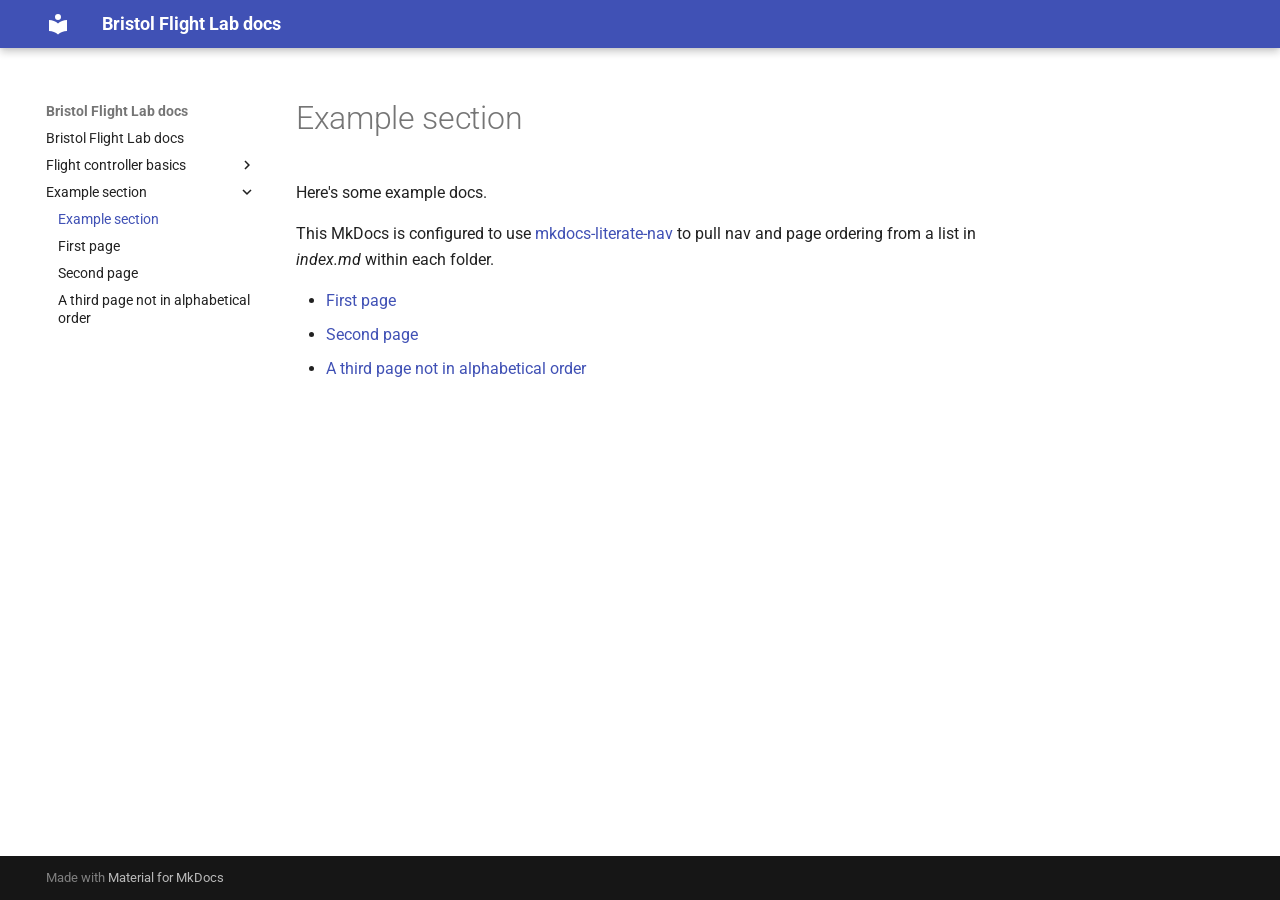
==== example-section/index.html @ 75db03e6 "Deployed d678285 with MkDocs version: 1.6.1" ====
<!doctype html>
<html lang="en" class="no-js">
  <head>
    
      <meta charset="utf-8">
      <meta name="viewport" content="width=device-width,initial-scale=1">
      
      
      
      
        <link rel="prev" href="../flight-controller-basics/">
      
      
        <link rel="next" href="first-page/">
      
      
      <link rel="icon" href="../assets/images/favicon.png">
      <meta name="generator" content="mkdocs-1.6.1, mkdocs-material-9.5.45">
    
    
      
        <title>Example section - Bristol Flight Lab docs</title>
      
    
    
      <link rel="stylesheet" href="../assets/stylesheets/main.0253249f.min.css">
      
      


    
    
      
    
    
      
        
        
        <link rel="preconnect" href="https://fonts.gstatic.com" crossorigin>
        <link rel="stylesheet" href="https://fonts.googleapis.com/css?family=Roboto:300,300i,400,400i,700,700i%7CRoboto+Mono:400,400i,700,700i&display=fallback">
        <style>:root{--md-text-font:"Roboto";--md-code-font:"Roboto Mono"}</style>
      
    
    
    <script>__md_scope=new URL("..",location),__md_hash=e=>[...e].reduce(((e,_)=>(e<<5)-e+_.charCodeAt(0)),0),__md_get=(e,_=localStorage,t=__md_scope)=>JSON.parse(_.getItem(t.pathname+"."+e)),__md_set=(e,_,t=localStorage,a=__md_scope)=>{try{t.setItem(a.pathname+"."+e,JSON.stringify(_))}catch(e){}}</script>
    
      

    
    
    
  </head>
  
  
    <body dir="ltr">
  
    
    <input class="md-toggle" data-md-toggle="drawer" type="checkbox" id="__drawer" autocomplete="off">
    <input class="md-toggle" data-md-toggle="search" type="checkbox" id="__search" autocomplete="off">
    <label class="md-overlay" for="__drawer"></label>
    <div data-md-component="skip">
      
        
        <a href="#example-section" class="md-skip">
          Skip to content
        </a>
      
    </div>
    <div data-md-component="announce">
      
    </div>
    
    
      

  

<header class="md-header md-header--shadow" data-md-component="header">
  <nav class="md-header__inner md-grid" aria-label="Header">
    <a href=".." title="Bristol Flight Lab docs" class="md-header__button md-logo" aria-label="Bristol Flight Lab docs" data-md-component="logo">
      
  
  <svg xmlns="http://www.w3.org/2000/svg" viewBox="0 0 24 24"><path d="M12 8a3 3 0 0 0 3-3 3 3 0 0 0-3-3 3 3 0 0 0-3 3 3 3 0 0 0 3 3m0 3.54C9.64 9.35 6.5 8 3 8v11c3.5 0 6.64 1.35 9 3.54 2.36-2.19 5.5-3.54 9-3.54V8c-3.5 0-6.64 1.35-9 3.54"/></svg>

    </a>
    <label class="md-header__button md-icon" for="__drawer">
      
      <svg xmlns="http://www.w3.org/2000/svg" viewBox="0 0 24 24"><path d="M3 6h18v2H3zm0 5h18v2H3zm0 5h18v2H3z"/></svg>
    </label>
    <div class="md-header__title" data-md-component="header-title">
      <div class="md-header__ellipsis">
        <div class="md-header__topic">
          <span class="md-ellipsis">
            Bristol Flight Lab docs
          </span>
        </div>
        <div class="md-header__topic" data-md-component="header-topic">
          <span class="md-ellipsis">
            
              Example section
            
          </span>
        </div>
      </div>
    </div>
    
    
      <script>var palette=__md_get("__palette");if(palette&&palette.color){if("(prefers-color-scheme)"===palette.color.media){var media=matchMedia("(prefers-color-scheme: light)"),input=document.querySelector(media.matches?"[data-md-color-media='(prefers-color-scheme: light)']":"[data-md-color-media='(prefers-color-scheme: dark)']");palette.color.media=input.getAttribute("data-md-color-media"),palette.color.scheme=input.getAttribute("data-md-color-scheme"),palette.color.primary=input.getAttribute("data-md-color-primary"),palette.color.accent=input.getAttribute("data-md-color-accent")}for(var[key,value]of Object.entries(palette.color))document.body.setAttribute("data-md-color-"+key,value)}</script>
    
    
    
    
  </nav>
  
</header>
    
    <div class="md-container" data-md-component="container">
      
      
        
          
        
      
      <main class="md-main" data-md-component="main">
        <div class="md-main__inner md-grid">
          
            
              
              <div class="md-sidebar md-sidebar--primary" data-md-component="sidebar" data-md-type="navigation" >
                <div class="md-sidebar__scrollwrap">
                  <div class="md-sidebar__inner">
                    



<nav class="md-nav md-nav--primary" aria-label="Navigation" data-md-level="0">
  <label class="md-nav__title" for="__drawer">
    <a href=".." title="Bristol Flight Lab docs" class="md-nav__button md-logo" aria-label="Bristol Flight Lab docs" data-md-component="logo">
      
  
  <svg xmlns="http://www.w3.org/2000/svg" viewBox="0 0 24 24"><path d="M12 8a3 3 0 0 0 3-3 3 3 0 0 0-3-3 3 3 0 0 0-3 3 3 3 0 0 0 3 3m0 3.54C9.64 9.35 6.5 8 3 8v11c3.5 0 6.64 1.35 9 3.54 2.36-2.19 5.5-3.54 9-3.54V8c-3.5 0-6.64 1.35-9 3.54"/></svg>

    </a>
    Bristol Flight Lab docs
  </label>
  
  <ul class="md-nav__list" data-md-scrollfix>
    
      
      
  
  
  
  
    <li class="md-nav__item">
      <a href=".." class="md-nav__link">
        
  
  <span class="md-ellipsis">
    Bristol Flight Lab docs
  </span>
  

      </a>
    </li>
  

    
      
      
  
  
  
  
    
    
    
    
    <li class="md-nav__item md-nav__item--nested">
      
        
        
        <input class="md-nav__toggle md-toggle " type="checkbox" id="__nav_2" >
        
          
          <label class="md-nav__link" for="__nav_2" id="__nav_2_label" tabindex="0">
            
  
  <span class="md-ellipsis">
    Flight controller basics
  </span>
  

            <span class="md-nav__icon md-icon"></span>
          </label>
        
        <nav class="md-nav" data-md-level="1" aria-labelledby="__nav_2_label" aria-expanded="false">
          <label class="md-nav__title" for="__nav_2">
            <span class="md-nav__icon md-icon"></span>
            Flight controller basics
          </label>
          <ul class="md-nav__list" data-md-scrollfix>
            
              
                
  
  
  
  
    <li class="md-nav__item">
      <a href="../flight-controller-basics/" class="md-nav__link">
        
  
  <span class="md-ellipsis">
    Flight controller basics
  </span>
  

      </a>
    </li>
  

              
            
          </ul>
        </nav>
      
    </li>
  

    
      
      
  
  
    
  
  
  
    
    
    
    
    <li class="md-nav__item md-nav__item--active md-nav__item--nested">
      
        
        
        <input class="md-nav__toggle md-toggle " type="checkbox" id="__nav_3" checked>
        
          
          <label class="md-nav__link" for="__nav_3" id="__nav_3_label" tabindex="0">
            
  
  <span class="md-ellipsis">
    Example section
  </span>
  

            <span class="md-nav__icon md-icon"></span>
          </label>
        
        <nav class="md-nav" data-md-level="1" aria-labelledby="__nav_3_label" aria-expanded="true">
          <label class="md-nav__title" for="__nav_3">
            <span class="md-nav__icon md-icon"></span>
            Example section
          </label>
          <ul class="md-nav__list" data-md-scrollfix>
            
              
                
  
  
    
  
  
  
    <li class="md-nav__item md-nav__item--active">
      
      <input class="md-nav__toggle md-toggle" type="checkbox" id="__toc">
      
      
        
      
      
      <a href="./" class="md-nav__link md-nav__link--active">
        
  
  <span class="md-ellipsis">
    Example section
  </span>
  

      </a>
      
    </li>
  

              
            
              
                
  
  
  
  
    <li class="md-nav__item">
      <a href="first-page/" class="md-nav__link">
        
  
  <span class="md-ellipsis">
    First page
  </span>
  

      </a>
    </li>
  

              
            
              
                
  
  
  
  
    <li class="md-nav__item">
      <a href="second-page/" class="md-nav__link">
        
  
  <span class="md-ellipsis">
    Second page
  </span>
  

      </a>
    </li>
  

              
            
              
                
  
  
  
  
    <li class="md-nav__item">
      <a href="athird-page/" class="md-nav__link">
        
  
  <span class="md-ellipsis">
    A third page not in alphabetical order
  </span>
  

      </a>
    </li>
  

              
            
          </ul>
        </nav>
      
    </li>
  

    
  </ul>
</nav>
                  </div>
                </div>
              </div>
            
            
              
              <div class="md-sidebar md-sidebar--secondary" data-md-component="sidebar" data-md-type="toc" >
                <div class="md-sidebar__scrollwrap">
                  <div class="md-sidebar__inner">
                    

<nav class="md-nav md-nav--secondary" aria-label="Table of contents">
  
  
  
    
  
  
</nav>
                  </div>
                </div>
              </div>
            
          
          
            <div class="md-content" data-md-component="content">
              <article class="md-content__inner md-typeset">
                
                  


<h1 id="example-section">Example section</h1>
<p>Here's some example docs.</p>
<p>This MkDocs is configured to use <a href="https://oprypin.github.io/mkdocs-literate-nav/">mkdocs-literate-nav</a> to pull nav and page ordering from a list in <em>index.md</em> within each folder.</p>
<ul>
<li><a href="first-page/">First page</a></li>
<li><a href="second-page/">Second page</a></li>
<li><a href="athird-page/">A third page not in alphabetical order</a></li>
</ul>












                
              </article>
            </div>
          
          
<script>var target=document.getElementById(location.hash.slice(1));target&&target.name&&(target.checked=target.name.startsWith("__tabbed_"))</script>
        </div>
        
      </main>
      
        <footer class="md-footer">
  
  <div class="md-footer-meta md-typeset">
    <div class="md-footer-meta__inner md-grid">
      <div class="md-copyright">
  
  
    Made with
    <a href="https://squidfunk.github.io/mkdocs-material/" target="_blank" rel="noopener">
      Material for MkDocs
    </a>
  
</div>
      
    </div>
  </div>
</footer>
      
    </div>
    <div class="md-dialog" data-md-component="dialog">
      <div class="md-dialog__inner md-typeset"></div>
    </div>
    
    
    <script id="__config" type="application/json">{"base": "..", "features": [], "search": "../assets/javascripts/workers/search.6ce7567c.min.js", "translations": {"clipboard.copied": "Copied to clipboard", "clipboard.copy": "Copy to clipboard", "search.result.more.one": "1 more on this page", "search.result.more.other": "# more on this page", "search.result.none": "No matching documents", "search.result.one": "1 matching document", "search.result.other": "# matching documents", "search.result.placeholder": "Type to start searching", "search.result.term.missing": "Missing", "select.version": "Select version"}}</script>
    
    
      <script src="../assets/javascripts/bundle.83f73b43.min.js"></script>
      
    
  </body>
</html>
---- assets/stylesheets/main.0253249f.min.css ----
@charset "UTF-8";html{-webkit-text-size-adjust:none;-moz-text-size-adjust:none;text-size-adjust:none;box-sizing:border-box}*,:after,:before{box-sizing:inherit}@media (prefers-reduced-motion){*,:after,:before{transition:none!important}}body{margin:0}a,button,input,label{-webkit-tap-highlight-color:transparent}a{color:inherit;text-decoration:none}hr{border:0;box-sizing:initial;display:block;height:.05rem;overflow:visible;padding:0}small{font-size:80%}sub,sup{line-height:1em}img{border-style:none}table{border-collapse:initial;border-spacing:0}td,th{font-weight:400;vertical-align:top}button{background:#0000;border:0;font-family:inherit;font-size:inherit;margin:0;padding:0}input{border:0;outline:none}:root{--md-primary-fg-color:#4051b5;--md-primary-fg-color--light:#5d6cc0;--md-primary-fg-color--dark:#303fa1;--md-primary-bg-color:#fff;--md-primary-bg-color--light:#ffffffb3;--md-accent-fg-color:#526cfe;--md-accent-fg-color--transparent:#526cfe1a;--md-accent-bg-color:#fff;--md-accent-bg-color--light:#ffffffb3}[data-md-color-scheme=default]{color-scheme:light}[data-md-color-scheme=default] img[src$="#gh-dark-mode-only"],[data-md-color-scheme=default] img[src$="#only-dark"]{display:none}:root,[data-md-color-scheme=default]{--md-hue:225deg;--md-default-fg-color:#000000de;--md-default-fg-color--light:#0000008a;--md-default-fg-color--lighter:#00000052;--md-default-fg-color--lightest:#00000012;--md-default-bg-color:#fff;--md-default-bg-color--light:#ffffffb3;--md-default-bg-color--lighter:#ffffff4d;--md-default-bg-color--lightest:#ffffff1f;--md-code-fg-color:#36464e;--md-code-bg-color:#f5f5f5;--md-code-hl-color:#4287ff;--md-code-hl-color--light:#4287ff1a;--md-code-hl-number-color:#d52a2a;--md-code-hl-special-color:#db1457;--md-code-hl-function-color:#a846b9;--md-code-hl-constant-color:#6e59d9;--md-code-hl-keyword-color:#3f6ec6;--md-code-hl-string-color:#1c7d4d;--md-code-hl-name-color:var(--md-code-fg-color);--md-code-hl-operator-color:var(--md-default-fg-color--light);--md-code-hl-punctuation-color:var(--md-default-fg-color--light);--md-code-hl-comment-color:var(--md-default-fg-color--light);--md-code-hl-generic-color:var(--md-default-fg-color--light);--md-code-hl-variable-color:var(--md-default-fg-color--light);--md-typeset-color:var(--md-default-fg-color);--md-typeset-a-color:var(--md-primary-fg-color);--md-typeset-del-color:#f5503d26;--md-typeset-ins-color:#0bd57026;--md-typeset-kbd-color:#fafafa;--md-typeset-kbd-accent-color:#fff;--md-typeset-kbd-border-color:#b8b8b8;--md-typeset-mark-color:#ffff0080;--md-typeset-table-color:#0000001f;--md-typeset-table-color--light:rgba(0,0,0,.035);--md-admonition-fg-color:var(--md-default-fg-color);--md-admonition-bg-color:var(--md-default-bg-color);--md-warning-fg-color:#000000de;--md-warning-bg-color:#ff9;--md-footer-fg-color:#fff;--md-footer-fg-color--light:#ffffffb3;--md-footer-fg-color--lighter:#ffffff73;--md-footer-bg-color:#000000de;--md-footer-bg-color--dark:#00000052;--md-shadow-z1:0 0.2rem 0.5rem #0000000d,0 0 0.05rem #0000001a;--md-shadow-z2:0 0.2rem 0.5rem #0000001a,0 0 0.05rem #00000040;--md-shadow-z3:0 0.2rem 0.5rem #0003,0 0 0.05rem #00000059}.md-icon svg{fill:currentcolor;display:block;height:1.2rem;width:1.2rem}body{-webkit-font-smoothing:antialiased;-moz-osx-font-smoothing:grayscale;--md-text-font-family:var(--md-text-font,_),-apple-system,BlinkMacSystemFont,Helvetica,Arial,sans-serif;--md-code-font-family:var(--md-code-font,_),SFMono-Regular,Consolas,Menlo,monospace}aside,body,input{font-feature-settings:"kern","liga";color:var(--md-typeset-color);font-family:var(--md-text-font-family)}code,kbd,pre{font-feature-settings:"kern";font-family:var(--md-code-font-family)}:root{--md-typeset-table-sort-icon:url('data:image/svg+xml;charset=utf-8,<svg xmlns="http://www.w3.org/2000/svg" viewBox="0 0 24 24"><path d="m18 21-4-4h3V7h-3l4-4 4 4h-3v10h3M2 19v-2h10v2M2 13v-2h7v2M2 7V5h4v2z"/></svg>');--md-typeset-table-sort-icon--asc:url('data:image/svg+xml;charset=utf-8,<svg xmlns="http://www.w3.org/2000/svg" viewBox="0 0 24 24"><path d="M19 17h3l-4 4-4-4h3V3h2M2 17h10v2H2M6 5v2H2V5m0 6h7v2H2z"/></svg>');--md-typeset-table-sort-icon--desc:url('data:image/svg+xml;charset=utf-8,<svg xmlns="http://www.w3.org/2000/svg" viewBox="0 0 24 24"><path d="M19 7h3l-4-4-4 4h3v14h2M2 17h10v2H2M6 5v2H2V5m0 6h7v2H2z"/></svg>')}.md-typeset{-webkit-print-color-adjust:exact;color-adjust:exact;font-size:.8rem;line-height:1.6}@media print{.md-typeset{font-size:.68rem}}.md-typeset blockquote,.md-typeset dl,.md-typeset figure,.md-typeset ol,.md-typeset pre,.md-typeset ul{margin-bottom:1em;margin-top:1em}.md-typeset h1{color:var(--md-default-fg-color--light);font-size:2em;line-height:1.3;margin:0 0 1.25em}.md-typeset h1,.md-typeset h2{font-weight:300;letter-spacing:-.01em}.md-typeset h2{font-size:1.5625em;line-height:1.4;margin:1.6em 0 .64em}.md-typeset h3{font-size:1.25em;font-weight:400;letter-spacing:-.01em;line-height:1.5;margin:1.6em 0 .8em}.md-typeset h2+h3{margin-top:.8em}.md-typeset h4{font-weight:700;letter-spacing:-.01em;margin:1em 0}.md-typeset h5,.md-typeset h6{color:var(--md-default-fg-color--light);font-size:.8em;font-weight:700;letter-spacing:-.01em;margin:1.25em 0}.md-typeset h5{text-transform:uppercase}.md-typeset hr{border-bottom:.05rem solid var(--md-default-fg-color--lightest);display:flow-root;margin:1.5em 0}.md-typeset a{color:var(--md-typeset-a-color);word-break:break-word}.md-typeset a,.md-typeset a:before{transition:color 125ms}.md-typeset a:focus,.md-typeset a:hover{color:var(--md-accent-fg-color)}.md-typeset a:focus code,.md-typeset a:hover code{background-color:var(--md-accent-fg-color--transparent)}.md-typeset a code{color:currentcolor;transition:background-color 125ms}.md-typeset a.focus-visible{outline-color:var(--md-accent-fg-color);outline-offset:.2rem}.md-typeset code,.md-typeset kbd,.md-typeset pre{color:var(--md-code-fg-color);direction:ltr;font-variant-ligatures:none}@media print{.md-typeset code,.md-typeset kbd,.md-typeset pre{white-space:pre-wrap}}.md-typeset code{background-color:var(--md-code-bg-color);border-radius:.1rem;-webkit-box-decoration-break:clone;box-decoration-break:clone;font-size:.85em;padding:0 .2941176471em;word-break:break-word}.md-typeset code:not(.focus-visible){-webkit-tap-highlight-color:transparent;outline:none}.md-typeset pre{display:flow-root;line-height:1.4;position:relative}.md-typeset pre>code{-webkit-box-decoration-break:slice;box-decoration-break:slice;box-shadow:none;display:block;margin:0;outline-color:var(--md-accent-fg-color);overflow:auto;padding:.7720588235em 1.1764705882em;scrollbar-color:var(--md-default-fg-color--lighter) #0000;scrollbar-width:thin;touch-action:auto;word-break:normal}.md-typeset pre>code:hover{scrollbar-color:var(--md-accent-fg-color) #0000}.md-typeset pre>code::-webkit-scrollbar{height:.2rem;width:.2rem}.md-typeset pre>code::-webkit-scrollbar-thumb{background-color:var(--md-default-fg-color--lighter)}.md-typeset pre>code::-webkit-scrollbar-thumb:hover{background-color:var(--md-accent-fg-color)}.md-typeset kbd{background-color:var(--md-typeset-kbd-color);border-radius:.1rem;box-shadow:0 .1rem 0 .05rem var(--md-typeset-kbd-border-color),0 .1rem 0 var(--md-typeset-kbd-border-color),0 -.1rem .2rem var(--md-typeset-kbd-accent-color) inset;color:var(--md-default-fg-color);display:inline-block;font-size:.75em;padding:0 .6666666667em;vertical-align:text-top;word-break:break-word}.md-typeset mark{background-color:var(--md-typeset-mark-color);-webkit-box-decoration-break:clone;box-decoration-break:clone;color:inherit;word-break:break-word}.md-typeset abbr{border-bottom:.05rem dotted var(--md-default-fg-color--light);cursor:help;text-decoration:none}.md-typeset small{opacity:.75}[dir=ltr] .md-typeset sub,[dir=ltr] .md-typeset sup{margin-left:.078125em}[dir=rtl] .md-typeset sub,[dir=rtl] .md-typeset sup{margin-right:.078125em}[dir=ltr] .md-typeset blockquote{padding-left:.6rem}[dir=rtl] .md-typeset blockquote{padding-right:.6rem}[dir=ltr] .md-typeset blockquote{border-left:.2rem solid var(--md-default-fg-color--lighter)}[dir=rtl] .md-typeset blockquote{border-right:.2rem solid var(--md-default-fg-color--lighter)}.md-typeset blockquote{color:var(--md-default-fg-color--light);margin-left:0;margin-right:0}.md-typeset ul{list-style-type:disc}.md-typeset ul[type]{list-style-type:revert-layer}[dir=ltr] .md-typeset ol,[dir=ltr] .md-typeset ul{margin-left:.625em}[dir=rtl] .md-typeset ol,[dir=rtl] .md-typeset ul{margin-right:.625em}.md-typeset ol,.md-typeset ul{padding:0}.md-typeset ol:not([hidden]),.md-typeset ul:not([hidden]){display:flow-root}.md-typeset ol ol,.md-typeset ul ol{list-style-type:lower-alpha}.md-typeset ol ol ol,.md-typeset ul ol ol{list-style-type:lower-roman}.md-typeset ol ol ol ol,.md-typeset ul ol ol ol{list-style-type:upper-alpha}.md-typeset ol ol ol ol ol,.md-typeset ul ol ol ol ol{list-style-type:upper-roman}.md-typeset ol[type],.md-typeset ul[type]{list-style-type:revert-layer}[dir=ltr] .md-typeset ol li,[dir=ltr] .md-typeset ul li{margin-left:1.25em}[dir=rtl] .md-typeset ol li,[dir=rtl] .md-typeset ul li{margin-right:1.25em}.md-typeset ol li,.md-typeset ul li{margin-bottom:.5em}.md-typeset ol li blockquote,.md-typeset ol li p,.md-typeset ul li blockquote,.md-typeset ul li p{margin:.5em 0}.md-typeset ol li:last-child,.md-typeset ul li:last-child{margin-bottom:0}[dir=ltr] .md-typeset ol li ol,[dir=ltr] .md-typeset ol li ul,[dir=ltr] .md-typeset ul li ol,[dir=ltr] .md-typeset ul li ul{margin-left:.625em}[dir=rtl] .md-typeset ol li ol,[dir=rtl] .md-typeset ol li ul,[dir=rtl] .md-typeset ul li ol,[dir=rtl] .md-typeset ul li ul{margin-right:.625em}.md-typeset ol li ol,.md-typeset ol li ul,.md-typeset ul li ol,.md-typeset ul li ul{margin-bottom:.5em;margin-top:.5em}[dir=ltr] .md-typeset dd{margin-left:1.875em}[dir=rtl] .md-typeset dd{margin-right:1.875em}.md-typeset dd{margin-bottom:1.5em;margin-top:1em}.md-typeset img,.md-typeset svg,.md-typeset video{height:auto;max-width:100%}.md-typeset img[align=left]{margin:1em 1em 1em 0}.md-typeset img[align=right]{margin:1em 0 1em 1em}.md-typeset img[align]:only-child{margin-top:0}.md-typeset figure{display:flow-root;margin:1em auto;max-width:100%;text-align:center;width:-moz-fit-content;width:fit-content}.md-typeset figure img{display:block;margin:0 auto}.md-typeset figcaption{font-style:italic;margin:1em auto;max-width:24rem}.md-typeset iframe{max-width:100%}.md-typeset table:not([class]){background-color:var(--md-default-bg-color);border:.05rem solid var(--md-typeset-table-color);border-radius:.1rem;display:inline-block;font-size:.64rem;max-width:100%;overflow:auto;touch-action:auto}@media print{.md-typeset table:not([class]){display:table}}.md-typeset table:not([class])+*{margin-top:1.5em}.md-typeset table:not([class]) td>:first-child,.md-typeset table:not([class]) th>:first-child{margin-top:0}.md-typeset table:not([class]) td>:last-child,.md-typeset table:not([class]) th>:last-child{margin-bottom:0}.md-typeset table:not([class]) td:not([align]),.md-typeset table:not([class]) th:not([align]){text-align:left}[dir=rtl] .md-typeset table:not([class]) td:not([align]),[dir=rtl] .md-typeset table:not([class]) th:not([align]){text-align:right}.md-typeset table:not([class]) th{font-weight:700;min-width:5rem;padding:.9375em 1.25em;vertical-align:top}.md-typeset table:not([class]) td{border-top:.05rem solid var(--md-typeset-table-color);padding:.9375em 1.25em;vertical-align:top}.md-typeset table:not([class]) tbody tr{transition:background-color 125ms}.md-typeset table:not([class]) tbody tr:hover{background-color:var(--md-typeset-table-color--light);box-shadow:0 .05rem 0 var(--md-default-bg-color) inset}.md-typeset table:not([class]) a{word-break:normal}.md-typeset table th[role=columnheader]{cursor:pointer}[dir=ltr] .md-typeset table th[role=columnheader]:after{margin-left:.5em}[dir=rtl] .md-typeset table th[role=columnheader]:after{margin-right:.5em}.md-typeset table th[role=columnheader]:after{content:"";display:inline-block;height:1.2em;-webkit-mask-image:var(--md-typeset-table-sort-icon);mask-image:var(--md-typeset-table-sort-icon);-webkit-mask-repeat:no-repeat;mask-repeat:no-repeat;-webkit-mask-size:contain;mask-size:contain;transition:background-color 125ms;vertical-align:text-bottom;width:1.2em}.md-typeset table th[role=columnheader]:hover:after{background-color:var(--md-default-fg-color--lighter)}.md-typeset table th[role=columnheader][aria-sort=ascending]:after{background-color:var(--md-default-fg-color--light);-webkit-mask-image:var(--md-typeset-table-sort-icon--asc);mask-image:var(--md-typeset-table-sort-icon--asc)}.md-typeset table th[role=columnheader][aria-sort=descending]:after{background-color:var(--md-default-fg-color--light);-webkit-mask-image:var(--md-typeset-table-sort-icon--desc);mask-image:var(--md-typeset-table-sort-icon--desc)}.md-typeset__scrollwrap{margin:1em -.8rem;overflow-x:auto;touch-action:auto}.md-typeset__table{display:inline-block;margin-bottom:.5em;padding:0 .8rem}@media print{.md-typeset__table{display:block}}html .md-typeset__table table{display:table;margin:0;overflow:hidden;width:100%}@media screen and (max-width:44.984375em){.md-content__inner>pre{margin:1em -.8rem}.md-content__inner>pre code{border-radius:0}}.md-typeset .md-author{border-radius:100%;display:block;flex-shrink:0;height:1.6rem;overflow:hidden;position:relative;transition:color 125ms,transform 125ms;width:1.6rem}.md-typeset .md-author img{display:block}.md-typeset .md-author--more{background:var(--md-default-fg-color--lightest);color:var(--md-default-fg-color--lighter);font-size:.6rem;font-weight:700;line-height:1.6rem;text-align:center}.md-typeset .md-author--long{height:2.4rem;width:2.4rem}.md-typeset a.md-author{transform:scale(1)}.md-typeset a.md-author img{border-radius:100%;filter:grayscale(100%) opacity(75%);transition:filter 125ms}.md-typeset a.md-author:focus,.md-typeset a.md-author:hover{transform:scale(1.1);z-index:1}.md-typeset a.md-author:focus img,.md-typeset a.md-author:hover img{filter:grayscale(0)}.md-banner{background-color:var(--md-footer-bg-color);color:var(--md-footer-fg-color);overflow:auto}@media print{.md-banner{display:none}}.md-banner--warning{background-color:var(--md-warning-bg-color);color:var(--md-warning-fg-color)}.md-banner__inner{font-size:.7rem;margin:.6rem auto;padding:0 .8rem}[dir=ltr] .md-banner__button{float:right}[dir=rtl] .md-banner__button{float:left}.md-banner__button{color:inherit;cursor:pointer;transition:opacity .25s}.no-js .md-banner__button{display:none}.md-banner__button:hover{opacity:.7}html{font-size:125%;height:100%;overflow-x:hidden}@media screen and (min-width:100em){html{font-size:137.5%}}@media screen and (min-width:125em){html{font-size:150%}}body{background-color:var(--md-default-bg-color);display:flex;flex-direction:column;font-size:.5rem;min-height:100%;position:relative;width:100%}@media print{body{display:block}}@media screen and (max-width:59.984375em){body[data-md-scrolllock]{position:fixed}}.md-grid{margin-left:auto;margin-right:auto;max-width:61rem}.md-container{display:flex;flex-direction:column;flex-grow:1}@media print{.md-container{display:block}}.md-main{flex-grow:1}.md-main__inner{display:flex;height:100%;margin-top:1.5rem}.md-ellipsis{overflow:hidden;text-overflow:ellipsis}.md-toggle{display:none}.md-option{height:0;opacity:0;position:absolute;width:0}.md-option:checked+label:not([hidden]){display:block}.md-option.focus-visible+label{outline-color:var(--md-accent-fg-color);outline-style:auto}.md-skip{background-color:var(--md-default-fg-color);border-radius:.1rem;color:var(--md-default-bg-color);font-size:.64rem;margin:.5rem;opacity:0;outline-color:var(--md-accent-fg-color);padding:.3rem .5rem;position:fixed;transform:translateY(.4rem);z-index:-1}.md-skip:focus{opacity:1;transform:translateY(0);transition:transform .25s cubic-bezier(.4,0,.2,1),opacity 175ms 75ms;z-index:10}@page{margin:25mm}:root{--md-clipboard-icon:url('data:image/svg+xml;charset=utf-8,<svg xmlns="http://www.w3.org/2000/svg" viewBox="0 0 24 24"><path d="M19 21H8V7h11m0-2H8a2 2 0 0 0-2 2v14a2 2 0 0 0 2 2h11a2 2 0 0 0 2-2V7a2 2 0 0 0-2-2m-3-4H4a2 2 0 0 0-2 2v14h2V3h12z"/></svg>')}.md-clipboard{border-radius:.1rem;color:var(--md-default-fg-color--lightest);cursor:pointer;height:1.5em;outline-color:var(--md-accent-fg-color);outline-offset:.1rem;position:absolute;right:.5em;top:.5em;transition:color .25s;width:1.5em;z-index:1}@media print{.md-clipboard{display:none}}.md-clipboard:not(.focus-visible){-webkit-tap-highlight-color:transparent;outline:none}:hover>.md-clipboard{color:var(--md-default-fg-color--light)}.md-clipboard:focus,.md-clipboard:hover{color:var(--md-accent-fg-color)}.md-clipboard:after{background-color:currentcolor;content:"";display:block;height:1.125em;margin:0 auto;-webkit-mask-image:var(--md-clipboard-icon);mask-image:var(--md-clipboard-icon);-webkit-mask-position:center;mask-position:center;-webkit-mask-repeat:no-repeat;mask-repeat:no-repeat;-webkit-mask-size:contain;mask-size:contain;width:1.125em}.md-clipboard--inline{cursor:pointer}.md-clipboard--inline code{transition:color .25s,background-color .25s}.md-clipboard--inline:focus code,.md-clipboard--inline:hover code{background-color:var(--md-accent-fg-color--transparent);color:var(--md-accent-fg-color)}.md-typeset .md-code__content{display:grid}@keyframes consent{0%{opacity:0;transform:translateY(100%)}to{opacity:1;transform:translateY(0)}}@keyframes overlay{0%{opacity:0}to{opacity:1}}.md-consent__overlay{animation:overlay .25s both;-webkit-backdrop-filter:blur(.1rem);backdrop-filter:blur(.1rem);background-color:#0000008a;height:100%;opacity:1;position:fixed;top:0;width:100%;z-index:5}.md-consent__inner{animation:consent .5s cubic-bezier(.1,.7,.1,1) both;background-color:var(--md-default-bg-color);border:0;border-radius:.1rem;bottom:0;box-shadow:0 0 .2rem #0000001a,0 .2rem .4rem #0003;max-height:100%;overflow:auto;padding:0;position:fixed;width:100%;z-index:5}.md-consent__form{padding:.8rem}.md-consent__settings{display:none;margin:1em 0}input:checked+.md-consent__settings{display:block}.md-consent__controls{margin-bottom:.8rem}.md-typeset .md-consent__controls .md-button{display:inline}@media screen and (max-width:44.984375em){.md-typeset .md-consent__controls .md-button{display:block;margin-top:.4rem;text-align:center;width:100%}}.md-consent label{cursor:pointer}.md-content{flex-grow:1;min-width:0}.md-content__inner{margin:0 .8rem 1.2rem;padding-top:.6rem}@media screen and (min-width:76.25em){[dir=ltr] .md-sidebar--primary:not([hidden])~.md-content>.md-content__inner{margin-left:1.2rem}[dir=ltr] .md-sidebar--secondary:not([hidden])~.md-content>.md-content__inner,[dir=rtl] .md-sidebar--primary:not([hidden])~.md-content>.md-content__inner{margin-right:1.2rem}[dir=rtl] .md-sidebar--secondary:not([hidden])~.md-content>.md-content__inner{margin-left:1.2rem}}.md-content__inner:before{content:"";display:block;height:.4rem}.md-content__inner>:last-child{margin-bottom:0}[dir=ltr] .md-content__button{float:right}[dir=rtl] .md-content__button{float:left}[dir=ltr] .md-content__button{margin-left:.4rem}[dir=rtl] .md-content__button{margin-right:.4rem}.md-content__button{margin:.4rem 0;padding:0}@media print{.md-content__button{display:none}}.md-typeset .md-content__button{color:var(--md-default-fg-color--lighter)}.md-content__button svg{display:inline;vertical-align:top}[dir=rtl] .md-content__button svg{transform:scaleX(-1)}[dir=ltr] .md-dialog{right:.8rem}[dir=rtl] .md-dialog{left:.8rem}.md-dialog{background-color:var(--md-default-fg-color);border-radius:.1rem;bottom:.8rem;box-shadow:var(--md-shadow-z3);min-width:11.1rem;opacity:0;padding:.4rem .6rem;pointer-events:none;position:fixed;transform:translateY(100%);transition:transform 0ms .4s,opacity .4s;z-index:4}@media print{.md-dialog{display:none}}.md-dialog--active{opacity:1;pointer-events:auto;transform:translateY(0);transition:transform .4s cubic-bezier(.075,.85,.175,1),opacity .4s}.md-dialog__inner{color:var(--md-default-bg-color);font-size:.7rem}.md-feedback{margin:2em 0 1em;text-align:center}.md-feedback fieldset{border:none;margin:0;padding:0}.md-feedback__title{font-weight:700;margin:1em auto}.md-feedback__inner{position:relative}.md-feedback__list{display:flex;flex-wrap:wrap;place-content:baseline center;position:relative}.md-feedback__list:hover .md-icon:not(:disabled){color:var(--md-default-fg-color--lighter)}:disabled .md-feedback__list{min-height:1.8rem}.md-feedback__icon{color:var(--md-default-fg-color--light);cursor:pointer;flex-shrink:0;margin:0 .1rem;transition:color 125ms}.md-feedback__icon:not(:disabled).md-icon:hover{color:var(--md-accent-fg-color)}.md-feedback__icon:disabled{color:var(--md-default-fg-color--lightest);pointer-events:none}.md-feedback__note{opacity:0;position:relative;transform:translateY(.4rem);transition:transform .4s cubic-bezier(.1,.7,.1,1),opacity .15s}.md-feedback__note>*{margin:0 auto;max-width:16rem}:disabled .md-feedback__note{opacity:1;transform:translateY(0)}@media print{.md-feedback{display:none}}.md-footer{background-color:var(--md-footer-bg-color);color:var(--md-footer-fg-color)}@media print{.md-footer{display:none}}.md-footer__inner{justify-content:space-between;overflow:auto;padding:.2rem}.md-footer__inner:not([hidden]){display:flex}.md-footer__link{align-items:end;display:flex;flex-grow:0.01;margin-bottom:.4rem;margin-top:1rem;max-width:100%;outline-color:var(--md-accent-fg-color);overflow:hidden;transition:opacity .25s}.md-footer__link:focus,.md-footer__link:hover{opacity:.7}[dir=rtl] .md-footer__link svg{transform:scaleX(-1)}@media screen and (max-width:44.984375em){.md-footer__link--prev{flex-shrink:0}.md-footer__link--prev .md-footer__title{display:none}}[dir=ltr] .md-footer__link--next{margin-left:auto}[dir=rtl] .md-footer__link--next{margin-right:auto}.md-footer__link--next{text-align:right}[dir=rtl] .md-footer__link--next{text-align:left}.md-footer__title{flex-grow:1;font-size:.9rem;margin-bottom:.7rem;max-width:calc(100% - 2.4rem);padding:0 1rem;white-space:nowrap}.md-footer__button{margin:.2rem;padding:.4rem}.md-footer__direction{font-size:.64rem;opacity:.7}.md-footer-meta{background-color:var(--md-footer-bg-color--dark)}.md-footer-meta__inner{display:flex;flex-wrap:wrap;justify-content:space-between;padding:.2rem}html .md-footer-meta.md-typeset a{color:var(--md-footer-fg-color--light)}html .md-footer-meta.md-typeset a:focus,html .md-footer-meta.md-typeset a:hover{color:var(--md-footer-fg-color)}.md-copyright{color:var(--md-footer-fg-color--lighter);font-size:.64rem;margin:auto .6rem;padding:.4rem 0;width:100%}@media screen and (min-width:45em){.md-copyright{width:auto}}.md-copyright__highlight{color:var(--md-footer-fg-color--light)}.md-social{display:inline-flex;gap:.2rem;margin:0 .4rem;padding:.2rem 0 .6rem}@media screen and (min-width:45em){.md-social{padding:.6rem 0}}.md-social__link{display:inline-block;height:1.6rem;text-align:center;width:1.6rem}.md-social__link:before{line-height:1.9}.md-social__link svg{fill:currentcolor;max-height:.8rem;vertical-align:-25%}.md-typeset .md-button{border:.1rem solid;border-radius:.1rem;color:var(--md-primary-fg-color);cursor:pointer;display:inline-block;font-weight:700;padding:.625em 2em;transition:color 125ms,background-color 125ms,border-color 125ms}.md-typeset .md-button--primary{background-color:var(--md-primary-fg-color);border-color:var(--md-primary-fg-color);color:var(--md-primary-bg-color)}.md-typeset .md-button:focus,.md-typeset .md-button:hover{background-color:var(--md-accent-fg-color);border-color:var(--md-accent-fg-color);color:var(--md-accent-bg-color)}[dir=ltr] .md-typeset .md-input{border-top-left-radius:.1rem}[dir=ltr] .md-typeset .md-input,[dir=rtl] .md-typeset .md-input{border-top-right-radius:.1rem}[dir=rtl] .md-typeset .md-input{border-top-left-radius:.1rem}.md-typeset .md-input{border-bottom:.1rem solid var(--md-default-fg-color--lighter);box-shadow:var(--md-shadow-z1);font-size:.8rem;height:1.8rem;padding:0 .6rem;transition:border .25s,box-shadow .25s}.md-typeset .md-input:focus,.md-typeset .md-input:hover{border-bottom-color:var(--md-accent-fg-color);box-shadow:var(--md-shadow-z2)}.md-typeset .md-input--stretch{width:100%}.md-header{background-color:var(--md-primary-fg-color);box-shadow:0 0 .2rem #0000,0 .2rem .4rem #0000;color:var(--md-primary-bg-color);display:block;left:0;position:sticky;right:0;top:0;z-index:4}@media print{.md-header{display:none}}.md-header[hidden]{transform:translateY(-100%);transition:transform .25s cubic-bezier(.8,0,.6,1),box-shadow .25s}.md-header--shadow{box-shadow:0 0 .2rem #0000001a,0 .2rem .4rem #0003;transition:transform .25s cubic-bezier(.1,.7,.1,1),box-shadow .25s}.md-header__inner{align-items:center;display:flex;padding:0 .2rem}.md-header__button{color:currentcolor;cursor:pointer;margin:.2rem;outline-color:var(--md-accent-fg-color);padding:.4rem;position:relative;transition:opacity .25s;vertical-align:middle;z-index:1}.md-header__button:hover{opacity:.7}.md-header__button:not([hidden]){display:inline-block}.md-header__button:not(.focus-visible){-webkit-tap-highlight-color:transparent;outline:none}.md-header__button.md-logo{margin:.2rem;padding:.4rem}@media screen and (max-width:76.234375em){.md-header__button.md-logo{display:none}}.md-header__button.md-logo img,.md-header__button.md-logo svg{fill:currentcolor;display:block;height:1.2rem;width:auto}@media screen and (min-width:60em){.md-header__button[for=__search]{display:none}}.no-js .md-header__button[for=__search]{display:none}[dir=rtl] .md-header__button[for=__search] svg{transform:scaleX(-1)}@media screen and (min-width:76.25em){.md-header__button[for=__drawer]{display:none}}.md-header__topic{display:flex;max-width:100%;position:absolute;transition:transform .4s cubic-bezier(.1,.7,.1,1),opacity .15s;white-space:nowrap}.md-header__topic+.md-header__topic{opacity:0;pointer-events:none;transform:translateX(1.25rem);transition:transform .4s cubic-bezier(1,.7,.1,.1),opacity .15s;z-index:-1}[dir=rtl] .md-header__topic+.md-header__topic{transform:translateX(-1.25rem)}.md-header__topic:first-child{font-weight:700}[dir=ltr] .md-header__title{margin-left:1rem;margin-right:.4rem}[dir=rtl] .md-header__title{margin-left:.4rem;margin-right:1rem}.md-header__title{flex-grow:1;font-size:.9rem;height:2.4rem;line-height:2.4rem}.md-header__title--active .md-header__topic{opacity:0;pointer-events:none;transform:translateX(-1.25rem);transition:transform .4s cubic-bezier(1,.7,.1,.1),opacity .15s;z-index:-1}[dir=rtl] .md-header__title--active .md-header__topic{transform:translateX(1.25rem)}.md-header__title--active .md-header__topic+.md-header__topic{opacity:1;pointer-events:auto;transform:translateX(0);transition:transform .4s cubic-bezier(.1,.7,.1,1),opacity .15s;z-index:0}.md-header__title>.md-header__ellipsis{height:100%;position:relative;width:100%}.md-header__option{display:flex;flex-shrink:0;max-width:100%;transition:max-width 0ms .25s,opacity .25s .25s;white-space:nowrap}[data-md-toggle=search]:checked~.md-header .md-header__option{max-width:0;opacity:0;transition:max-width 0ms,opacity 0ms}.md-header__option>input{bottom:0}.md-header__source{display:none}@media screen and (min-width:60em){[dir=ltr] .md-header__source{margin-left:1rem}[dir=rtl] .md-header__source{margin-right:1rem}.md-header__source{display:block;max-width:11.7rem;width:11.7rem}}@media screen and (min-width:76.25em){[dir=ltr] .md-header__source{margin-left:1.4rem}[dir=rtl] .md-header__source{margin-right:1.4rem}}.md-meta{color:var(--md-default-fg-color--light);font-size:.7rem;line-height:1.3}.md-meta__list{display:inline-flex;flex-wrap:wrap;list-style:none;margin:0;padding:0}.md-meta__item:not(:last-child):after{content:"·";margin-left:.2rem;margin-right:.2rem}.md-meta__link{color:var(--md-typeset-a-color)}.md-meta__link:focus,.md-meta__link:hover{color:var(--md-accent-fg-color)}.md-draft{background-color:#ff1744;border-radius:.125em;color:#fff;display:inline-block;font-weight:700;padding-left:.5714285714em;padding-right:.5714285714em}:root{--md-nav-icon--prev:url('data:image/svg+xml;charset=utf-8,<svg xmlns="http://www.w3.org/2000/svg" viewBox="0 0 24 24"><path d="M20 11v2H8l5.5 5.5-1.42 1.42L4.16 12l7.92-7.92L13.5 5.5 8 11z"/></svg>');--md-nav-icon--next:url('data:image/svg+xml;charset=utf-8,<svg xmlns="http://www.w3.org/2000/svg" viewBox="0 0 24 24"><path d="M8.59 16.58 13.17 12 8.59 7.41 10 6l6 6-6 6z"/></svg>');--md-toc-icon:url('data:image/svg+xml;charset=utf-8,<svg xmlns="http://www.w3.org/2000/svg" viewBox="0 0 24 24"><path d="M3 9h14V7H3zm0 4h14v-2H3zm0 4h14v-2H3zm16 0h2v-2h-2zm0-10v2h2V7zm0 6h2v-2h-2z"/></svg>')}.md-nav{font-size:.7rem;line-height:1.3}.md-nav__title{color:var(--md-default-fg-color--light);display:block;font-weight:700;overflow:hidden;padding:0 .6rem;text-overflow:ellipsis}.md-nav__title .md-nav__button{display:none}.md-nav__title .md-nav__button img{height:100%;width:auto}.md-nav__title .md-nav__button.md-logo img,.md-nav__title .md-nav__button.md-logo svg{fill:currentcolor;display:block;height:2.4rem;max-width:100%;object-fit:contain;width:auto}.md-nav__list{list-style:none;margin:0;padding:0}.md-nav__link{align-items:flex-start;display:flex;gap:.4rem;margin-top:.625em;scroll-snap-align:start;transition:color 125ms}.md-nav__link--passed{color:var(--md-default-fg-color--light)}.md-nav__item .md-nav__link--active,.md-nav__item .md-nav__link--active code{color:var(--md-typeset-a-color)}.md-nav__link .md-ellipsis{position:relative}[dir=ltr] .md-nav__link .md-icon:last-child{margin-left:auto}[dir=rtl] .md-nav__link .md-icon:last-child{margin-right:auto}.md-nav__link svg{fill:currentcolor;flex-shrink:0;height:1.3em;position:relative}.md-nav__link[for]:focus,.md-nav__link[for]:hover,.md-nav__link[href]:focus,.md-nav__link[href]:hover{color:var(--md-accent-fg-color);cursor:pointer}.md-nav__link.focus-visible{outline-color:var(--md-accent-fg-color);outline-offset:.2rem}.md-nav--primary .md-nav__link[for=__toc]{display:none}.md-nav--primary .md-nav__link[for=__toc] .md-icon:after{background-color:currentcolor;display:block;height:100%;-webkit-mask-image:var(--md-toc-icon);mask-image:var(--md-toc-icon);width:100%}.md-nav--primary .md-nav__link[for=__toc]~.md-nav{display:none}.md-nav__container>.md-nav__link{margin-top:0}.md-nav__container>.md-nav__link:first-child{flex-grow:1;min-width:0}.md-nav__icon{flex-shrink:0}.md-nav__source{display:none}@media screen and (max-width:76.234375em){.md-nav--primary,.md-nav--primary .md-nav{background-color:var(--md-default-bg-color);display:flex;flex-direction:column;height:100%;left:0;position:absolute;right:0;top:0;z-index:1}.md-nav--primary .md-nav__item,.md-nav--primary .md-nav__title{font-size:.8rem;line-height:1.5}.md-nav--primary .md-nav__title{background-color:var(--md-default-fg-color--lightest);color:var(--md-default-fg-color--light);cursor:pointer;height:5.6rem;line-height:2.4rem;padding:3rem .8rem .2rem;position:relative;white-space:nowrap}[dir=ltr] .md-nav--primary .md-nav__title .md-nav__icon{left:.4rem}[dir=rtl] .md-nav--primary .md-nav__title .md-nav__icon{right:.4rem}.md-nav--primary .md-nav__title .md-nav__icon{display:block;height:1.2rem;margin:.2rem;position:absolute;top:.4rem;width:1.2rem}.md-nav--primary .md-nav__title .md-nav__icon:after{background-color:currentcolor;content:"";display:block;height:100%;-webkit-mask-image:var(--md-nav-icon--prev);mask-image:var(--md-nav-icon--prev);-webkit-mask-position:center;mask-position:center;-webkit-mask-repeat:no-repeat;mask-repeat:no-repeat;-webkit-mask-size:contain;mask-size:contain;width:100%}.md-nav--primary .md-nav__title~.md-nav__list{background-color:var(--md-default-bg-color);box-shadow:0 .05rem 0 var(--md-default-fg-color--lightest) inset;overflow-y:auto;scroll-snap-type:y mandatory;touch-action:pan-y}.md-nav--primary .md-nav__title~.md-nav__list>:first-child{border-top:0}.md-nav--primary .md-nav__title[for=__drawer]{background-color:var(--md-primary-fg-color);color:var(--md-primary-bg-color);font-weight:700}.md-nav--primary .md-nav__title .md-logo{display:block;left:.2rem;margin:.2rem;padding:.4rem;position:absolute;right:.2rem;top:.2rem}.md-nav--primary .md-nav__list{flex:1}.md-nav--primary .md-nav__item{border-top:.05rem solid var(--md-default-fg-color--lightest)}.md-nav--primary .md-nav__item--active>.md-nav__link{color:var(--md-typeset-a-color)}.md-nav--primary .md-nav__item--active>.md-nav__link:focus,.md-nav--primary .md-nav__item--active>.md-nav__link:hover{color:var(--md-accent-fg-color)}.md-nav--primary .md-nav__link{margin-top:0;padding:.6rem .8rem}.md-nav--primary .md-nav__link svg{margin-top:.1em}.md-nav--primary .md-nav__link>.md-nav__link{padding:0}[dir=ltr] .md-nav--primary .md-nav__link .md-nav__icon{margin-right:-.2rem}[dir=rtl] .md-nav--primary .md-nav__link .md-nav__icon{margin-left:-.2rem}.md-nav--primary .md-nav__link .md-nav__icon{font-size:1.2rem;height:1.2rem;width:1.2rem}.md-nav--primary .md-nav__link .md-nav__icon:after{background-color:currentcolor;content:"";display:block;height:100%;-webkit-mask-image:var(--md-nav-icon--next);mask-image:var(--md-nav-icon--next);-webkit-mask-position:center;mask-position:center;-webkit-mask-repeat:no-repeat;mask-repeat:no-repeat;-webkit-mask-size:contain;mask-size:contain;width:100%}[dir=rtl] .md-nav--primary .md-nav__icon:after{transform:scale(-1)}.md-nav--primary .md-nav--secondary .md-nav{background-color:initial;position:static}[dir=ltr] .md-nav--primary .md-nav--secondary .md-nav .md-nav__link{padding-left:1.4rem}[dir=rtl] .md-nav--primary .md-nav--secondary .md-nav .md-nav__link{padding-right:1.4rem}[dir=ltr] .md-nav--primary .md-nav--secondary .md-nav .md-nav .md-nav__link{padding-left:2rem}[dir=rtl] .md-nav--primary .md-nav--secondary .md-nav .md-nav .md-nav__link{padding-right:2rem}[dir=ltr] .md-nav--primary .md-nav--secondary .md-nav .md-nav .md-nav .md-nav__link{padding-left:2.6rem}[dir=rtl] .md-nav--primary .md-nav--secondary .md-nav .md-nav .md-nav .md-nav__link{padding-right:2.6rem}[dir=ltr] .md-nav--primary .md-nav--secondary .md-nav .md-nav .md-nav .md-nav .md-nav__link{padding-left:3.2rem}[dir=rtl] .md-nav--primary .md-nav--secondary .md-nav .md-nav .md-nav .md-nav .md-nav__link{padding-right:3.2rem}.md-nav--secondary{background-color:initial}.md-nav__toggle~.md-nav{display:flex;opacity:0;transform:translateX(100%);transition:transform .25s cubic-bezier(.8,0,.6,1),opacity 125ms 50ms}[dir=rtl] .md-nav__toggle~.md-nav{transform:translateX(-100%)}.md-nav__toggle:checked~.md-nav{opacity:1;transform:translateX(0);transition:transform .25s cubic-bezier(.4,0,.2,1),opacity 125ms 125ms}.md-nav__toggle:checked~.md-nav>.md-nav__list{-webkit-backface-visibility:hidden;backface-visibility:hidden}}@media screen and (max-width:59.984375em){.md-nav--primary .md-nav__link[for=__toc]{display:flex}.md-nav--primary .md-nav__link[for=__toc] .md-icon:after{content:""}.md-nav--primary .md-nav__link[for=__toc]+.md-nav__link{display:none}.md-nav--primary .md-nav__link[for=__toc]~.md-nav{display:flex}.md-nav__source{background-color:var(--md-primary-fg-color--dark);color:var(--md-primary-bg-color);display:block;padding:0 .2rem}}@media screen and (min-width:60em) and (max-width:76.234375em){.md-nav--integrated .md-nav__link[for=__toc]{display:flex}.md-nav--integrated .md-nav__link[for=__toc] .md-icon:after{content:""}.md-nav--integrated .md-nav__link[for=__toc]+.md-nav__link{display:none}.md-nav--integrated .md-nav__link[for=__toc]~.md-nav{display:flex}}@media screen and (min-width:60em){.md-nav{margin-bottom:-.4rem}.md-nav--secondary .md-nav__title{background:var(--md-default-bg-color);box-shadow:0 0 .4rem .4rem var(--md-default-bg-color);position:sticky;top:0;z-index:1}.md-nav--secondary .md-nav__title[for=__toc]{scroll-snap-align:start}.md-nav--secondary .md-nav__title .md-nav__icon{display:none}[dir=ltr] .md-nav--secondary .md-nav__list{padding-left:.6rem}[dir=rtl] .md-nav--secondary .md-nav__list{padding-right:.6rem}.md-nav--secondary .md-nav__list{padding-bottom:.4rem}[dir=ltr] .md-nav--secondary .md-nav__item>.md-nav__link{margin-right:.4rem}[dir=rtl] .md-nav--secondary .md-nav__item>.md-nav__link{margin-left:.4rem}}@media screen and (min-width:76.25em){.md-nav{margin-bottom:-.4rem;transition:max-height .25s cubic-bezier(.86,0,.07,1)}.md-nav--primary .md-nav__title{background:var(--md-default-bg-color);box-shadow:0 0 .4rem .4rem var(--md-default-bg-color);position:sticky;top:0;z-index:1}.md-nav--primary .md-nav__title[for=__drawer]{scroll-snap-align:start}.md-nav--primary .md-nav__title .md-nav__icon{display:none}[dir=ltr] .md-nav--primary .md-nav__list{padding-left:.6rem}[dir=rtl] .md-nav--primary .md-nav__list{padding-right:.6rem}.md-nav--primary .md-nav__list{padding-bottom:.4rem}[dir=ltr] .md-nav--primary .md-nav__item>.md-nav__link{margin-right:.4rem}[dir=rtl] .md-nav--primary .md-nav__item>.md-nav__link{margin-left:.4rem}.md-nav__toggle~.md-nav{display:grid;grid-template-rows:0fr;opacity:0;transition:grid-template-rows .25s cubic-bezier(.86,0,.07,1),opacity .25s,visibility 0ms .25s;visibility:collapse}.md-nav__toggle~.md-nav>.md-nav__list{overflow:hidden}.md-nav__toggle.md-toggle--indeterminate~.md-nav,.md-nav__toggle:checked~.md-nav{grid-template-rows:1fr;opacity:1;transition:grid-template-rows .25s cubic-bezier(.86,0,.07,1),opacity .15s .1s,visibility 0ms;visibility:visible}.md-nav__toggle.md-toggle--indeterminate~.md-nav{transition:none}.md-nav__item--nested>.md-nav>.md-nav__title{display:none}.md-nav__item--section{display:block;margin:1.25em 0}.md-nav__item--section:last-child{margin-bottom:0}.md-nav__item--section>.md-nav__link{font-weight:700}.md-nav__item--section>.md-nav__link[for]{color:var(--md-default-fg-color--light)}.md-nav__item--section>.md-nav__link:not(.md-nav__container){pointer-events:none}.md-nav__item--section>.md-nav__link .md-icon,.md-nav__item--section>.md-nav__link>[for]{display:none}[dir=ltr] .md-nav__item--section>.md-nav{margin-left:-.6rem}[dir=rtl] .md-nav__item--section>.md-nav{margin-right:-.6rem}.md-nav__item--section>.md-nav{display:block;opacity:1;visibility:visible}.md-nav__item--section>.md-nav>.md-nav__list>.md-nav__item{padding:0}.md-nav__icon{border-radius:100%;height:.9rem;transition:background-color .25s;width:.9rem}.md-nav__icon:hover{background-color:var(--md-accent-fg-color--transparent)}.md-nav__icon:after{background-color:currentcolor;border-radius:100%;content:"";display:inline-block;height:100%;-webkit-mask-image:var(--md-nav-icon--next);mask-image:var(--md-nav-icon--next);-webkit-mask-position:center;mask-position:center;-webkit-mask-repeat:no-repeat;mask-repeat:no-repeat;-webkit-mask-size:contain;mask-size:contain;transition:transform .25s;vertical-align:-.1rem;width:100%}[dir=rtl] .md-nav__icon:after{transform:rotate(180deg)}.md-nav__item--nested .md-nav__toggle:checked~.md-nav__link .md-nav__icon:after,.md-nav__item--nested .md-toggle--indeterminate~.md-nav__link .md-nav__icon:after{transform:rotate(90deg)}.md-nav--lifted>.md-nav__list>.md-nav__item,.md-nav--lifted>.md-nav__title{display:none}.md-nav--lifted>.md-nav__list>.md-nav__item--active{display:block}.md-nav--lifted>.md-nav__list>.md-nav__item--active>.md-nav__link{background:var(--md-default-bg-color);box-shadow:0 0 .4rem .4rem var(--md-default-bg-color);margin-top:0;position:sticky;top:0;z-index:1}.md-nav--lifted>.md-nav__list>.md-nav__item--active>.md-nav__link:not(.md-nav__container){pointer-events:none}.md-nav--lifted>.md-nav__list>.md-nav__item--active.md-nav__item--section{margin:0}[dir=ltr] .md-nav--lifted>.md-nav__list>.md-nav__item>.md-nav:not(.md-nav--secondary){margin-left:-.6rem}[dir=rtl] .md-nav--lifted>.md-nav__list>.md-nav__item>.md-nav:not(.md-nav--secondary){margin-right:-.6rem}.md-nav--lifted>.md-nav__list>.md-nav__item>[for]{color:var(--md-default-fg-color--light)}.md-nav--lifted .md-nav[data-md-level="1"]{grid-template-rows:1fr;opacity:1;visibility:visible}[dir=ltr] .md-nav--integrated>.md-nav__list>.md-nav__item--active .md-nav--secondary{border-left:.05rem solid var(--md-primary-fg-color)}[dir=rtl] .md-nav--integrated>.md-nav__list>.md-nav__item--active .md-nav--secondary{border-right:.05rem solid var(--md-primary-fg-color)}.md-nav--integrated>.md-nav__list>.md-nav__item--active .md-nav--secondary{display:block;margin-bottom:1.25em;opacity:1;visibility:visible}.md-nav--integrated>.md-nav__list>.md-nav__item--active .md-nav--secondary>.md-nav__list{overflow:visible;padding-bottom:0}.md-nav--integrated>.md-nav__list>.md-nav__item--active .md-nav--secondary>.md-nav__title{display:none}}.md-pagination{font-size:.8rem;font-weight:700;gap:.4rem}.md-pagination,.md-pagination>*{align-items:center;display:flex;justify-content:center}.md-pagination>*{border-radius:.2rem;height:1.8rem;min-width:1.8rem;text-align:center}.md-pagination__current{background-color:var(--md-default-fg-color--lightest);color:var(--md-default-fg-color--light)}.md-pagination__link{transition:color 125ms,background-color 125ms}.md-pagination__link:focus,.md-pagination__link:hover{background-color:var(--md-accent-fg-color--transparent);color:var(--md-accent-fg-color)}.md-pagination__link:focus svg,.md-pagination__link:hover svg{color:var(--md-accent-fg-color)}.md-pagination__link.focus-visible{outline-color:var(--md-accent-fg-color);outline-offset:.2rem}.md-pagination__link svg{fill:currentcolor;color:var(--md-default-fg-color--lighter);display:block;max-height:100%;width:1.2rem}.md-post__back{border-bottom:.05rem solid var(--md-default-fg-color--lightest);margin-bottom:1.2rem;padding-bottom:1.2rem}@media screen and (max-width:76.234375em){.md-post__back{display:none}}[dir=rtl] .md-post__back svg{transform:scaleX(-1)}.md-post__authors{display:flex;flex-direction:column;gap:.6rem;margin:0 .6rem 1.2rem}.md-post .md-post__meta a{transition:color 125ms}.md-post .md-post__meta a:focus,.md-post .md-post__meta a:hover{color:var(--md-accent-fg-color)}.md-post__title{color:var(--md-default-fg-color--light);font-weight:700}.md-post--excerpt{margin-bottom:3.2rem}.md-post--excerpt .md-post__header{align-items:center;display:flex;gap:.6rem;min-height:1.6rem}.md-post--excerpt .md-post__authors{align-items:center;display:inline-flex;flex-direction:row;gap:.2rem;margin:0;min-height:2.4rem}[dir=ltr] .md-post--excerpt .md-post__meta .md-meta__list{margin-right:.4rem}[dir=rtl] .md-post--excerpt .md-post__meta .md-meta__list{margin-left:.4rem}.md-post--excerpt .md-post__content>:first-child{--md-scroll-margin:6rem;margin-top:0}.md-post>.md-nav--secondary{margin:1em 0}.md-profile{align-items:center;display:flex;font-size:.7rem;gap:.6rem;line-height:1.4;width:100%}.md-profile__description{flex-grow:1}.md-content--post{display:flex}@media screen and (max-width:76.234375em){.md-content--post{flex-flow:column-reverse}}.md-content--post>.md-content__inner{min-width:0}@media screen and (min-width:76.25em){[dir=ltr] .md-content--post>.md-content__inner{margin-left:1.2rem}[dir=rtl] .md-content--post>.md-content__inner{margin-right:1.2rem}}@media screen and (max-width:76.234375em){.md-sidebar.md-sidebar--post{padding:0;position:static;width:100%}.md-sidebar.md-sidebar--post .md-sidebar__scrollwrap{overflow:visible}.md-sidebar.md-sidebar--post .md-sidebar__inner{padding:0}.md-sidebar.md-sidebar--post .md-post__meta{margin-left:.6rem;margin-right:.6rem}.md-sidebar.md-sidebar--post .md-nav__item{border:none;display:inline}.md-sidebar.md-sidebar--post .md-nav__list{display:inline-flex;flex-wrap:wrap;gap:.6rem;padding-bottom:.6rem;padding-top:.6rem}.md-sidebar.md-sidebar--post .md-nav__link{padding:0}.md-sidebar.md-sidebar--post .md-nav{height:auto;margin-bottom:0;position:static}}:root{--md-progress-value:0;--md-progress-delay:400ms}.md-progress{background:var(--md-primary-bg-color);height:.075rem;opacity:min(clamp(0,var(--md-progress-value),1),clamp(0,100 - var(--md-progress-value),1));position:fixed;top:0;transform:scaleX(calc(var(--md-progress-value)*1%));transform-origin:left;transition:transform .5s cubic-bezier(.19,1,.22,1),opacity .25s var(--md-progress-delay);width:100%;z-index:4}:root{--md-search-result-icon:url('data:image/svg+xml;charset=utf-8,<svg xmlns="http://www.w3.org/2000/svg" viewBox="0 0 24 24"><path d="M14 2H6a2 2 0 0 0-2 2v16a2 2 0 0 0 2 2h7c-.41-.25-.8-.56-1.14-.9-.33-.33-.61-.7-.86-1.1H6V4h7v5h5v1.18c.71.16 1.39.43 2 .82V8zm6.31 16.9c1.33-2.11.69-4.9-1.4-6.22-2.11-1.33-4.91-.68-6.22 1.4-1.34 2.11-.69 4.89 1.4 6.22 1.46.93 3.32.93 4.79.02L22 23.39 23.39 22zm-3.81.1a2.5 2.5 0 0 1-2.5-2.5 2.5 2.5 0 0 1 2.5-2.5 2.5 2.5 0 0 1 2.5 2.5 2.5 2.5 0 0 1-2.5 2.5"/></svg>')}.md-search{position:relative}@media screen and (min-width:60em){.md-search{padding:.2rem 0}}.no-js .md-search{display:none}.md-search__overlay{opacity:0;z-index:1}@media screen and (max-width:59.984375em){[dir=ltr] .md-search__overlay{left:-2.2rem}[dir=rtl] .md-search__overlay{right:-2.2rem}.md-search__overlay{background-color:var(--md-default-bg-color);border-radius:1rem;height:2rem;overflow:hidden;pointer-events:none;position:absolute;top:-1rem;transform-origin:center;transition:transform .3s .1s,opacity .2s .2s;width:2rem}[data-md-toggle=search]:checked~.md-header .md-search__overlay{opacity:1;transition:transform .4s,opacity .1s}}@media screen and (min-width:60em){[dir=ltr] .md-search__overlay{left:0}[dir=rtl] .md-search__overlay{right:0}.md-search__overlay{background-color:#0000008a;cursor:pointer;height:0;position:fixed;top:0;transition:width 0ms .25s,height 0ms .25s,opacity .25s;width:0}[data-md-toggle=search]:checked~.md-header .md-search__overlay{height:200vh;opacity:1;transition:width 0ms,height 0ms,opacity .25s;width:100%}}@media screen and (max-width:29.984375em){[data-md-toggle=search]:checked~.md-header .md-search__overlay{transform:scale(45)}}@media screen and (min-width:30em) and (max-width:44.984375em){[data-md-toggle=search]:checked~.md-header .md-search__overlay{transform:scale(60)}}@media screen and (min-width:45em) and (max-width:59.984375em){[data-md-toggle=search]:checked~.md-header .md-search__overlay{transform:scale(75)}}.md-search__inner{-webkit-backface-visibility:hidden;backface-visibility:hidden}@media screen and (max-width:59.984375em){[dir=ltr] .md-search__inner{left:0}[dir=rtl] .md-search__inner{right:0}.md-search__inner{height:0;opacity:0;overflow:hidden;position:fixed;top:0;transform:translateX(5%);transition:width 0ms .3s,height 0ms .3s,transform .15s cubic-bezier(.4,0,.2,1) .15s,opacity .15s .15s;width:0;z-index:2}[dir=rtl] .md-search__inner{transform:translateX(-5%)}[data-md-toggle=search]:checked~.md-header .md-search__inner{height:100%;opacity:1;transform:translateX(0);transition:width 0ms 0ms,height 0ms 0ms,transform .15s cubic-bezier(.1,.7,.1,1) .15s,opacity .15s .15s;width:100%}}@media screen and (min-width:60em){[dir=ltr] .md-search__inner{float:right}[dir=rtl] .md-search__inner{float:left}.md-search__inner{padding:.1rem 0;position:relative;transition:width .25s cubic-bezier(.1,.7,.1,1);width:11.7rem}}@media screen and (min-width:60em) and (max-width:76.234375em){[data-md-toggle=search]:checked~.md-header .md-search__inner{width:23.4rem}}@media screen and (min-width:76.25em){[data-md-toggle=search]:checked~.md-header .md-search__inner{width:34.4rem}}.md-search__form{background-color:var(--md-default-bg-color);box-shadow:0 0 .6rem #0000;height:2.4rem;position:relative;transition:color .25s,background-color .25s;z-index:2}@media screen and (min-width:60em){.md-search__form{background-color:#00000042;border-radius:.1rem;height:1.8rem}.md-search__form:hover{background-color:#ffffff1f}}[data-md-toggle=search]:checked~.md-header .md-search__form{background-color:var(--md-default-bg-color);border-radius:.1rem .1rem 0 0;box-shadow:0 0 .6rem #00000012;color:var(--md-default-fg-color)}[dir=ltr] .md-search__input{padding-left:3.6rem;padding-right:2.2rem}[dir=rtl] .md-search__input{padding-left:2.2rem;padding-right:3.6rem}.md-search__input{background:#0000;font-size:.9rem;height:100%;position:relative;text-overflow:ellipsis;width:100%;z-index:2}.md-search__input::placeholder{transition:color .25s}.md-search__input::placeholder,.md-search__input~.md-search__icon{color:var(--md-default-fg-color--light)}.md-search__input::-ms-clear{display:none}@media screen and (max-width:59.984375em){.md-search__input{font-size:.9rem;height:2.4rem;width:100%}}@media screen and (min-width:60em){[dir=ltr] .md-search__input{padding-left:2.2rem}[dir=rtl] .md-search__input{padding-right:2.2rem}.md-search__input{color:inherit;font-size:.8rem}.md-search__input::placeholder{color:var(--md-primary-bg-color--light)}.md-search__input+.md-search__icon{color:var(--md-primary-bg-color)}[data-md-toggle=search]:checked~.md-header .md-search__input{text-overflow:clip}[data-md-toggle=search]:checked~.md-header .md-search__input+.md-search__icon{color:var(--md-default-fg-color--light)}[data-md-toggle=search]:checked~.md-header .md-search__input::placeholder{color:#0000}}.md-search__icon{cursor:pointer;display:inline-block;height:1.2rem;transition:color .25s,opacity .25s;width:1.2rem}.md-search__icon:hover{opacity:.7}[dir=ltr] .md-search__icon[for=__search]{left:.5rem}[dir=rtl] .md-search__icon[for=__search]{right:.5rem}.md-search__icon[for=__search]{position:absolute;top:.3rem;z-index:2}[dir=rtl] .md-search__icon[for=__search] svg{transform:scaleX(-1)}@media screen and (max-width:59.984375em){[dir=ltr] .md-search__icon[for=__search]{left:.8rem}[dir=rtl] .md-search__icon[for=__search]{right:.8rem}.md-search__icon[for=__search]{top:.6rem}.md-search__icon[for=__search] svg:first-child{display:none}}@media screen and (min-width:60em){.md-search__icon[for=__search]{pointer-events:none}.md-search__icon[for=__search] svg:last-child{display:none}}[dir=ltr] .md-search__options{right:.5rem}[dir=rtl] .md-search__options{left:.5rem}.md-search__options{pointer-events:none;position:absolute;top:.3rem;z-index:2}@media screen and (max-width:59.984375em){[dir=ltr] .md-search__options{right:.8rem}[dir=rtl] .md-search__options{left:.8rem}.md-search__options{top:.6rem}}[dir=ltr] .md-search__options>.md-icon{margin-left:.2rem}[dir=rtl] .md-search__options>.md-icon{margin-right:.2rem}.md-search__options>.md-icon{color:var(--md-default-fg-color--light);opacity:0;transform:scale(.75);transition:transform .15s cubic-bezier(.1,.7,.1,1),opacity .15s}.md-search__options>.md-icon:not(.focus-visible){-webkit-tap-highlight-color:transparent;outline:none}[data-md-toggle=search]:checked~.md-header .md-search__input:valid~.md-search__options>.md-icon{opacity:1;pointer-events:auto;transform:scale(1)}[data-md-toggle=search]:checked~.md-header .md-search__input:valid~.md-search__options>.md-icon:hover{opacity:.7}[dir=ltr] .md-search__suggest{padding-left:3.6rem;padding-right:2.2rem}[dir=rtl] .md-search__suggest{padding-left:2.2rem;padding-right:3.6rem}.md-search__suggest{align-items:center;color:var(--md-default-fg-color--lighter);display:flex;font-size:.9rem;height:100%;opacity:0;position:absolute;top:0;transition:opacity 50ms;white-space:nowrap;width:100%}@media screen and (min-width:60em){[dir=ltr] .md-search__suggest{padding-left:2.2rem}[dir=rtl] .md-search__suggest{padding-right:2.2rem}.md-search__suggest{font-size:.8rem}}[data-md-toggle=search]:checked~.md-header .md-search__suggest{opacity:1;transition:opacity .3s .1s}[dir=ltr] .md-search__output{border-bottom-left-radius:.1rem}[dir=ltr] .md-search__output,[dir=rtl] .md-search__output{border-bottom-right-radius:.1rem}[dir=rtl] .md-search__output{border-bottom-left-radius:.1rem}.md-search__output{overflow:hidden;position:absolute;width:100%;z-index:1}@media screen and (max-width:59.984375em){.md-search__output{bottom:0;top:2.4rem}}@media screen and (min-width:60em){.md-search__output{opacity:0;top:1.9rem;transition:opacity .4s}[data-md-toggle=search]:checked~.md-header .md-search__output{box-shadow:var(--md-shadow-z3);opacity:1}}.md-search__scrollwrap{-webkit-backface-visibility:hidden;backface-visibility:hidden;background-color:var(--md-default-bg-color);height:100%;overflow-y:auto;touch-action:pan-y}@media (-webkit-max-device-pixel-ratio:1),(max-resolution:1dppx){.md-search__scrollwrap{transform:translateZ(0)}}@media screen and (min-width:60em) and (max-width:76.234375em){.md-search__scrollwrap{width:23.4rem}}@media screen and (min-width:76.25em){.md-search__scrollwrap{width:34.4rem}}@media screen and (min-width:60em){.md-search__scrollwrap{max-height:0;scrollbar-color:var(--md-default-fg-color--lighter) #0000;scrollbar-width:thin}[data-md-toggle=search]:checked~.md-header .md-search__scrollwrap{max-height:75vh}.md-search__scrollwrap:hover{scrollbar-color:var(--md-accent-fg-color) #0000}.md-search__scrollwrap::-webkit-scrollbar{height:.2rem;width:.2rem}.md-search__scrollwrap::-webkit-scrollbar-thumb{background-color:var(--md-default-fg-color--lighter)}.md-search__scrollwrap::-webkit-scrollbar-thumb:hover{background-color:var(--md-accent-fg-color)}}.md-search-result{color:var(--md-default-fg-color);word-break:break-word}.md-search-result__meta{background-color:var(--md-default-fg-color--lightest);color:var(--md-default-fg-color--light);font-size:.64rem;line-height:1.8rem;padding:0 .8rem;scroll-snap-align:start}@media screen and (min-width:60em){[dir=ltr] .md-search-result__meta{padding-left:2.2rem}[dir=rtl] .md-search-result__meta{padding-right:2.2rem}}.md-search-result__list{list-style:none;margin:0;padding:0;-webkit-user-select:none;user-select:none}.md-search-result__item{box-shadow:0 -.05rem var(--md-default-fg-color--lightest)}.md-search-result__item:first-child{box-shadow:none}.md-search-result__link{display:block;outline:none;scroll-snap-align:start;transition:background-color .25s}.md-search-result__link:focus,.md-search-result__link:hover{background-color:var(--md-accent-fg-color--transparent)}.md-search-result__link:last-child p:last-child{margin-bottom:.6rem}.md-search-result__more>summary{cursor:pointer;display:block;outline:none;position:sticky;scroll-snap-align:start;top:0;z-index:1}.md-search-result__more>summary::marker{display:none}.md-search-result__more>summary::-webkit-details-marker{display:none}.md-search-result__more>summary>div{color:var(--md-typeset-a-color);font-size:.64rem;padding:.75em .8rem;transition:color .25s,background-color .25s}@media screen and (min-width:60em){[dir=ltr] .md-search-result__more>summary>div{padding-left:2.2rem}[dir=rtl] .md-search-result__more>summary>div{padding-right:2.2rem}}.md-search-result__more>summary:focus>div,.md-search-result__more>summary:hover>div{background-color:var(--md-accent-fg-color--transparent);color:var(--md-accent-fg-color)}.md-search-result__more[open]>summary{background-color:var(--md-default-bg-color)}.md-search-result__article{overflow:hidden;padding:0 .8rem;position:relative}@media screen and (min-width:60em){[dir=ltr] .md-search-result__article{padding-left:2.2rem}[dir=rtl] .md-search-result__article{padding-right:2.2rem}}[dir=ltr] .md-search-result__icon{left:0}[dir=rtl] .md-search-result__icon{right:0}.md-search-result__icon{color:var(--md-default-fg-color--light);height:1.2rem;margin:.5rem;position:absolute;width:1.2rem}@media screen and (max-width:59.984375em){.md-search-result__icon{display:none}}.md-search-result__icon:after{background-color:currentcolor;content:"";display:inline-block;height:100%;-webkit-mask-image:var(--md-search-result-icon);mask-image:var(--md-search-result-icon);-webkit-mask-position:center;mask-position:center;-webkit-mask-repeat:no-repeat;mask-repeat:no-repeat;-webkit-mask-size:contain;mask-size:contain;width:100%}[dir=rtl] .md-search-result__icon:after{transform:scaleX(-1)}.md-search-result .md-typeset{color:var(--md-default-fg-color--light);font-size:.64rem;line-height:1.6}.md-search-result .md-typeset h1{color:var(--md-default-fg-color);font-size:.8rem;font-weight:400;line-height:1.4;margin:.55rem 0}.md-search-result .md-typeset h1 mark{text-decoration:none}.md-search-result .md-typeset h2{color:var(--md-default-fg-color);font-size:.64rem;font-weight:700;line-height:1.6;margin:.5em 0}.md-search-result .md-typeset h2 mark{text-decoration:none}.md-search-result__terms{color:var(--md-default-fg-color);display:block;font-size:.64rem;font-style:italic;margin:.5em 0}.md-search-result mark{background-color:initial;color:var(--md-accent-fg-color);text-decoration:underline}.md-select{position:relative;z-index:1}.md-select__inner{background-color:var(--md-default-bg-color);border-radius:.1rem;box-shadow:var(--md-shadow-z2);color:var(--md-default-fg-color);left:50%;margin-top:.2rem;max-height:0;opacity:0;position:absolute;top:calc(100% - .2rem);transform:translate3d(-50%,.3rem,0);transition:transform .25s 375ms,opacity .25s .25s,max-height 0ms .5s}.md-select:focus-within .md-select__inner,.md-select:hover .md-select__inner{max-height:10rem;opacity:1;transform:translate3d(-50%,0,0);transition:transform .25s cubic-bezier(.1,.7,.1,1),opacity .25s,max-height 0ms}.md-select__inner:after{border-bottom:.2rem solid #0000;border-bottom-color:var(--md-default-bg-color);border-left:.2rem solid #0000;border-right:.2rem solid #0000;border-top:0;content:"";height:0;left:50%;margin-left:-.2rem;margin-top:-.2rem;position:absolute;top:0;width:0}.md-select__list{border-radius:.1rem;font-size:.8rem;list-style-type:none;margin:0;max-height:inherit;overflow:auto;padding:0}.md-select__item{line-height:1.8rem}[dir=ltr] .md-select__link{padding-left:.6rem;padding-right:1.2rem}[dir=rtl] .md-select__link{padding-left:1.2rem;padding-right:.6rem}.md-select__link{cursor:pointer;display:block;outline:none;scroll-snap-align:start;transition:background-color .25s,color .25s;width:100%}.md-select__link:focus,.md-select__link:hover{color:var(--md-accent-fg-color)}.md-select__link:focus{background-color:var(--md-default-fg-color--lightest)}.md-sidebar{align-self:flex-start;flex-shrink:0;padding:1.2rem 0;position:sticky;top:2.4rem;width:12.1rem}@media print{.md-sidebar{display:none}}@media screen and (max-width:76.234375em){[dir=ltr] .md-sidebar--primary{left:-12.1rem}[dir=rtl] .md-sidebar--primary{right:-12.1rem}.md-sidebar--primary{background-color:var(--md-default-bg-color);display:block;height:100%;position:fixed;top:0;transform:translateX(0);transition:transform .25s cubic-bezier(.4,0,.2,1),box-shadow .25s;width:12.1rem;z-index:5}[data-md-toggle=drawer]:checked~.md-container .md-sidebar--primary{box-shadow:var(--md-shadow-z3);transform:translateX(12.1rem)}[dir=rtl] [data-md-toggle=drawer]:checked~.md-container .md-sidebar--primary{transform:translateX(-12.1rem)}.md-sidebar--primary .md-sidebar__scrollwrap{bottom:0;left:0;margin:0;overflow:hidden;position:absolute;right:0;scroll-snap-type:none;top:0}}@media screen and (min-width:76.25em){.md-sidebar{height:0}.no-js .md-sidebar{height:auto}.md-header--lifted~.md-container .md-sidebar{top:4.8rem}}.md-sidebar--secondary{display:none;order:2}@media screen and (min-width:60em){.md-sidebar--secondary{height:0}.no-js .md-sidebar--secondary{height:auto}.md-sidebar--secondary:not([hidden]){display:block}.md-sidebar--secondary .md-sidebar__scrollwrap{touch-action:pan-y}}.md-sidebar__scrollwrap{scrollbar-gutter:stable;-webkit-backface-visibility:hidden;backface-visibility:hidden;margin:0 .2rem;overflow-y:auto;scrollbar-color:var(--md-default-fg-color--lighter) #0000;scrollbar-width:thin}.md-sidebar__scrollwrap::-webkit-scrollbar{height:.2rem;width:.2rem}.md-sidebar__scrollwrap:focus-within,.md-sidebar__scrollwrap:hover{scrollbar-color:var(--md-accent-fg-color) #0000}.md-sidebar__scrollwrap:focus-within::-webkit-scrollbar-thumb,.md-sidebar__scrollwrap:hover::-webkit-scrollbar-thumb{background-color:var(--md-default-fg-color--lighter)}.md-sidebar__scrollwrap:focus-within::-webkit-scrollbar-thumb:hover,.md-sidebar__scrollwrap:hover::-webkit-scrollbar-thumb:hover{background-color:var(--md-accent-fg-color)}@supports selector(::-webkit-scrollbar){.md-sidebar__scrollwrap{scrollbar-gutter:auto}[dir=ltr] .md-sidebar__inner{padding-right:calc(100% - 11.5rem)}[dir=rtl] .md-sidebar__inner{padding-left:calc(100% - 11.5rem)}}@media screen and (max-width:76.234375em){.md-overlay{background-color:#0000008a;height:0;opacity:0;position:fixed;top:0;transition:width 0ms .25s,height 0ms .25s,opacity .25s;width:0;z-index:5}[data-md-toggle=drawer]:checked~.md-overlay{height:100%;opacity:1;transition:width 0ms,height 0ms,opacity .25s;width:100%}}@keyframes facts{0%{height:0}to{height:.65rem}}@keyframes fact{0%{opacity:0;transform:translateY(100%)}50%{opacity:0}to{opacity:1;transform:translateY(0)}}:root{--md-source-forks-icon:url('data:image/svg+xml;charset=utf-8,<svg xmlns="http://www.w3.org/2000/svg" viewBox="0 0 16 16"><path d="M5 5.372v.878c0 .414.336.75.75.75h4.5a.75.75 0 0 0 .75-.75v-.878a2.25 2.25 0 1 1 1.5 0v.878a2.25 2.25 0 0 1-2.25 2.25h-1.5v2.128a2.251 2.251 0 1 1-1.5 0V8.5h-1.5A2.25 2.25 0 0 1 3.5 6.25v-.878a2.25 2.25 0 1 1 1.5 0M5 3.25a.75.75 0 1 0-1.5 0 .75.75 0 0 0 1.5 0m6.75.75a.75.75 0 1 0 0-1.5.75.75 0 0 0 0 1.5m-3 8.75a.75.75 0 1 0-1.5 0 .75.75 0 0 0 1.5 0"/></svg>');--md-source-repositories-icon:url('data:image/svg+xml;charset=utf-8,<svg xmlns="http://www.w3.org/2000/svg" viewBox="0 0 16 16"><path d="M2 2.5A2.5 2.5 0 0 1 4.5 0h8.75a.75.75 0 0 1 .75.75v12.5a.75.75 0 0 1-.75.75h-2.5a.75.75 0 0 1 0-1.5h1.75v-2h-8a1 1 0 0 0-.714 1.7.75.75 0 1 1-1.072 1.05A2.5 2.5 0 0 1 2 11.5Zm10.5-1h-8a1 1 0 0 0-1 1v6.708A2.5 2.5 0 0 1 4.5 9h8ZM5 12.25a.25.25 0 0 1 .25-.25h3.5a.25.25 0 0 1 .25.25v3.25a.25.25 0 0 1-.4.2l-1.45-1.087a.25.25 0 0 0-.3 0L5.4 15.7a.25.25 0 0 1-.4-.2Z"/></svg>');--md-source-stars-icon:url('data:image/svg+xml;charset=utf-8,<svg xmlns="http://www.w3.org/2000/svg" viewBox="0 0 16 16"><path d="M8 .25a.75.75 0 0 1 .673.418l1.882 3.815 4.21.612a.75.75 0 0 1 .416 1.279l-3.046 2.97.719 4.192a.751.751 0 0 1-1.088.791L8 12.347l-3.766 1.98a.75.75 0 0 1-1.088-.79l.72-4.194L.818 6.374a.75.75 0 0 1 .416-1.28l4.21-.611L7.327.668A.75.75 0 0 1 8 .25m0 2.445L6.615 5.5a.75.75 0 0 1-.564.41l-3.097.45 2.24 2.184a.75.75 0 0 1 .216.664l-.528 3.084 2.769-1.456a.75.75 0 0 1 .698 0l2.77 1.456-.53-3.084a.75.75 0 0 1 .216-.664l2.24-2.183-3.096-.45a.75.75 0 0 1-.564-.41z"/></svg>');--md-source-version-icon:url('data:image/svg+xml;charset=utf-8,<svg xmlns="http://www.w3.org/2000/svg" viewBox="0 0 16 16"><path d="M1 7.775V2.75C1 1.784 1.784 1 2.75 1h5.025c.464 0 .91.184 1.238.513l6.25 6.25a1.75 1.75 0 0 1 0 2.474l-5.026 5.026a1.75 1.75 0 0 1-2.474 0l-6.25-6.25A1.75 1.75 0 0 1 1 7.775m1.5 0c0 .066.026.13.073.177l6.25 6.25a.25.25 0 0 0 .354 0l5.025-5.025a.25.25 0 0 0 0-.354l-6.25-6.25a.25.25 0 0 0-.177-.073H2.75a.25.25 0 0 0-.25.25ZM6 5a1 1 0 1 1 0 2 1 1 0 0 1 0-2"/></svg>')}.md-source{-webkit-backface-visibility:hidden;backface-visibility:hidden;display:block;font-size:.65rem;line-height:1.2;outline-color:var(--md-accent-fg-color);transition:opacity .25s;white-space:nowrap}.md-source:hover{opacity:.7}.md-source__icon{display:inline-block;height:2.4rem;vertical-align:middle;width:2rem}[dir=ltr] .md-source__icon svg{margin-left:.6rem}[dir=rtl] .md-source__icon svg{margin-right:.6rem}.md-source__icon svg{margin-top:.6rem}[dir=ltr] .md-source__icon+.md-source__repository{padding-left:2rem}[dir=rtl] .md-source__icon+.md-source__repository{padding-right:2rem}[dir=ltr] .md-source__icon+.md-source__repository{margin-left:-2rem}[dir=rtl] .md-source__icon+.md-source__repository{margin-right:-2rem}[dir=ltr] .md-source__repository{margin-left:.6rem}[dir=rtl] .md-source__repository{margin-right:.6rem}.md-source__repository{display:inline-block;max-width:calc(100% - 1.2rem);overflow:hidden;text-overflow:ellipsis;vertical-align:middle}.md-source__facts{display:flex;font-size:.55rem;gap:.4rem;list-style-type:none;margin:.1rem 0 0;opacity:.75;overflow:hidden;padding:0;width:100%}.md-source__repository--active .md-source__facts{animation:facts .25s ease-in}.md-source__fact{overflow:hidden;text-overflow:ellipsis}.md-source__repository--active .md-source__fact{animation:fact .4s ease-out}[dir=ltr] .md-source__fact:before{margin-right:.1rem}[dir=rtl] .md-source__fact:before{margin-left:.1rem}.md-source__fact:before{background-color:currentcolor;content:"";display:inline-block;height:.6rem;-webkit-mask-position:center;mask-position:center;-webkit-mask-repeat:no-repeat;mask-repeat:no-repeat;-webkit-mask-size:contain;mask-size:contain;vertical-align:text-top;width:.6rem}.md-source__fact:nth-child(1n+2){flex-shrink:0}.md-source__fact--version:before{-webkit-mask-image:var(--md-source-version-icon);mask-image:var(--md-source-version-icon)}.md-source__fact--stars:before{-webkit-mask-image:var(--md-source-stars-icon);mask-image:var(--md-source-stars-icon)}.md-source__fact--forks:before{-webkit-mask-image:var(--md-source-forks-icon);mask-image:var(--md-source-forks-icon)}.md-source__fact--repositories:before{-webkit-mask-image:var(--md-source-repositories-icon);mask-image:var(--md-source-repositories-icon)}.md-source-file{margin:1em 0}[dir=ltr] .md-source-file__fact{margin-right:.6rem}[dir=rtl] .md-source-file__fact{margin-left:.6rem}.md-source-file__fact{align-items:center;color:var(--md-default-fg-color--light);display:inline-flex;font-size:.68rem;gap:.3rem}.md-source-file__fact .md-icon{flex-shrink:0;margin-bottom:.05rem}[dir=ltr] .md-source-file__fact .md-author{float:left}[dir=rtl] .md-source-file__fact .md-author{float:right}.md-source-file__fact .md-author{margin-right:.2rem}.md-source-file__fact svg{width:.9rem}:root{--md-status:url('data:image/svg+xml;charset=utf-8,<svg xmlns="http://www.w3.org/2000/svg" viewBox="0 0 24 24"><path d="M11 9h2V7h-2m1 13c-4.41 0-8-3.59-8-8s3.59-8 8-8 8 3.59 8 8-3.59 8-8 8m0-18A10 10 0 0 0 2 12a10 10 0 0 0 10 10 10 10 0 0 0 10-10A10 10 0 0 0 12 2m-1 15h2v-6h-2z"/></svg>');--md-status--new:url('data:image/svg+xml;charset=utf-8,<svg xmlns="http://www.w3.org/2000/svg" viewBox="0 0 24 24"><path d="m23 12-2.44-2.78.34-3.68-3.61-.82-1.89-3.18L12 3 8.6 1.54 6.71 4.72l-3.61.81.34 3.68L1 12l2.44 2.78-.34 3.69 3.61.82 1.89 3.18L12 21l3.4 1.46 1.89-3.18 3.61-.82-.34-3.68zm-10 5h-2v-2h2zm0-4h-2V7h2z"/></svg>');--md-status--deprecated:url('data:image/svg+xml;charset=utf-8,<svg xmlns="http://www.w3.org/2000/svg" viewBox="0 0 24 24"><path d="M9 3v1H4v2h1v13a2 2 0 0 0 2 2h10a2 2 0 0 0 2-2V6h1V4h-5V3zm0 5h2v9H9zm4 0h2v9h-2z"/></svg>');--md-status--encrypted:url('data:image/svg+xml;charset=utf-8,<svg xmlns="http://www.w3.org/2000/svg" viewBox="0 0 24 24"><path d="M12 1 3 5v6c0 5.55 3.84 10.74 9 12 5.16-1.26 9-6.45 9-12V5zm0 6c1.4 0 2.8 1.1 2.8 2.5V11c.6 0 1.2.6 1.2 1.3v3.5c0 .6-.6 1.2-1.3 1.2H9.2c-.6 0-1.2-.6-1.2-1.3v-3.5c0-.6.6-1.2 1.2-1.2V9.5C9.2 8.1 10.6 7 12 7m0 1.2c-.8 0-1.5.5-1.5 1.3V11h3V9.5c0-.8-.7-1.3-1.5-1.3"/></svg>')}.md-status:after{background-color:var(--md-default-fg-color--light);content:"";display:inline-block;height:1.125em;-webkit-mask-image:var(--md-status);mask-image:var(--md-status);-webkit-mask-position:center;mask-position:center;-webkit-mask-repeat:no-repeat;mask-repeat:no-repeat;-webkit-mask-size:contain;mask-size:contain;vertical-align:text-bottom;width:1.125em}.md-status:hover:after{background-color:currentcolor}.md-status--new:after{-webkit-mask-image:var(--md-status--new);mask-image:var(--md-status--new)}.md-status--deprecated:after{-webkit-mask-image:var(--md-status--deprecated);mask-image:var(--md-status--deprecated)}.md-status--encrypted:after{-webkit-mask-image:var(--md-status--encrypted);mask-image:var(--md-status--encrypted)}.md-tabs{background-color:var(--md-primary-fg-color);color:var(--md-primary-bg-color);display:block;line-height:1.3;overflow:auto;width:100%;z-index:3}@media print{.md-tabs{display:none}}@media screen and (max-width:76.234375em){.md-tabs{display:none}}.md-tabs[hidden]{pointer-events:none}[dir=ltr] .md-tabs__list{margin-left:.2rem}[dir=rtl] .md-tabs__list{margin-right:.2rem}.md-tabs__list{contain:content;display:flex;list-style:none;margin:0;overflow:auto;padding:0;scrollbar-width:none;white-space:nowrap}.md-tabs__list::-webkit-scrollbar{display:none}.md-tabs__item{height:2.4rem;padding-left:.6rem;padding-right:.6rem}.md-tabs__item--active .md-tabs__link{color:inherit;opacity:1}.md-tabs__link{-webkit-backface-visibility:hidden;backface-visibility:hidden;display:flex;font-size:.7rem;margin-top:.8rem;opacity:.7;outline-color:var(--md-accent-fg-color);outline-offset:.2rem;transition:transform .4s cubic-bezier(.1,.7,.1,1),opacity .25s}.md-tabs__link:focus,.md-tabs__link:hover{color:inherit;opacity:1}[dir=ltr] .md-tabs__link svg{margin-right:.4rem}[dir=rtl] .md-tabs__link svg{margin-left:.4rem}.md-tabs__link svg{fill:currentcolor;height:1.3em}.md-tabs__item:nth-child(2) .md-tabs__link{transition-delay:20ms}.md-tabs__item:nth-child(3) .md-tabs__link{transition-delay:40ms}.md-tabs__item:nth-child(4) .md-tabs__link{transition-delay:60ms}.md-tabs__item:nth-child(5) .md-tabs__link{transition-delay:80ms}.md-tabs__item:nth-child(6) .md-tabs__link{transition-delay:.1s}.md-tabs__item:nth-child(7) .md-tabs__link{transition-delay:.12s}.md-tabs__item:nth-child(8) .md-tabs__link{transition-delay:.14s}.md-tabs__item:nth-child(9) .md-tabs__link{transition-delay:.16s}.md-tabs__item:nth-child(10) .md-tabs__link{transition-delay:.18s}.md-tabs__item:nth-child(11) .md-tabs__link{transition-delay:.2s}.md-tabs__item:nth-child(12) .md-tabs__link{transition-delay:.22s}.md-tabs__item:nth-child(13) .md-tabs__link{transition-delay:.24s}.md-tabs__item:nth-child(14) .md-tabs__link{transition-delay:.26s}.md-tabs__item:nth-child(15) .md-tabs__link{transition-delay:.28s}.md-tabs__item:nth-child(16) .md-tabs__link{transition-delay:.3s}.md-tabs[hidden] .md-tabs__link{opacity:0;transform:translateY(50%);transition:transform 0ms .1s,opacity .1s}:root{--md-tag-icon:url('data:image/svg+xml;charset=utf-8,<svg xmlns="http://www.w3.org/2000/svg" viewBox="0 0 24 24"><path d="m5.41 21 .71-4h-4l.35-2h4l1.06-6h-4l.35-2h4l.71-4h2l-.71 4h6l.71-4h2l-.71 4h4l-.35 2h-4l-1.06 6h4l-.35 2h-4l-.71 4h-2l.71-4h-6l-.71 4zM9.53 9l-1.06 6h6l1.06-6z"/></svg>')}.md-typeset .md-tags:not([hidden]){display:inline-flex;flex-wrap:wrap;gap:.5em;margin-bottom:.75em;margin-top:-.125em}.md-typeset .md-tag{align-items:center;background:var(--md-default-fg-color--lightest);border-radius:2.4rem;display:inline-flex;font-size:.64rem;font-size:min(.8em,.64rem);font-weight:700;gap:.5em;letter-spacing:normal;line-height:1.6;padding:.3125em .78125em}.md-typeset .md-tag[href]{-webkit-tap-highlight-color:transparent;color:inherit;outline:none;transition:color 125ms,background-color 125ms}.md-typeset .md-tag[href]:focus,.md-typeset .md-tag[href]:hover{background-color:var(--md-accent-fg-color);color:var(--md-accent-bg-color)}[id]>.md-typeset .md-tag{vertical-align:text-top}.md-typeset .md-tag-icon:before{background-color:var(--md-default-fg-color--lighter);content:"";display:inline-block;height:1.2em;-webkit-mask-image:var(--md-tag-icon);mask-image:var(--md-tag-icon);-webkit-mask-position:center;mask-position:center;-webkit-mask-repeat:no-repeat;mask-repeat:no-repeat;-webkit-mask-size:contain;mask-size:contain;transition:background-color 125ms;vertical-align:text-bottom;width:1.2em}.md-typeset .md-tag-icon[href]:focus:before,.md-typeset .md-tag-icon[href]:hover:before{background-color:var(--md-accent-bg-color)}@keyframes pulse{0%{transform:scale(.95)}75%{transform:scale(1)}to{transform:scale(.95)}}:root{--md-annotation-bg-icon:url('data:image/svg+xml;charset=utf-8,<svg xmlns="http://www.w3.org/2000/svg" viewBox="0 0 24 24"><path d="M12 2A10 10 0 0 0 2 12a10 10 0 0 0 10 10 10 10 0 0 0 10-10A10 10 0 0 0 12 2"/></svg>');--md-annotation-icon:url('data:image/svg+xml;charset=utf-8,<svg xmlns="http://www.w3.org/2000/svg" viewBox="0 0 24 24"><path d="M17 13h-4v4h-2v-4H7v-2h4V7h2v4h4m-5-9A10 10 0 0 0 2 12a10 10 0 0 0 10 10 10 10 0 0 0 10-10A10 10 0 0 0 12 2"/></svg>')}.md-tooltip{-webkit-backface-visibility:hidden;backface-visibility:hidden;background-color:var(--md-default-bg-color);border-radius:.1rem;box-shadow:var(--md-shadow-z2);color:var(--md-default-fg-color);font-family:var(--md-text-font-family);left:clamp(var(--md-tooltip-0,0rem) + .8rem,var(--md-tooltip-x),100vw + var(--md-tooltip-0,0rem) + .8rem - var(--md-tooltip-width) - 2 * .8rem);max-width:calc(100vw - 1.6rem);opacity:0;position:absolute;top:var(--md-tooltip-y);transform:translateY(-.4rem);transition:transform 0ms .25s,opacity .25s,z-index .25s;width:var(--md-tooltip-width);z-index:0}.md-tooltip--active{opacity:1;transform:translateY(0);transition:transform .25s cubic-bezier(.1,.7,.1,1),opacity .25s,z-index 0ms;z-index:2}.md-tooltip--inline{font-weight:700;-webkit-user-select:none;user-select:none;width:auto}.md-tooltip--inline:not(.md-tooltip--active){transform:translateY(.2rem) scale(.9)}.md-tooltip--inline .md-tooltip__inner{font-size:.5rem;padding:.2rem .4rem}[hidden]+.md-tooltip--inline{display:none}.focus-visible>.md-tooltip,.md-tooltip:target{outline:var(--md-accent-fg-color) auto}.md-tooltip__inner{font-size:.64rem;padding:.8rem}.md-tooltip__inner.md-typeset>:first-child{margin-top:0}.md-tooltip__inner.md-typeset>:last-child{margin-bottom:0}.md-annotation{font-style:normal;font-weight:400;outline:none;text-align:initial;vertical-align:text-bottom;white-space:normal}[dir=rtl] .md-annotation{direction:rtl}code .md-annotation{font-family:var(--md-code-font-family);font-size:inherit}.md-annotation:not([hidden]){display:inline-block;line-height:1.25}.md-annotation__index{border-radius:.01px;cursor:pointer;display:inline-block;margin-left:.4ch;margin-right:.4ch;outline:none;overflow:hidden;position:relative;-webkit-user-select:none;user-select:none;vertical-align:text-top;z-index:0}.md-annotation .md-annotation__index{transition:z-index .25s}@media screen{.md-annotation__index{width:2.2ch}[data-md-visible]>.md-annotation__index{animation:pulse 2s infinite}.md-annotation__index:before{background:var(--md-default-bg-color);-webkit-mask-image:var(--md-annotation-bg-icon);mask-image:var(--md-annotation-bg-icon)}.md-annotation__index:after,.md-annotation__index:before{content:"";height:2.2ch;-webkit-mask-position:center;mask-position:center;-webkit-mask-repeat:no-repeat;mask-repeat:no-repeat;-webkit-mask-size:contain;mask-size:contain;position:absolute;top:-.1ch;width:2.2ch;z-index:-1}.md-annotation__index:after{background-color:var(--md-default-fg-color--lighter);-webkit-mask-image:var(--md-annotation-icon);mask-image:var(--md-annotation-icon);transform:scale(1.0001);transition:background-color .25s,transform .25s}.md-tooltip--active+.md-annotation__index:after{transform:rotate(45deg)}.md-tooltip--active+.md-annotation__index:after,:hover>.md-annotation__index:after{background-color:var(--md-accent-fg-color)}}.md-tooltip--active+.md-annotation__index{animation-play-state:paused;transition-duration:0ms;z-index:2}.md-annotation__index [data-md-annotation-id]{display:inline-block}@media print{.md-annotation__index [data-md-annotation-id]{background:var(--md-default-fg-color--lighter);border-radius:2ch;color:var(--md-default-bg-color);font-weight:700;padding:0 .6ch;white-space:nowrap}.md-annotation__index [data-md-annotation-id]:after{content:attr(data-md-annotation-id)}}.md-typeset .md-annotation-list{counter-reset:xxx;list-style:none}.md-typeset .md-annotation-list li{position:relative}[dir=ltr] .md-typeset .md-annotation-list li:before{left:-2.125em}[dir=rtl] .md-typeset .md-annotation-list li:before{right:-2.125em}.md-typeset .md-annotation-list li:before{background:var(--md-default-fg-color--lighter);border-radius:2ch;color:var(--md-default-bg-color);content:counter(xxx);counter-increment:xxx;font-size:.8875em;font-weight:700;height:2ch;line-height:1.25;min-width:2ch;padding:0 .6ch;position:absolute;text-align:center;top:.25em}:root{--md-tooltip-width:20rem;--md-tooltip-tail:0.3rem}.md-tooltip2{-webkit-backface-visibility:hidden;backface-visibility:hidden;color:var(--md-default-fg-color);font-family:var(--md-text-font-family);opacity:0;pointer-events:none;position:absolute;top:calc(var(--md-tooltip-host-y) + var(--md-tooltip-y));transform:translateY(-.4rem);transform-origin:calc(var(--md-tooltip-host-x) + var(--md-tooltip-x)) 0;transition:transform 0ms .25s,opacity .25s,z-index .25s;width:100%;z-index:0}.md-tooltip2:before{border-left:var(--md-tooltip-tail) solid #0000;border-right:var(--md-tooltip-tail) solid #0000;content:"";display:block;left:clamp(1.5 * .8rem,var(--md-tooltip-host-x) + var(--md-tooltip-x) - var(--md-tooltip-tail),100vw - 2 * var(--md-tooltip-tail) - 1.5 * .8rem);position:absolute;z-index:1}.md-tooltip2--top:before{border-top:var(--md-tooltip-tail) solid var(--md-default-bg-color);bottom:calc(var(--md-tooltip-tail)*-1 + .025rem);filter:drop-shadow(0 1px 0 hsla(0,0%,0%,.05))}.md-tooltip2--bottom:before{border-bottom:var(--md-tooltip-tail) solid var(--md-default-bg-color);filter:drop-shadow(0 -1px 0 hsla(0,0%,0%,.05));top:calc(var(--md-tooltip-tail)*-1 + .025rem)}.md-tooltip2--active{opacity:1;transform:translateY(0);transition:transform .4s cubic-bezier(0,1,.5,1),opacity .25s,z-index 0ms;z-index:2}.md-tooltip2__inner{scrollbar-gutter:stable;background-color:var(--md-default-bg-color);border-radius:.1rem;box-shadow:var(--md-shadow-z2);left:clamp(.8rem,var(--md-tooltip-host-x) - .8rem,100vw - var(--md-tooltip-width) - .8rem);max-height:40vh;max-width:calc(100vw - 1.6rem);position:relative;scrollbar-width:thin}.md-tooltip2__inner::-webkit-scrollbar{height:.2rem;width:.2rem}.md-tooltip2__inner::-webkit-scrollbar-thumb{background-color:var(--md-default-fg-color--lighter)}.md-tooltip2__inner::-webkit-scrollbar-thumb:hover{background-color:var(--md-accent-fg-color)}[role=tooltip]>.md-tooltip2__inner{font-size:.5rem;font-weight:700;left:clamp(.8rem,var(--md-tooltip-host-x) + var(--md-tooltip-x) - var(--md-tooltip-width)/2,100vw - var(--md-tooltip-width) - .8rem);max-width:min(100vw - 2 * .8rem,400px);padding:.2rem .4rem;-webkit-user-select:none;user-select:none;width:-moz-fit-content;width:fit-content}.md-tooltip2__inner.md-typeset>:first-child{margin-top:0}.md-tooltip2__inner.md-typeset>:last-child{margin-bottom:0}[dir=ltr] .md-top{margin-left:50%}[dir=rtl] .md-top{margin-right:50%}.md-top{background-color:var(--md-default-bg-color);border-radius:1.6rem;box-shadow:var(--md-shadow-z2);color:var(--md-default-fg-color--light);cursor:pointer;display:block;font-size:.7rem;outline:none;padding:.4rem .8rem;position:fixed;top:3.2rem;transform:translate(-50%);transition:color 125ms,background-color 125ms,transform 125ms cubic-bezier(.4,0,.2,1),opacity 125ms;z-index:2}@media print{.md-top{display:none}}[dir=rtl] .md-top{transform:translate(50%)}.md-top[hidden]{opacity:0;pointer-events:none;transform:translate(-50%,.2rem);transition-duration:0ms}[dir=rtl] .md-top[hidden]{transform:translate(50%,.2rem)}.md-top:focus,.md-top:hover{background-color:var(--md-accent-fg-color);color:var(--md-accent-bg-color)}.md-top svg{display:inline-block;vertical-align:-.5em}@keyframes hoverfix{0%{pointer-events:none}}:root{--md-version-icon:url('data:image/svg+xml;charset=utf-8,<svg xmlns="http://www.w3.org/2000/svg" viewBox="0 0 320 512"><!--! Font Awesome Free 6.6.0 by @fontawesome - https://fontawesome.com License - https://fontawesome.com/license/free (Icons: CC BY 4.0, Fonts: SIL OFL 1.1, Code: MIT License) Copyright 2024 Fonticons, Inc.--><path d="M137.4 374.6c12.5 12.5 32.8 12.5 45.3 0l128-128c9.2-9.2 11.9-22.9 6.9-34.9S301 191.9 288 191.9L32 192c-12.9 0-24.6 7.8-29.6 19.8s-2.2 25.7 6.9 34.9l128 128z"/></svg>')}.md-version{flex-shrink:0;font-size:.8rem;height:2.4rem}[dir=ltr] .md-version__current{margin-left:1.4rem;margin-right:.4rem}[dir=rtl] .md-version__current{margin-left:.4rem;margin-right:1.4rem}.md-version__current{color:inherit;cursor:pointer;outline:none;position:relative;top:.05rem}[dir=ltr] .md-version__current:after{margin-left:.4rem}[dir=rtl] .md-version__current:after{margin-right:.4rem}.md-version__current:after{background-color:currentcolor;content:"";display:inline-block;height:.6rem;-webkit-mask-image:var(--md-version-icon);mask-image:var(--md-version-icon);-webkit-mask-position:center;mask-position:center;-webkit-mask-repeat:no-repeat;mask-repeat:no-repeat;-webkit-mask-size:contain;mask-size:contain;width:.4rem}.md-version__alias{margin-left:.3rem;opacity:.7}.md-version__list{background-color:var(--md-default-bg-color);border-radius:.1rem;box-shadow:var(--md-shadow-z2);color:var(--md-default-fg-color);list-style-type:none;margin:.2rem .8rem;max-height:0;opacity:0;overflow:auto;padding:0;position:absolute;scroll-snap-type:y mandatory;top:.15rem;transition:max-height 0ms .5s,opacity .25s .25s;z-index:3}.md-version:focus-within .md-version__list,.md-version:hover .md-version__list{max-height:10rem;opacity:1;transition:max-height 0ms,opacity .25s}@media (hover:none),(pointer:coarse){.md-version:hover .md-version__list{animation:hoverfix .25s forwards}.md-version:focus-within .md-version__list{animation:none}}.md-version__item{line-height:1.8rem}[dir=ltr] .md-version__link{padding-left:.6rem;padding-right:1.2rem}[dir=rtl] .md-version__link{padding-left:1.2rem;padding-right:.6rem}.md-version__link{cursor:pointer;display:block;outline:none;scroll-snap-align:start;transition:color .25s,background-color .25s;white-space:nowrap;width:100%}.md-version__link:focus,.md-version__link:hover{color:var(--md-accent-fg-color)}.md-version__link:focus{background-color:var(--md-default-fg-color--lightest)}:root{--md-admonition-icon--note:url('data:image/svg+xml;charset=utf-8,<svg xmlns="http://www.w3.org/2000/svg" viewBox="0 0 24 24"><path d="M12 2C6.47 2 2 6.47 2 12s4.47 10 10 10 10-4.47 10-10S17.53 2 12 2m3.1 5.07c.14 0 .28.05.4.16l1.27 1.27c.23.22.23.57 0 .78l-1 1-2.05-2.05 1-1c.1-.11.24-.16.38-.16m-1.97 1.74 2.06 2.06-6.06 6.06H7.07v-2.06z"/></svg>');--md-admonition-icon--abstract:url('data:image/svg+xml;charset=utf-8,<svg xmlns="http://www.w3.org/2000/svg" viewBox="0 0 24 24"><path d="M17 9H7V7h10m0 6H7v-2h10m-3 6H7v-2h7M12 3a1 1 0 0 1 1 1 1 1 0 0 1-1 1 1 1 0 0 1-1-1 1 1 0 0 1 1-1m7 0h-4.18C14.4 1.84 13.3 1 12 1s-2.4.84-2.82 2H5a2 2 0 0 0-2 2v14a2 2 0 0 0 2 2h14a2 2 0 0 0 2-2V5a2 2 0 0 0-2-2"/></svg>');--md-admonition-icon--info:url('data:image/svg+xml;charset=utf-8,<svg xmlns="http://www.w3.org/2000/svg" viewBox="0 0 24 24"><path d="M13 9h-2V7h2m0 10h-2v-6h2m-1-9A10 10 0 0 0 2 12a10 10 0 0 0 10 10 10 10 0 0 0 10-10A10 10 0 0 0 12 2"/></svg>');--md-admonition-icon--tip:url('data:image/svg+xml;charset=utf-8,<svg xmlns="http://www.w3.org/2000/svg" viewBox="0 0 24 24"><path d="M17.66 11.2c-.23-.3-.51-.56-.77-.82-.67-.6-1.43-1.03-2.07-1.66C13.33 7.26 13 4.85 13.95 3c-.95.23-1.78.75-2.49 1.32-2.59 2.08-3.61 5.75-2.39 8.9.04.1.08.2.08.33 0 .22-.15.42-.35.5-.23.1-.47.04-.66-.12a.6.6 0 0 1-.14-.17c-1.13-1.43-1.31-3.48-.55-5.12C5.78 10 4.87 12.3 5 14.47c.06.5.12 1 .29 1.5.14.6.41 1.2.71 1.73 1.08 1.73 2.95 2.97 4.96 3.22 2.14.27 4.43-.12 6.07-1.6 1.83-1.66 2.47-4.32 1.53-6.6l-.13-.26c-.21-.46-.77-1.26-.77-1.26m-3.16 6.3c-.28.24-.74.5-1.1.6-1.12.4-2.24-.16-2.9-.82 1.19-.28 1.9-1.16 2.11-2.05.17-.8-.15-1.46-.28-2.23-.12-.74-.1-1.37.17-2.06.19.38.39.76.63 1.06.77 1 1.98 1.44 2.24 2.8.04.14.06.28.06.43.03.82-.33 1.72-.93 2.27"/></svg>');--md-admonition-icon--success:url('data:image/svg+xml;charset=utf-8,<svg xmlns="http://www.w3.org/2000/svg" viewBox="0 0 24 24"><path d="M21 7 9 19l-5.5-5.5 1.41-1.41L9 16.17 19.59 5.59z"/></svg>');--md-admonition-icon--question:url('data:image/svg+xml;charset=utf-8,<svg xmlns="http://www.w3.org/2000/svg" viewBox="0 0 24 24"><path d="m15.07 11.25-.9.92C13.45 12.89 13 13.5 13 15h-2v-.5c0-1.11.45-2.11 1.17-2.83l1.24-1.26c.37-.36.59-.86.59-1.41a2 2 0 0 0-2-2 2 2 0 0 0-2 2H8a4 4 0 0 1 4-4 4 4 0 0 1 4 4 3.2 3.2 0 0 1-.93 2.25M13 19h-2v-2h2M12 2A10 10 0 0 0 2 12a10 10 0 0 0 10 10 10 10 0 0 0 10-10c0-5.53-4.5-10-10-10"/></svg>');--md-admonition-icon--warning:url('data:image/svg+xml;charset=utf-8,<svg xmlns="http://www.w3.org/2000/svg" viewBox="0 0 24 24"><path d="M13 14h-2V9h2m0 9h-2v-2h2M1 21h22L12 2z"/></svg>');--md-admonition-icon--failure:url('data:image/svg+xml;charset=utf-8,<svg xmlns="http://www.w3.org/2000/svg" viewBox="0 0 24 24"><path d="M19 6.41 17.59 5 12 10.59 6.41 5 5 6.41 10.59 12 5 17.59 6.41 19 12 13.41 17.59 19 19 17.59 13.41 12z"/></svg>');--md-admonition-icon--danger:url('data:image/svg+xml;charset=utf-8,<svg xmlns="http://www.w3.org/2000/svg" viewBox="0 0 24 24"><path d="m11.5 20 4.86-9.73H13V4l-5 9.73h3.5zM12 2c2.75 0 5.1 1 7.05 2.95S22 9.25 22 12s-1 5.1-2.95 7.05S14.75 22 12 22s-5.1-1-7.05-2.95S2 14.75 2 12s1-5.1 2.95-7.05S9.25 2 12 2"/></svg>');--md-admonition-icon--bug:url('data:image/svg+xml;charset=utf-8,<svg xmlns="http://www.w3.org/2000/svg" viewBox="0 0 24 24"><path d="M11 13h2v1h-2zm10-8v6c0 5.5-3.8 10.7-9 12-5.2-1.3-9-6.5-9-12V5l9-4zm-4 5h-2.2c-.2-.6-.6-1.1-1.1-1.5l1.2-1.2-.7-.7L12.8 8H12c-.2 0-.5 0-.7.1L9.9 6.6l-.8.8 1.2 1.2c-.5.3-.9.8-1.1 1.4H7v1h2v1H7v1h2v1H7v1h2.2c.4 1.2 1.5 2 2.8 2s2.4-.8 2.8-2H17v-1h-2v-1h2v-1h-2v-1h2zm-6 2h2v-1h-2z"/></svg>');--md-admonition-icon--example:url('data:image/svg+xml;charset=utf-8,<svg xmlns="http://www.w3.org/2000/svg" viewBox="0 0 24 24"><path d="M7 2v2h1v14a4 4 0 0 0 4 4 4 4 0 0 0 4-4V4h1V2zm4 14c-.6 0-1-.4-1-1s.4-1 1-1 1 .4 1 1-.4 1-1 1m2-4c-.6 0-1-.4-1-1s.4-1 1-1 1 .4 1 1-.4 1-1 1m1-5h-4V4h4z"/></svg>');--md-admonition-icon--quote:url('data:image/svg+xml;charset=utf-8,<svg xmlns="http://www.w3.org/2000/svg" viewBox="0 0 24 24"><path d="M14 17h3l2-4V7h-6v6h3M6 17h3l2-4V7H5v6h3z"/></svg>')}.md-typeset .admonition,.md-typeset details{background-color:var(--md-admonition-bg-color);border:.075rem solid #448aff;border-radius:.2rem;box-shadow:var(--md-shadow-z1);color:var(--md-admonition-fg-color);display:flow-root;font-size:.64rem;margin:1.5625em 0;padding:0 .6rem;page-break-inside:avoid;transition:box-shadow 125ms}@media print{.md-typeset .admonition,.md-typeset details{box-shadow:none}}.md-typeset .admonition:focus-within,.md-typeset details:focus-within{box-shadow:0 0 0 .2rem #448aff1a}.md-typeset .admonition>*,.md-typeset details>*{box-sizing:border-box}.md-typeset .admonition .admonition,.md-typeset .admonition details,.md-typeset details .admonition,.md-typeset details details{margin-bottom:1em;margin-top:1em}.md-typeset .admonition .md-typeset__scrollwrap,.md-typeset details .md-typeset__scrollwrap{margin:1em -.6rem}.md-typeset .admonition .md-typeset__table,.md-typeset details .md-typeset__table{padding:0 .6rem}.md-typeset .admonition>.tabbed-set:only-child,.md-typeset details>.tabbed-set:only-child{margin-top:0}html .md-typeset .admonition>:last-child,html .md-typeset details>:last-child{margin-bottom:.6rem}[dir=ltr] .md-typeset .admonition-title,[dir=ltr] .md-typeset summary{padding-left:2rem;padding-right:.6rem}[dir=rtl] .md-typeset .admonition-title,[dir=rtl] .md-typeset summary{padding-left:.6rem;padding-right:2rem}[dir=ltr] .md-typeset .admonition-title,[dir=ltr] .md-typeset summary{border-left-width:.2rem}[dir=rtl] .md-typeset .admonition-title,[dir=rtl] .md-typeset summary{border-right-width:.2rem}[dir=ltr] .md-typeset .admonition-title,[dir=ltr] .md-typeset summary{border-top-left-radius:.1rem}[dir=ltr] .md-typeset .admonition-title,[dir=ltr] .md-typeset summary,[dir=rtl] .md-typeset .admonition-title,[dir=rtl] .md-typeset summary{border-top-right-radius:.1rem}[dir=rtl] .md-typeset .admonition-title,[dir=rtl] .md-typeset summary{border-top-left-radius:.1rem}.md-typeset .admonition-title,.md-typeset summary{background-color:#448aff1a;border:none;font-weight:700;margin:0 -.6rem;padding-bottom:.4rem;padding-top:.4rem;position:relative}html .md-typeset .admonition-title:last-child,html .md-typeset summary:last-child{margin-bottom:0}[dir=ltr] .md-typeset .admonition-title:before,[dir=ltr] .md-typeset summary:before{left:.6rem}[dir=rtl] .md-typeset .admonition-title:before,[dir=rtl] .md-typeset summary:before{right:.6rem}.md-typeset .admonition-title:before,.md-typeset summary:before{background-color:#448aff;content:"";height:1rem;-webkit-mask-image:var(--md-admonition-icon--note);mask-image:var(--md-admonition-icon--note);-webkit-mask-position:center;mask-position:center;-webkit-mask-repeat:no-repeat;mask-repeat:no-repeat;-webkit-mask-size:contain;mask-size:contain;position:absolute;top:.625em;width:1rem}.md-typeset .admonition-title code,.md-typeset summary code{box-shadow:0 0 0 .05rem var(--md-default-fg-color--lightest)}.md-typeset .admonition.note,.md-typeset details.note{border-color:#448aff}.md-typeset .admonition.note:focus-within,.md-typeset details.note:focus-within{box-shadow:0 0 0 .2rem #448aff1a}.md-typeset .note>.admonition-title,.md-typeset .note>summary{background-color:#448aff1a}.md-typeset .note>.admonition-title:before,.md-typeset .note>summary:before{background-color:#448aff;-webkit-mask-image:var(--md-admonition-icon--note);mask-image:var(--md-admonition-icon--note)}.md-typeset .note>.admonition-title:after,.md-typeset .note>summary:after{color:#448aff}.md-typeset .admonition.abstract,.md-typeset details.abstract{border-color:#00b0ff}.md-typeset .admonition.abstract:focus-within,.md-typeset details.abstract:focus-within{box-shadow:0 0 0 .2rem #00b0ff1a}.md-typeset .abstract>.admonition-title,.md-typeset .abstract>summary{background-color:#00b0ff1a}.md-typeset .abstract>.admonition-title:before,.md-typeset .abstract>summary:before{background-color:#00b0ff;-webkit-mask-image:var(--md-admonition-icon--abstract);mask-image:var(--md-admonition-icon--abstract)}.md-typeset .abstract>.admonition-title:after,.md-typeset .abstract>summary:after{color:#00b0ff}.md-typeset .admonition.info,.md-typeset details.info{border-color:#00b8d4}.md-typeset .admonition.info:focus-within,.md-typeset details.info:focus-within{box-shadow:0 0 0 .2rem #00b8d41a}.md-typeset .info>.admonition-title,.md-typeset .info>summary{background-color:#00b8d41a}.md-typeset .info>.admonition-title:before,.md-typeset .info>summary:before{background-color:#00b8d4;-webkit-mask-image:var(--md-admonition-icon--info);mask-image:var(--md-admonition-icon--info)}.md-typeset .info>.admonition-title:after,.md-typeset .info>summary:after{color:#00b8d4}.md-typeset .admonition.tip,.md-typeset details.tip{border-color:#00bfa5}.md-typeset .admonition.tip:focus-within,.md-typeset details.tip:focus-within{box-shadow:0 0 0 .2rem #00bfa51a}.md-typeset .tip>.admonition-title,.md-typeset .tip>summary{background-color:#00bfa51a}.md-typeset .tip>.admonition-title:before,.md-typeset .tip>summary:before{background-color:#00bfa5;-webkit-mask-image:var(--md-admonition-icon--tip);mask-image:var(--md-admonition-icon--tip)}.md-typeset .tip>.admonition-title:after,.md-typeset .tip>summary:after{color:#00bfa5}.md-typeset .admonition.success,.md-typeset details.success{border-color:#00c853}.md-typeset .admonition.success:focus-within,.md-typeset details.success:focus-within{box-shadow:0 0 0 .2rem #00c8531a}.md-typeset .success>.admonition-title,.md-typeset .success>summary{background-color:#00c8531a}.md-typeset .success>.admonition-title:before,.md-typeset .success>summary:before{background-color:#00c853;-webkit-mask-image:var(--md-admonition-icon--success);mask-image:var(--md-admonition-icon--success)}.md-typeset .success>.admonition-title:after,.md-typeset .success>summary:after{color:#00c853}.md-typeset .admonition.question,.md-typeset details.question{border-color:#64dd17}.md-typeset .admonition.question:focus-within,.md-typeset details.question:focus-within{box-shadow:0 0 0 .2rem #64dd171a}.md-typeset .question>.admonition-title,.md-typeset .question>summary{background-color:#64dd171a}.md-typeset .question>.admonition-title:before,.md-typeset .question>summary:before{background-color:#64dd17;-webkit-mask-image:var(--md-admonition-icon--question);mask-image:var(--md-admonition-icon--question)}.md-typeset .question>.admonition-title:after,.md-typeset .question>summary:after{color:#64dd17}.md-typeset .admonition.warning,.md-typeset details.warning{border-color:#ff9100}.md-typeset .admonition.warning:focus-within,.md-typeset details.warning:focus-within{box-shadow:0 0 0 .2rem #ff91001a}.md-typeset .warning>.admonition-title,.md-typeset .warning>summary{background-color:#ff91001a}.md-typeset .warning>.admonition-title:before,.md-typeset .warning>summary:before{background-color:#ff9100;-webkit-mask-image:var(--md-admonition-icon--warning);mask-image:var(--md-admonition-icon--warning)}.md-typeset .warning>.admonition-title:after,.md-typeset .warning>summary:after{color:#ff9100}.md-typeset .admonition.failure,.md-typeset details.failure{border-color:#ff5252}.md-typeset .admonition.failure:focus-within,.md-typeset details.failure:focus-within{box-shadow:0 0 0 .2rem #ff52521a}.md-typeset .failure>.admonition-title,.md-typeset .failure>summary{background-color:#ff52521a}.md-typeset .failure>.admonition-title:before,.md-typeset .failure>summary:before{background-color:#ff5252;-webkit-mask-image:var(--md-admonition-icon--failure);mask-image:var(--md-admonition-icon--failure)}.md-typeset .failure>.admonition-title:after,.md-typeset .failure>summary:after{color:#ff5252}.md-typeset .admonition.danger,.md-typeset details.danger{border-color:#ff1744}.md-typeset .admonition.danger:focus-within,.md-typeset details.danger:focus-within{box-shadow:0 0 0 .2rem #ff17441a}.md-typeset .danger>.admonition-title,.md-typeset .danger>summary{background-color:#ff17441a}.md-typeset .danger>.admonition-title:before,.md-typeset .danger>summary:before{background-color:#ff1744;-webkit-mask-image:var(--md-admonition-icon--danger);mask-image:var(--md-admonition-icon--danger)}.md-typeset .danger>.admonition-title:after,.md-typeset .danger>summary:after{color:#ff1744}.md-typeset .admonition.bug,.md-typeset details.bug{border-color:#f50057}.md-typeset .admonition.bug:focus-within,.md-typeset details.bug:focus-within{box-shadow:0 0 0 .2rem #f500571a}.md-typeset .bug>.admonition-title,.md-typeset .bug>summary{background-color:#f500571a}.md-typeset .bug>.admonition-title:before,.md-typeset .bug>summary:before{background-color:#f50057;-webkit-mask-image:var(--md-admonition-icon--bug);mask-image:var(--md-admonition-icon--bug)}.md-typeset .bug>.admonition-title:after,.md-typeset .bug>summary:after{color:#f50057}.md-typeset .admonition.example,.md-typeset details.example{border-color:#7c4dff}.md-typeset .admonition.example:focus-within,.md-typeset details.example:focus-within{box-shadow:0 0 0 .2rem #7c4dff1a}.md-typeset .example>.admonition-title,.md-typeset .example>summary{background-color:#7c4dff1a}.md-typeset .example>.admonition-title:before,.md-typeset .example>summary:before{background-color:#7c4dff;-webkit-mask-image:var(--md-admonition-icon--example);mask-image:var(--md-admonition-icon--example)}.md-typeset .example>.admonition-title:after,.md-typeset .example>summary:after{color:#7c4dff}.md-typeset .admonition.quote,.md-typeset details.quote{border-color:#9e9e9e}.md-typeset .admonition.quote:focus-within,.md-typeset details.quote:focus-within{box-shadow:0 0 0 .2rem #9e9e9e1a}.md-typeset .quote>.admonition-title,.md-typeset .quote>summary{background-color:#9e9e9e1a}.md-typeset .quote>.admonition-title:before,.md-typeset .quote>summary:before{background-color:#9e9e9e;-webkit-mask-image:var(--md-admonition-icon--quote);mask-image:var(--md-admonition-icon--quote)}.md-typeset .quote>.admonition-title:after,.md-typeset .quote>summary:after{color:#9e9e9e}:root{--md-footnotes-icon:url('data:image/svg+xml;charset=utf-8,<svg xmlns="http://www.w3.org/2000/svg" viewBox="0 0 24 24"><path d="M19 7v4H5.83l3.58-3.59L8 6l-6 6 6 6 1.41-1.42L5.83 13H21V7z"/></svg>')}.md-typeset .footnote{color:var(--md-default-fg-color--light);font-size:.64rem}[dir=ltr] .md-typeset .footnote>ol{margin-left:0}[dir=rtl] .md-typeset .footnote>ol{margin-right:0}.md-typeset .footnote>ol>li{transition:color 125ms}.md-typeset .footnote>ol>li:target{color:var(--md-default-fg-color)}.md-typeset .footnote>ol>li:focus-within .footnote-backref{opacity:1;transform:translateX(0);transition:none}.md-typeset .footnote>ol>li:hover .footnote-backref,.md-typeset .footnote>ol>li:target .footnote-backref{opacity:1;transform:translateX(0)}.md-typeset .footnote>ol>li>:first-child{margin-top:0}.md-typeset .footnote-ref{font-size:.75em;font-weight:700}html .md-typeset .footnote-ref{outline-offset:.1rem}.md-typeset [id^="fnref:"]:target>.footnote-ref{outline:auto}.md-typeset .footnote-backref{color:var(--md-typeset-a-color);display:inline-block;font-size:0;opacity:0;transform:translateX(.25rem);transition:color .25s,transform .25s .25s,opacity 125ms .25s;vertical-align:text-bottom}@media print{.md-typeset .footnote-backref{color:var(--md-typeset-a-color);opacity:1;transform:translateX(0)}}[dir=rtl] .md-typeset .footnote-backref{transform:translateX(-.25rem)}.md-typeset .footnote-backref:hover{color:var(--md-accent-fg-color)}.md-typeset .footnote-backref:before{background-color:currentcolor;content:"";display:inline-block;height:.8rem;-webkit-mask-image:var(--md-footnotes-icon);mask-image:var(--md-footnotes-icon);-webkit-mask-position:center;mask-position:center;-webkit-mask-repeat:no-repeat;mask-repeat:no-repeat;-webkit-mask-size:contain;mask-size:contain;width:.8rem}[dir=rtl] .md-typeset .footnote-backref:before svg{transform:scaleX(-1)}[dir=ltr] .md-typeset .headerlink{margin-left:.5rem}[dir=rtl] .md-typeset .headerlink{margin-right:.5rem}.md-typeset .headerlink{color:var(--md-default-fg-color--lighter);display:inline-block;opacity:0;transition:color .25s,opacity 125ms}@media print{.md-typeset .headerlink{display:none}}.md-typeset .headerlink:focus,.md-typeset :hover>.headerlink,.md-typeset :target>.headerlink{opacity:1;transition:color .25s,opacity 125ms}.md-typeset .headerlink:focus,.md-typeset .headerlink:hover,.md-typeset :target>.headerlink{color:var(--md-accent-fg-color)}.md-typeset :target{--md-scroll-margin:3.6rem;--md-scroll-offset:0rem;scroll-margin-top:calc(var(--md-scroll-margin) - var(--md-scroll-offset))}@media screen and (min-width:76.25em){.md-header--lifted~.md-container .md-typeset :target{--md-scroll-margin:6rem}}.md-typeset h1:target,.md-typeset h2:target,.md-typeset h3:target{--md-scroll-offset:0.2rem}.md-typeset h4:target{--md-scroll-offset:0.15rem}.md-typeset div.arithmatex{overflow:auto}@media screen and (max-width:44.984375em){.md-typeset div.arithmatex{margin:0 -.8rem}.md-typeset div.arithmatex>*{width:min-content}}.md-typeset div.arithmatex>*{margin-left:auto!important;margin-right:auto!important;padding:0 .8rem;touch-action:auto}.md-typeset div.arithmatex>* mjx-container{margin:0!important}.md-typeset div.arithmatex mjx-assistive-mml{height:0}.md-typeset del.critic{background-color:var(--md-typeset-del-color)}.md-typeset del.critic,.md-typeset ins.critic{-webkit-box-decoration-break:clone;box-decoration-break:clone}.md-typeset ins.critic{background-color:var(--md-typeset-ins-color)}.md-typeset .critic.comment{-webkit-box-decoration-break:clone;box-decoration-break:clone;color:var(--md-code-hl-comment-color)}.md-typeset .critic.comment:before{content:"/* "}.md-typeset .critic.comment:after{content:" */"}.md-typeset .critic.block{box-shadow:none;display:block;margin:1em 0;overflow:auto;padding-left:.8rem;padding-right:.8rem}.md-typeset .critic.block>:first-child{margin-top:.5em}.md-typeset .critic.block>:last-child{margin-bottom:.5em}:root{--md-details-icon:url('data:image/svg+xml;charset=utf-8,<svg xmlns="http://www.w3.org/2000/svg" viewBox="0 0 24 24"><path d="M8.59 16.58 13.17 12 8.59 7.41 10 6l6 6-6 6z"/></svg>')}.md-typeset details{display:flow-root;overflow:visible;padding-top:0}.md-typeset details[open]>summary:after{transform:rotate(90deg)}.md-typeset details:not([open]){box-shadow:none;padding-bottom:0}.md-typeset details:not([open])>summary{border-radius:.1rem}[dir=ltr] .md-typeset summary{padding-right:1.8rem}[dir=rtl] .md-typeset summary{padding-left:1.8rem}[dir=ltr] .md-typeset summary{border-top-left-radius:.1rem}[dir=ltr] .md-typeset summary,[dir=rtl] .md-typeset summary{border-top-right-radius:.1rem}[dir=rtl] .md-typeset summary{border-top-left-radius:.1rem}.md-typeset summary{cursor:pointer;display:block;min-height:1rem;overflow:hidden}.md-typeset summary.focus-visible{outline-color:var(--md-accent-fg-color);outline-offset:.2rem}.md-typeset summary:not(.focus-visible){-webkit-tap-highlight-color:transparent;outline:none}[dir=ltr] .md-typeset summary:after{right:.4rem}[dir=rtl] .md-typeset summary:after{left:.4rem}.md-typeset summary:after{background-color:currentcolor;content:"";height:1rem;-webkit-mask-image:var(--md-details-icon);mask-image:var(--md-details-icon);-webkit-mask-position:center;mask-position:center;-webkit-mask-repeat:no-repeat;mask-repeat:no-repeat;-webkit-mask-size:contain;mask-size:contain;position:absolute;top:.625em;transform:rotate(0deg);transition:transform .25s;width:1rem}[dir=rtl] .md-typeset summary:after{transform:rotate(180deg)}.md-typeset summary::marker{display:none}.md-typeset summary::-webkit-details-marker{display:none}.md-typeset .emojione,.md-typeset .gemoji,.md-typeset .twemoji{--md-icon-size:1.125em;display:inline-flex;height:var(--md-icon-size);vertical-align:text-top}.md-typeset .emojione svg,.md-typeset .gemoji svg,.md-typeset .twemoji svg{fill:currentcolor;max-height:100%;width:var(--md-icon-size)}.md-typeset .lg,.md-typeset .xl,.md-typeset .xxl,.md-typeset .xxxl{vertical-align:text-bottom}.md-typeset .middle{vertical-align:middle}.md-typeset .lg{--md-icon-size:1.5em}.md-typeset .xl{--md-icon-size:2.25em}.md-typeset .xxl{--md-icon-size:3em}.md-typeset .xxxl{--md-icon-size:4em}.highlight .o,.highlight .ow{color:var(--md-code-hl-operator-color)}.highlight .p{color:var(--md-code-hl-punctuation-color)}.highlight .cpf,.highlight .l,.highlight .s,.highlight .s1,.highlight .s2,.highlight .sb,.highlight .sc,.highlight .si,.highlight .ss{color:var(--md-code-hl-string-color)}.highlight .cp,.highlight .se,.highlight .sh,.highlight .sr,.highlight .sx{color:var(--md-code-hl-special-color)}.highlight .il,.highlight .m,.highlight .mb,.highlight .mf,.highlight .mh,.highlight .mi,.highlight .mo{color:var(--md-code-hl-number-color)}.highlight .k,.highlight .kd,.highlight .kn,.highlight .kp,.highlight .kr,.highlight .kt{color:var(--md-code-hl-keyword-color)}.highlight .kc,.highlight .n{color:var(--md-code-hl-name-color)}.highlight .bp,.highlight .nb,.highlight .no{color:var(--md-code-hl-constant-color)}.highlight .nc,.highlight .ne,.highlight .nf,.highlight .nn{color:var(--md-code-hl-function-color)}.highlight .nd,.highlight .ni,.highlight .nl,.highlight .nt{color:var(--md-code-hl-keyword-color)}.highlight .c,.highlight .c1,.highlight .ch,.highlight .cm,.highlight .cs,.highlight .sd{color:var(--md-code-hl-comment-color)}.highlight .na,.highlight .nv,.highlight .vc,.highlight .vg,.highlight .vi{color:var(--md-code-hl-variable-color)}.highlight .ge,.highlight .gh,.highlight .go,.highlight .gp,.highlight .gr,.highlight .gs,.highlight .gt,.highlight .gu{color:var(--md-code-hl-generic-color)}.highlight .gd,.highlight .gi{border-radius:.1rem;margin:0 -.125em;padding:0 .125em}.highlight .gd{background-color:var(--md-typeset-del-color)}.highlight .gi{background-color:var(--md-typeset-ins-color)}.highlight .hll{background-color:var(--md-code-hl-color--light);box-shadow:2px 0 0 0 var(--md-code-hl-color) inset;display:block;margin:0 -1.1764705882em;padding:0 1.1764705882em}.highlight span.filename{background-color:var(--md-code-bg-color);border-bottom:.05rem solid var(--md-default-fg-color--lightest);border-top-left-radius:.1rem;border-top-right-radius:.1rem;display:flow-root;font-size:.85em;font-weight:700;margin-top:1em;padding:.6617647059em 1.1764705882em;position:relative}.highlight span.filename+pre{margin-top:0}.highlight span.filename+pre>code{border-top-left-radius:0;border-top-right-radius:0}.highlight [data-linenos]:before{background-color:var(--md-code-bg-color);box-shadow:-.05rem 0 var(--md-default-fg-color--lightest) inset;color:var(--md-default-fg-color--light);content:attr(data-linenos);float:left;left:-1.1764705882em;margin-left:-1.1764705882em;margin-right:1.1764705882em;padding-left:1.1764705882em;position:sticky;-webkit-user-select:none;user-select:none;z-index:3}.highlight code a[id]{position:absolute;visibility:hidden}.highlight code[data-md-copying]{display:initial}.highlight code[data-md-copying] .hll{display:contents}.highlight code[data-md-copying] .md-annotation{display:none}.highlighttable{display:flow-root}.highlighttable tbody,.highlighttable td{display:block;padding:0}.highlighttable tr{display:flex}.highlighttable pre{margin:0}.highlighttable th.filename{flex-grow:1;padding:0;text-align:left}.highlighttable th.filename span.filename{margin-top:0}.highlighttable .linenos{background-color:var(--md-code-bg-color);border-bottom-left-radius:.1rem;border-top-left-radius:.1rem;font-size:.85em;padding:.7720588235em 0 .7720588235em 1.1764705882em;-webkit-user-select:none;user-select:none}.highlighttable .linenodiv{box-shadow:-.05rem 0 var(--md-default-fg-color--lightest) inset;padding-right:.5882352941em}.highlighttable .linenodiv pre{color:var(--md-default-fg-color--light);text-align:right}.highlighttable .code{flex:1;min-width:0}.linenodiv a{color:inherit}.md-typeset .highlighttable{direction:ltr;margin:1em 0}.md-typeset .highlighttable>tbody>tr>.code>div>pre>code{border-bottom-left-radius:0;border-top-left-radius:0}.md-typeset .highlight+.result{border:.05rem solid var(--md-code-bg-color);border-bottom-left-radius:.1rem;border-bottom-right-radius:.1rem;border-top-width:.1rem;margin-top:-1.125em;overflow:visible;padding:0 1em}.md-typeset .highlight+.result:after{clear:both;content:"";display:block}@media screen and (max-width:44.984375em){.md-content__inner>.highlight{margin:1em -.8rem}.md-content__inner>.highlight>.filename,.md-content__inner>.highlight>.highlighttable>tbody>tr>.code>div>pre>code,.md-content__inner>.highlight>.highlighttable>tbody>tr>.filename span.filename,.md-content__inner>.highlight>.highlighttable>tbody>tr>.linenos,.md-content__inner>.highlight>pre>code{border-radius:0}.md-content__inner>.highlight+.result{border-left-width:0;border-radius:0;border-right-width:0;margin-left:-.8rem;margin-right:-.8rem}}.md-typeset .keys kbd:after,.md-typeset .keys kbd:before{-moz-osx-font-smoothing:initial;-webkit-font-smoothing:initial;color:inherit;margin:0;position:relative}.md-typeset .keys span{color:var(--md-default-fg-color--light);padding:0 .2em}.md-typeset .keys .key-alt:before,.md-typeset .keys .key-left-alt:before,.md-typeset .keys .key-right-alt:before{content:"⎇";padding-right:.4em}.md-typeset .keys .key-command:before,.md-typeset .keys .key-left-command:before,.md-typeset .keys .key-right-command:before{content:"⌘";padding-right:.4em}.md-typeset .keys .key-control:before,.md-typeset .keys .key-left-control:before,.md-typeset .keys .key-right-control:before{content:"⌃";padding-right:.4em}.md-typeset .keys .key-left-meta:before,.md-typeset .keys .key-meta:before,.md-typeset .keys .key-right-meta:before{content:"◆";padding-right:.4em}.md-typeset .keys .key-left-option:before,.md-typeset .keys .key-option:before,.md-typeset .keys .key-right-option:before{content:"⌥";padding-right:.4em}.md-typeset .keys .key-left-shift:before,.md-typeset .keys .key-right-shift:before,.md-typeset .keys .key-shift:before{content:"⇧";padding-right:.4em}.md-typeset .keys .key-left-super:before,.md-typeset .keys .key-right-super:before,.md-typeset .keys .key-super:before{content:"❖";padding-right:.4em}.md-typeset .keys .key-left-windows:before,.md-typeset .keys .key-right-windows:before,.md-typeset .keys .key-windows:before{content:"⊞";padding-right:.4em}.md-typeset .keys .key-arrow-down:before{content:"↓";padding-right:.4em}.md-typeset .keys .key-arrow-left:before{content:"←";padding-right:.4em}.md-typeset .keys .key-arrow-right:before{content:"→";padding-right:.4em}.md-typeset .keys .key-arrow-up:before{content:"↑";padding-right:.4em}.md-typeset .keys .key-backspace:before{content:"⌫";padding-right:.4em}.md-typeset .keys .key-backtab:before{content:"⇤";padding-right:.4em}.md-typeset .keys .key-caps-lock:before{content:"⇪";padding-right:.4em}.md-typeset .keys .key-clear:before{content:"⌧";padding-right:.4em}.md-typeset .keys .key-context-menu:before{content:"☰";padding-right:.4em}.md-typeset .keys .key-delete:before{content:"⌦";padding-right:.4em}.md-typeset .keys .key-eject:before{content:"⏏";padding-right:.4em}.md-typeset .keys .key-end:before{content:"⤓";padding-right:.4em}.md-typeset .keys .key-escape:before{content:"⎋";padding-right:.4em}.md-typeset .keys .key-home:before{content:"⤒";padding-right:.4em}.md-typeset .keys .key-insert:before{content:"⎀";padding-right:.4em}.md-typeset .keys .key-page-down:before{content:"⇟";padding-right:.4em}.md-typeset .keys .key-page-up:before{content:"⇞";padding-right:.4em}.md-typeset .keys .key-print-screen:before{content:"⎙";padding-right:.4em}.md-typeset .keys .key-tab:after{content:"⇥";padding-left:.4em}.md-typeset .keys .key-num-enter:after{content:"⌤";padding-left:.4em}.md-typeset .keys .key-enter:after{content:"⏎";padding-left:.4em}:root{--md-tabbed-icon--prev:url('data:image/svg+xml;charset=utf-8,<svg xmlns="http://www.w3.org/2000/svg" viewBox="0 0 24 24"><path d="M15.41 16.58 10.83 12l4.58-4.59L14 6l-6 6 6 6z"/></svg>');--md-tabbed-icon--next:url('data:image/svg+xml;charset=utf-8,<svg xmlns="http://www.w3.org/2000/svg" viewBox="0 0 24 24"><path d="M8.59 16.58 13.17 12 8.59 7.41 10 6l6 6-6 6z"/></svg>')}.md-typeset .tabbed-set{border-radius:.1rem;display:flex;flex-flow:column wrap;margin:1em 0;position:relative}.md-typeset .tabbed-set>input{height:0;opacity:0;position:absolute;width:0}.md-typeset .tabbed-set>input:target{--md-scroll-offset:0.625em}.md-typeset .tabbed-set>input.focus-visible~.tabbed-labels:before{background-color:var(--md-accent-fg-color)}.md-typeset .tabbed-labels{-ms-overflow-style:none;box-shadow:0 -.05rem var(--md-default-fg-color--lightest) inset;display:flex;max-width:100%;overflow:auto;scrollbar-width:none}@media print{.md-typeset .tabbed-labels{display:contents}}@media screen{.js .md-typeset .tabbed-labels{position:relative}.js .md-typeset .tabbed-labels:before{background:var(--md-default-fg-color);bottom:0;content:"";display:block;height:2px;left:0;position:absolute;transform:translateX(var(--md-indicator-x));transition:width 225ms,background-color .25s,transform .25s;transition-timing-function:cubic-bezier(.4,0,.2,1);width:var(--md-indicator-width)}}.md-typeset .tabbed-labels::-webkit-scrollbar{display:none}.md-typeset .tabbed-labels>label{border-bottom:.1rem solid #0000;border-radius:.1rem .1rem 0 0;color:var(--md-default-fg-color--light);cursor:pointer;flex-shrink:0;font-size:.64rem;font-weight:700;padding:.78125em 1.25em .625em;scroll-margin-inline-start:1rem;transition:background-color .25s,color .25s;white-space:nowrap;width:auto}@media print{.md-typeset .tabbed-labels>label:first-child{order:1}.md-typeset .tabbed-labels>label:nth-child(2){order:2}.md-typeset .tabbed-labels>label:nth-child(3){order:3}.md-typeset .tabbed-labels>label:nth-child(4){order:4}.md-typeset .tabbed-labels>label:nth-child(5){order:5}.md-typeset .tabbed-labels>label:nth-child(6){order:6}.md-typeset .tabbed-labels>label:nth-child(7){order:7}.md-typeset .tabbed-labels>label:nth-child(8){order:8}.md-typeset .tabbed-labels>label:nth-child(9){order:9}.md-typeset .tabbed-labels>label:nth-child(10){order:10}.md-typeset .tabbed-labels>label:nth-child(11){order:11}.md-typeset .tabbed-labels>label:nth-child(12){order:12}.md-typeset .tabbed-labels>label:nth-child(13){order:13}.md-typeset .tabbed-labels>label:nth-child(14){order:14}.md-typeset .tabbed-labels>label:nth-child(15){order:15}.md-typeset .tabbed-labels>label:nth-child(16){order:16}.md-typeset .tabbed-labels>label:nth-child(17){order:17}.md-typeset .tabbed-labels>label:nth-child(18){order:18}.md-typeset .tabbed-labels>label:nth-child(19){order:19}.md-typeset .tabbed-labels>label:nth-child(20){order:20}}.md-typeset .tabbed-labels>label:hover{color:var(--md-default-fg-color)}.md-typeset .tabbed-labels>label>[href]:first-child{color:inherit}.md-typeset .tabbed-labels--linked>label{padding:0}.md-typeset .tabbed-labels--linked>label>a{display:block;padding:.78125em 1.25em .625em}.md-typeset .tabbed-content{width:100%}@media print{.md-typeset .tabbed-content{display:contents}}.md-typeset .tabbed-block{display:none}@media print{.md-typeset .tabbed-block{display:block}.md-typeset .tabbed-block:first-child{order:1}.md-typeset .tabbed-block:nth-child(2){order:2}.md-typeset .tabbed-block:nth-child(3){order:3}.md-typeset .tabbed-block:nth-child(4){order:4}.md-typeset .tabbed-block:nth-child(5){order:5}.md-typeset .tabbed-block:nth-child(6){order:6}.md-typeset .tabbed-block:nth-child(7){order:7}.md-typeset .tabbed-block:nth-child(8){order:8}.md-typeset .tabbed-block:nth-child(9){order:9}.md-typeset .tabbed-block:nth-child(10){order:10}.md-typeset .tabbed-block:nth-child(11){order:11}.md-typeset .tabbed-block:nth-child(12){order:12}.md-typeset .tabbed-block:nth-child(13){order:13}.md-typeset .tabbed-block:nth-child(14){order:14}.md-typeset .tabbed-block:nth-child(15){order:15}.md-typeset .tabbed-block:nth-child(16){order:16}.md-typeset .tabbed-block:nth-child(17){order:17}.md-typeset .tabbed-block:nth-child(18){order:18}.md-typeset .tabbed-block:nth-child(19){order:19}.md-typeset .tabbed-block:nth-child(20){order:20}}.md-typeset .tabbed-block>.highlight:first-child>pre,.md-typeset .tabbed-block>pre:first-child{margin:0}.md-typeset .tabbed-block>.highlight:first-child>pre>code,.md-typeset .tabbed-block>pre:first-child>code{border-top-left-radius:0;border-top-right-radius:0}.md-typeset .tabbed-block>.highlight:first-child>.filename{border-top-left-radius:0;border-top-right-radius:0;margin:0}.md-typeset .tabbed-block>.highlight:first-child>.highlighttable{margin:0}.md-typeset .tabbed-block>.highlight:first-child>.highlighttable>tbody>tr>.filename span.filename,.md-typeset .tabbed-block>.highlight:first-child>.highlighttable>tbody>tr>.linenos{border-top-left-radius:0;border-top-right-radius:0;margin:0}.md-typeset .tabbed-block>.highlight:first-child>.highlighttable>tbody>tr>.code>div>pre>code{border-top-left-radius:0;border-top-right-radius:0}.md-typeset .tabbed-block>.highlight:first-child+.result{margin-top:-.125em}.md-typeset .tabbed-block>.tabbed-set{margin:0}.md-typeset .tabbed-button{align-self:center;border-radius:100%;color:var(--md-default-fg-color--light);cursor:pointer;display:block;height:.9rem;margin-top:.1rem;pointer-events:auto;transition:background-color .25s;width:.9rem}.md-typeset .tabbed-button:hover{background-color:var(--md-accent-fg-color--transparent);color:var(--md-accent-fg-color)}.md-typeset .tabbed-button:after{background-color:currentcolor;content:"";display:block;height:100%;-webkit-mask-image:var(--md-tabbed-icon--prev);mask-image:var(--md-tabbed-icon--prev);-webkit-mask-position:center;mask-position:center;-webkit-mask-repeat:no-repeat;mask-repeat:no-repeat;-webkit-mask-size:contain;mask-size:contain;transition:background-color .25s,transform .25s;width:100%}.md-typeset .tabbed-control{background:linear-gradient(to right,var(--md-default-bg-color) 60%,#0000);display:flex;height:1.9rem;justify-content:start;pointer-events:none;position:absolute;transition:opacity 125ms;width:1.2rem}[dir=rtl] .md-typeset .tabbed-control{transform:rotate(180deg)}.md-typeset .tabbed-control[hidden]{opacity:0}.md-typeset .tabbed-control--next{background:linear-gradient(to left,var(--md-default-bg-color) 60%,#0000);justify-content:end;right:0}.md-typeset .tabbed-control--next .tabbed-button:after{-webkit-mask-image:var(--md-tabbed-icon--next);mask-image:var(--md-tabbed-icon--next)}@media screen and (max-width:44.984375em){[dir=ltr] .md-content__inner>.tabbed-set .tabbed-labels{padding-left:.8rem}[dir=rtl] .md-content__inner>.tabbed-set .tabbed-labels{padding-right:.8rem}.md-content__inner>.tabbed-set .tabbed-labels{margin:0 -.8rem;max-width:100vw;scroll-padding-inline-start:.8rem}[dir=ltr] .md-content__inner>.tabbed-set .tabbed-labels:after{padding-right:.8rem}[dir=rtl] .md-content__inner>.tabbed-set .tabbed-labels:after{padding-left:.8rem}.md-content__inner>.tabbed-set .tabbed-labels:after{content:""}[dir=ltr] .md-content__inner>.tabbed-set .tabbed-labels~.tabbed-control--prev{padding-left:.8rem}[dir=rtl] .md-content__inner>.tabbed-set .tabbed-labels~.tabbed-control--prev{padding-right:.8rem}[dir=ltr] .md-content__inner>.tabbed-set .tabbed-labels~.tabbed-control--prev{margin-left:-.8rem}[dir=rtl] .md-content__inner>.tabbed-set .tabbed-labels~.tabbed-control--prev{margin-right:-.8rem}.md-content__inner>.tabbed-set .tabbed-labels~.tabbed-control--prev{width:2rem}[dir=ltr] .md-content__inner>.tabbed-set .tabbed-labels~.tabbed-control--next{padding-right:.8rem}[dir=rtl] .md-content__inner>.tabbed-set .tabbed-labels~.tabbed-control--next{padding-left:.8rem}[dir=ltr] .md-content__inner>.tabbed-set .tabbed-labels~.tabbed-control--next{margin-right:-.8rem}[dir=rtl] .md-content__inner>.tabbed-set .tabbed-labels~.tabbed-control--next{margin-left:-.8rem}.md-content__inner>.tabbed-set .tabbed-labels~.tabbed-control--next{width:2rem}}@media screen{.md-typeset .tabbed-set>input:first-child:checked~.tabbed-labels>:first-child,.md-typeset .tabbed-set>input:nth-child(10):checked~.tabbed-labels>:nth-child(10),.md-typeset .tabbed-set>input:nth-child(11):checked~.tabbed-labels>:nth-child(11),.md-typeset .tabbed-set>input:nth-child(12):checked~.tabbed-labels>:nth-child(12),.md-typeset .tabbed-set>input:nth-child(13):checked~.tabbed-labels>:nth-child(13),.md-typeset .tabbed-set>input:nth-child(14):checked~.tabbed-labels>:nth-child(14),.md-typeset .tabbed-set>input:nth-child(15):checked~.tabbed-labels>:nth-child(15),.md-typeset .tabbed-set>input:nth-child(16):checked~.tabbed-labels>:nth-child(16),.md-typeset .tabbed-set>input:nth-child(17):checked~.tabbed-labels>:nth-child(17),.md-typeset .tabbed-set>input:nth-child(18):checked~.tabbed-labels>:nth-child(18),.md-typeset .tabbed-set>input:nth-child(19):checked~.tabbed-labels>:nth-child(19),.md-typeset .tabbed-set>input:nth-child(2):checked~.tabbed-labels>:nth-child(2),.md-typeset .tabbed-set>input:nth-child(20):checked~.tabbed-labels>:nth-child(20),.md-typeset .tabbed-set>input:nth-child(3):checked~.tabbed-labels>:nth-child(3),.md-typeset .tabbed-set>input:nth-child(4):checked~.tabbed-labels>:nth-child(4),.md-typeset .tabbed-set>input:nth-child(5):checked~.tabbed-labels>:nth-child(5),.md-typeset .tabbed-set>input:nth-child(6):checked~.tabbed-labels>:nth-child(6),.md-typeset .tabbed-set>input:nth-child(7):checked~.tabbed-labels>:nth-child(7),.md-typeset .tabbed-set>input:nth-child(8):checked~.tabbed-labels>:nth-child(8),.md-typeset .tabbed-set>input:nth-child(9):checked~.tabbed-labels>:nth-child(9){color:var(--md-default-fg-color)}.md-typeset .no-js .tabbed-set>input:first-child:checked~.tabbed-labels>:first-child,.md-typeset .no-js .tabbed-set>input:nth-child(10):checked~.tabbed-labels>:nth-child(10),.md-typeset .no-js .tabbed-set>input:nth-child(11):checked~.tabbed-labels>:nth-child(11),.md-typeset .no-js .tabbed-set>input:nth-child(12):checked~.tabbed-labels>:nth-child(12),.md-typeset .no-js .tabbed-set>input:nth-child(13):checked~.tabbed-labels>:nth-child(13),.md-typeset .no-js .tabbed-set>input:nth-child(14):checked~.tabbed-labels>:nth-child(14),.md-typeset .no-js .tabbed-set>input:nth-child(15):checked~.tabbed-labels>:nth-child(15),.md-typeset .no-js .tabbed-set>input:nth-child(16):checked~.tabbed-labels>:nth-child(16),.md-typeset .no-js .tabbed-set>input:nth-child(17):checked~.tabbed-labels>:nth-child(17),.md-typeset .no-js .tabbed-set>input:nth-child(18):checked~.tabbed-labels>:nth-child(18),.md-typeset .no-js .tabbed-set>input:nth-child(19):checked~.tabbed-labels>:nth-child(19),.md-typeset .no-js .tabbed-set>input:nth-child(2):checked~.tabbed-labels>:nth-child(2),.md-typeset .no-js .tabbed-set>input:nth-child(20):checked~.tabbed-labels>:nth-child(20),.md-typeset .no-js .tabbed-set>input:nth-child(3):checked~.tabbed-labels>:nth-child(3),.md-typeset .no-js .tabbed-set>input:nth-child(4):checked~.tabbed-labels>:nth-child(4),.md-typeset .no-js .tabbed-set>input:nth-child(5):checked~.tabbed-labels>:nth-child(5),.md-typeset .no-js .tabbed-set>input:nth-child(6):checked~.tabbed-labels>:nth-child(6),.md-typeset .no-js .tabbed-set>input:nth-child(7):checked~.tabbed-labels>:nth-child(7),.md-typeset .no-js .tabbed-set>input:nth-child(8):checked~.tabbed-labels>:nth-child(8),.md-typeset .no-js .tabbed-set>input:nth-child(9):checked~.tabbed-labels>:nth-child(9),.no-js .md-typeset .tabbed-set>input:first-child:checked~.tabbed-labels>:first-child,.no-js .md-typeset .tabbed-set>input:nth-child(10):checked~.tabbed-labels>:nth-child(10),.no-js .md-typeset .tabbed-set>input:nth-child(11):checked~.tabbed-labels>:nth-child(11),.no-js .md-typeset .tabbed-set>input:nth-child(12):checked~.tabbed-labels>:nth-child(12),.no-js .md-typeset .tabbed-set>input:nth-child(13):checked~.tabbed-labels>:nth-child(13),.no-js .md-typeset .tabbed-set>input:nth-child(14):checked~.tabbed-labels>:nth-child(14),.no-js .md-typeset .tabbed-set>input:nth-child(15):checked~.tabbed-labels>:nth-child(15),.no-js .md-typeset .tabbed-set>input:nth-child(16):checked~.tabbed-labels>:nth-child(16),.no-js .md-typeset .tabbed-set>input:nth-child(17):checked~.tabbed-labels>:nth-child(17),.no-js .md-typeset .tabbed-set>input:nth-child(18):checked~.tabbed-labels>:nth-child(18),.no-js .md-typeset .tabbed-set>input:nth-child(19):checked~.tabbed-labels>:nth-child(19),.no-js .md-typeset .tabbed-set>input:nth-child(2):checked~.tabbed-labels>:nth-child(2),.no-js .md-typeset .tabbed-set>input:nth-child(20):checked~.tabbed-labels>:nth-child(20),.no-js .md-typeset .tabbed-set>input:nth-child(3):checked~.tabbed-labels>:nth-child(3),.no-js .md-typeset .tabbed-set>input:nth-child(4):checked~.tabbed-labels>:nth-child(4),.no-js .md-typeset .tabbed-set>input:nth-child(5):checked~.tabbed-labels>:nth-child(5),.no-js .md-typeset .tabbed-set>input:nth-child(6):checked~.tabbed-labels>:nth-child(6),.no-js .md-typeset .tabbed-set>input:nth-child(7):checked~.tabbed-labels>:nth-child(7),.no-js .md-typeset .tabbed-set>input:nth-child(8):checked~.tabbed-labels>:nth-child(8),.no-js .md-typeset .tabbed-set>input:nth-child(9):checked~.tabbed-labels>:nth-child(9){border-color:var(--md-default-fg-color)}}.md-typeset .tabbed-set>input:first-child.focus-visible~.tabbed-labels>:first-child,.md-typeset .tabbed-set>input:nth-child(10).focus-visible~.tabbed-labels>:nth-child(10),.md-typeset .tabbed-set>input:nth-child(11).focus-visible~.tabbed-labels>:nth-child(11),.md-typeset .tabbed-set>input:nth-child(12).focus-visible~.tabbed-labels>:nth-child(12),.md-typeset .tabbed-set>input:nth-child(13).focus-visible~.tabbed-labels>:nth-child(13),.md-typeset .tabbed-set>input:nth-child(14).focus-visible~.tabbed-labels>:nth-child(14),.md-typeset .tabbed-set>input:nth-child(15).focus-visible~.tabbed-labels>:nth-child(15),.md-typeset .tabbed-set>input:nth-child(16).focus-visible~.tabbed-labels>:nth-child(16),.md-typeset .tabbed-set>input:nth-child(17).focus-visible~.tabbed-labels>:nth-child(17),.md-typeset .tabbed-set>input:nth-child(18).focus-visible~.tabbed-labels>:nth-child(18),.md-typeset .tabbed-set>input:nth-child(19).focus-visible~.tabbed-labels>:nth-child(19),.md-typeset .tabbed-set>input:nth-child(2).focus-visible~.tabbed-labels>:nth-child(2),.md-typeset .tabbed-set>input:nth-child(20).focus-visible~.tabbed-labels>:nth-child(20),.md-typeset .tabbed-set>input:nth-child(3).focus-visible~.tabbed-labels>:nth-child(3),.md-typeset .tabbed-set>input:nth-child(4).focus-visible~.tabbed-labels>:nth-child(4),.md-typeset .tabbed-set>input:nth-child(5).focus-visible~.tabbed-labels>:nth-child(5),.md-typeset .tabbed-set>input:nth-child(6).focus-visible~.tabbed-labels>:nth-child(6),.md-typeset .tabbed-set>input:nth-child(7).focus-visible~.tabbed-labels>:nth-child(7),.md-typeset .tabbed-set>input:nth-child(8).focus-visible~.tabbed-labels>:nth-child(8),.md-typeset .tabbed-set>input:nth-child(9).focus-visible~.tabbed-labels>:nth-child(9){color:var(--md-accent-fg-color)}.md-typeset .tabbed-set>input:first-child:checked~.tabbed-content>:first-child,.md-typeset .tabbed-set>input:nth-child(10):checked~.tabbed-content>:nth-child(10),.md-typeset .tabbed-set>input:nth-child(11):checked~.tabbed-content>:nth-child(11),.md-typeset .tabbed-set>input:nth-child(12):checked~.tabbed-content>:nth-child(12),.md-typeset .tabbed-set>input:nth-child(13):checked~.tabbed-content>:nth-child(13),.md-typeset .tabbed-set>input:nth-child(14):checked~.tabbed-content>:nth-child(14),.md-typeset .tabbed-set>input:nth-child(15):checked~.tabbed-content>:nth-child(15),.md-typeset .tabbed-set>input:nth-child(16):checked~.tabbed-content>:nth-child(16),.md-typeset .tabbed-set>input:nth-child(17):checked~.tabbed-content>:nth-child(17),.md-typeset .tabbed-set>input:nth-child(18):checked~.tabbed-content>:nth-child(18),.md-typeset .tabbed-set>input:nth-child(19):checked~.tabbed-content>:nth-child(19),.md-typeset .tabbed-set>input:nth-child(2):checked~.tabbed-content>:nth-child(2),.md-typeset .tabbed-set>input:nth-child(20):checked~.tabbed-content>:nth-child(20),.md-typeset .tabbed-set>input:nth-child(3):checked~.tabbed-content>:nth-child(3),.md-typeset .tabbed-set>input:nth-child(4):checked~.tabbed-content>:nth-child(4),.md-typeset .tabbed-set>input:nth-child(5):checked~.tabbed-content>:nth-child(5),.md-typeset .tabbed-set>input:nth-child(6):checked~.tabbed-content>:nth-child(6),.md-typeset .tabbed-set>input:nth-child(7):checked~.tabbed-content>:nth-child(7),.md-typeset .tabbed-set>input:nth-child(8):checked~.tabbed-content>:nth-child(8),.md-typeset .tabbed-set>input:nth-child(9):checked~.tabbed-content>:nth-child(9){display:block}:root{--md-tasklist-icon:url('data:image/svg+xml;charset=utf-8,<svg xmlns="http://www.w3.org/2000/svg" viewBox="0 0 24 24"><path d="M1 12C1 5.925 5.925 1 12 1s11 4.925 11 11-4.925 11-11 11S1 18.075 1 12m16.28-2.72a.75.75 0 0 0-.018-1.042.75.75 0 0 0-1.042-.018l-5.97 5.97-2.47-2.47a.75.75 0 0 0-1.042.018.75.75 0 0 0-.018 1.042l3 3a.75.75 0 0 0 1.06 0Z"/></svg>');--md-tasklist-icon--checked:url('data:image/svg+xml;charset=utf-8,<svg xmlns="http://www.w3.org/2000/svg" viewBox="0 0 24 24"><path d="M1 12C1 5.925 5.925 1 12 1s11 4.925 11 11-4.925 11-11 11S1 18.075 1 12m16.28-2.72a.75.75 0 0 0-.018-1.042.75.75 0 0 0-1.042-.018l-5.97 5.97-2.47-2.47a.75.75 0 0 0-1.042.018.75.75 0 0 0-.018 1.042l3 3a.75.75 0 0 0 1.06 0Z"/></svg>')}.md-typeset .task-list-item{list-style-type:none;position:relative}[dir=ltr] .md-typeset .task-list-item [type=checkbox]{left:-2em}[dir=rtl] .md-typeset .task-list-item [type=checkbox]{right:-2em}.md-typeset .task-list-item [type=checkbox]{position:absolute;top:.45em}.md-typeset .task-list-control [type=checkbox]{opacity:0;z-index:-1}[dir=ltr] .md-typeset .task-list-indicator:before{left:-1.5em}[dir=rtl] .md-typeset .task-list-indicator:before{right:-1.5em}.md-typeset .task-list-indicator:before{background-color:var(--md-default-fg-color--lightest);content:"";height:1.25em;-webkit-mask-image:var(--md-tasklist-icon);mask-image:var(--md-tasklist-icon);-webkit-mask-position:center;mask-position:center;-webkit-mask-repeat:no-repeat;mask-repeat:no-repeat;-webkit-mask-size:contain;mask-size:contain;position:absolute;top:.15em;width:1.25em}.md-typeset [type=checkbox]:checked+.task-list-indicator:before{background-color:#00e676;-webkit-mask-image:var(--md-tasklist-icon--checked);mask-image:var(--md-tasklist-icon--checked)}@media print{.giscus,[id=__comments]{display:none}}:root>*{--md-mermaid-font-family:var(--md-text-font-family),sans-serif;--md-mermaid-edge-color:var(--md-code-fg-color);--md-mermaid-node-bg-color:var(--md-accent-fg-color--transparent);--md-mermaid-node-fg-color:var(--md-accent-fg-color);--md-mermaid-label-bg-color:var(--md-default-bg-color);--md-mermaid-label-fg-color:var(--md-code-fg-color);--md-mermaid-sequence-actor-bg-color:var(--md-mermaid-label-bg-color);--md-mermaid-sequence-actor-fg-color:var(--md-mermaid-label-fg-color);--md-mermaid-sequence-actor-border-color:var(--md-mermaid-node-fg-color);--md-mermaid-sequence-actor-line-color:var(--md-default-fg-color--lighter);--md-mermaid-sequence-actorman-bg-color:var(--md-mermaid-label-bg-color);--md-mermaid-sequence-actorman-line-color:var(--md-mermaid-node-fg-color);--md-mermaid-sequence-box-bg-color:var(--md-mermaid-node-bg-color);--md-mermaid-sequence-box-fg-color:var(--md-mermaid-edge-color);--md-mermaid-sequence-label-bg-color:var(--md-mermaid-node-bg-color);--md-mermaid-sequence-label-fg-color:var(--md-mermaid-node-fg-color);--md-mermaid-sequence-loop-bg-color:var(--md-mermaid-node-bg-color);--md-mermaid-sequence-loop-fg-color:var(--md-mermaid-edge-color);--md-mermaid-sequence-loop-border-color:var(--md-mermaid-node-fg-color);--md-mermaid-sequence-message-fg-color:var(--md-mermaid-edge-color);--md-mermaid-sequence-message-line-color:var(--md-mermaid-edge-color);--md-mermaid-sequence-note-bg-color:var(--md-mermaid-label-bg-color);--md-mermaid-sequence-note-fg-color:var(--md-mermaid-edge-color);--md-mermaid-sequence-note-border-color:var(--md-mermaid-label-fg-color);--md-mermaid-sequence-number-bg-color:var(--md-mermaid-node-fg-color);--md-mermaid-sequence-number-fg-color:var(--md-accent-bg-color)}.mermaid{line-height:normal;margin:1em 0}.md-typeset .grid{grid-gap:.4rem;display:grid;grid-template-columns:repeat(auto-fit,minmax(min(100%,16rem),1fr));margin:1em 0}.md-typeset .grid.cards>ol,.md-typeset .grid.cards>ul{display:contents}.md-typeset .grid.cards>ol>li,.md-typeset .grid.cards>ul>li,.md-typeset .grid>.card{border:.05rem solid var(--md-default-fg-color--lightest);border-radius:.1rem;display:block;margin:0;padding:.8rem;transition:border .25s,box-shadow .25s}.md-typeset .grid.cards>ol>li:focus-within,.md-typeset .grid.cards>ol>li:hover,.md-typeset .grid.cards>ul>li:focus-within,.md-typeset .grid.cards>ul>li:hover,.md-typeset .grid>.card:focus-within,.md-typeset .grid>.card:hover{border-color:#0000;box-shadow:var(--md-shadow-z2)}.md-typeset .grid.cards>ol>li>hr,.md-typeset .grid.cards>ul>li>hr,.md-typeset .grid>.card>hr{margin-bottom:1em;margin-top:1em}.md-typeset .grid.cards>ol>li>:first-child,.md-typeset .grid.cards>ul>li>:first-child,.md-typeset .grid>.card>:first-child{margin-top:0}.md-typeset .grid.cards>ol>li>:last-child,.md-typeset .grid.cards>ul>li>:last-child,.md-typeset .grid>.card>:last-child{margin-bottom:0}.md-typeset .grid>*,.md-typeset .grid>.admonition,.md-typeset .grid>.highlight>*,.md-typeset .grid>.highlighttable,.md-typeset .grid>.md-typeset details,.md-typeset .grid>details,.md-typeset .grid>pre{margin-bottom:0;margin-top:0}.md-typeset .grid>.highlight>pre:only-child,.md-typeset .grid>.highlight>pre>code,.md-typeset .grid>.highlighttable,.md-typeset .grid>.highlighttable>tbody,.md-typeset .grid>.highlighttable>tbody>tr,.md-typeset .grid>.highlighttable>tbody>tr>.code,.md-typeset .grid>.highlighttable>tbody>tr>.code>.highlight,.md-typeset .grid>.highlighttable>tbody>tr>.code>.highlight>pre,.md-typeset .grid>.highlighttable>tbody>tr>.code>.highlight>pre>code{height:100%}.md-typeset .grid>.tabbed-set{margin-bottom:0;margin-top:0}@media screen and (min-width:45em){[dir=ltr] .md-typeset .inline{float:left}[dir=rtl] .md-typeset .inline{float:right}[dir=ltr] .md-typeset .inline{margin-right:.8rem}[dir=rtl] .md-typeset .inline{margin-left:.8rem}.md-typeset .inline{margin-bottom:.8rem;margin-top:0;width:11.7rem}[dir=ltr] .md-typeset .inline.end{float:right}[dir=rtl] .md-typeset .inline.end{float:left}[dir=ltr] .md-typeset .inline.end{margin-left:.8rem;margin-right:0}[dir=rtl] .md-typeset .inline.end{margin-left:0;margin-right:.8rem}}
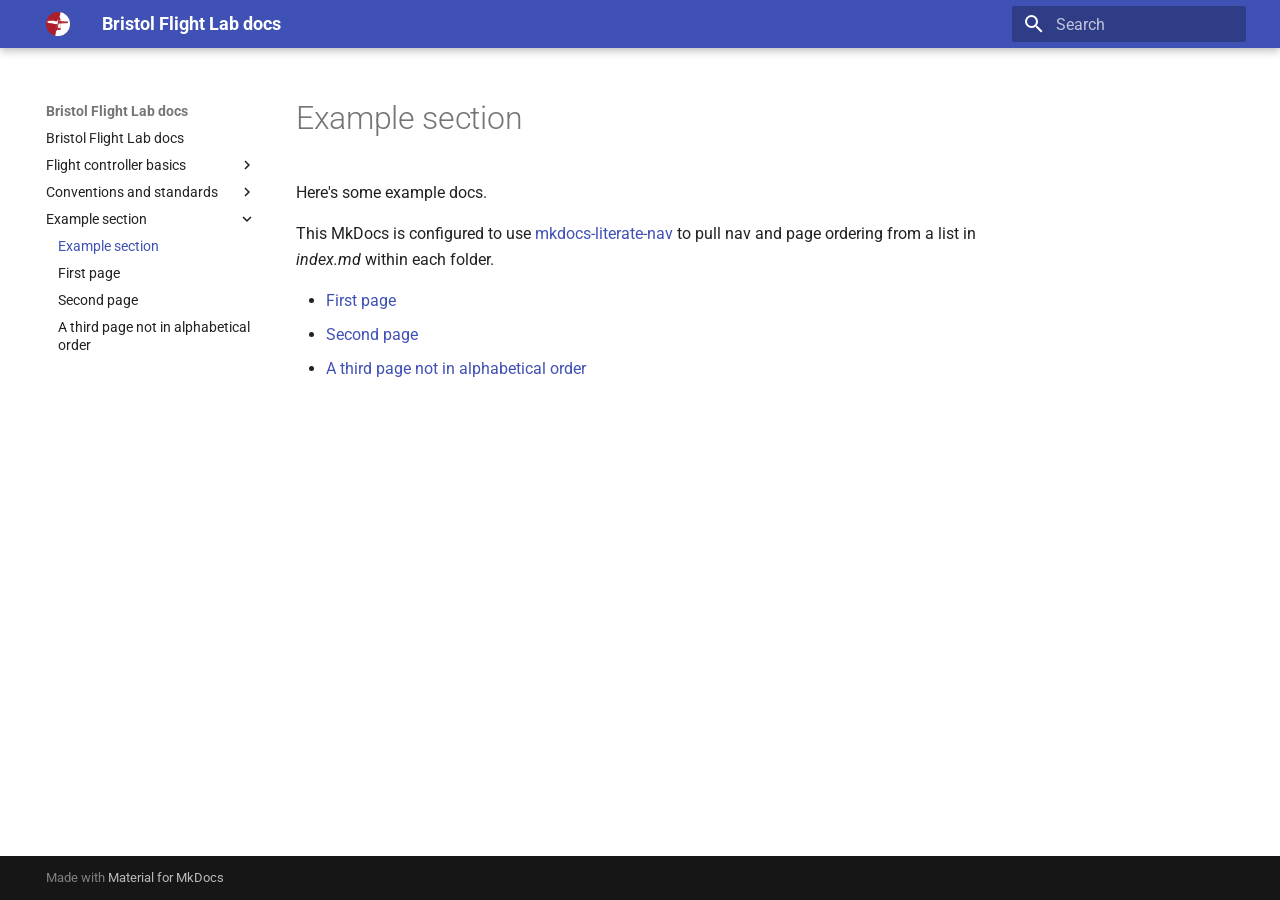
==== commit 881ccecb: "Deployed b0f6210 with MkDocs version: 1.6.1" ====
--- a/example-section/index.html
+++ b/example-section/index.html
@@ -9,14 +9,14 @@
       
       
       
-        <link rel="prev" href="../flight-controller-basics/">
+        <link rel="prev" href="../conventions/switches/">
       
       
         <link rel="next" href="first-page/">
       
       
       <link rel="icon" href="../assets/images/favicon.png">
-      <meta name="generator" content="mkdocs-1.6.1, mkdocs-material-9.5.45">
+      <meta name="generator" content="mkdocs-1.6.1, mkdocs-material-9.5.47">
     
     
       
@@ -24,7 +24,10 @@
       
     
     
-      <link rel="stylesheet" href="../assets/stylesheets/main.0253249f.min.css">
+      <link rel="stylesheet" href="../assets/stylesheets/main.6f8fc17f.min.css">
+      
+        
+        <link rel="stylesheet" href="../assets/stylesheets/palette.06af60db.min.css">
       
       
 
@@ -53,7 +56,12 @@
   </head>
   
   
-    <body dir="ltr">
+    
+    
+    
+    
+    
+    <body dir="ltr" data-md-color-scheme="default" data-md-color-primary="indigo" data-md-color-accent="indigo">
   
     
     <input class="md-toggle" data-md-toggle="drawer" type="checkbox" id="__drawer" autocomplete="off">
@@ -80,8 +88,7 @@
   <nav class="md-header__inner md-grid" aria-label="Header">
     <a href=".." title="Bristol Flight Lab docs" class="md-header__button md-logo" aria-label="Bristol Flight Lab docs" data-md-component="logo">
       
-  
-  <svg xmlns="http://www.w3.org/2000/svg" viewBox="0 0 24 24"><path d="M12 8a3 3 0 0 0 3-3 3 3 0 0 0-3-3 3 3 0 0 0-3 3 3 3 0 0 0 3 3m0 3.54C9.64 9.35 6.5 8 3 8v11c3.5 0 6.64 1.35 9 3.54 2.36-2.19 5.5-3.54 9-3.54V8c-3.5 0-6.64 1.35-9 3.54"/></svg>
+  <img src="../assets/logo.png" alt="logo">
 
     </a>
     <label class="md-header__button md-icon" for="__drawer">
@@ -105,10 +112,47 @@
       </div>
     </div>
     
-    
-      <script>var palette=__md_get("__palette");if(palette&&palette.color){if("(prefers-color-scheme)"===palette.color.media){var media=matchMedia("(prefers-color-scheme: light)"),input=document.querySelector(media.matches?"[data-md-color-media='(prefers-color-scheme: light)']":"[data-md-color-media='(prefers-color-scheme: dark)']");palette.color.media=input.getAttribute("data-md-color-media"),palette.color.scheme=input.getAttribute("data-md-color-scheme"),palette.color.primary=input.getAttribute("data-md-color-primary"),palette.color.accent=input.getAttribute("data-md-color-accent")}for(var[key,value]of Object.entries(palette.color))document.body.setAttribute("data-md-color-"+key,value)}</script>
-    
-    
+      
+    
+    
+    
+    
+      <label class="md-header__button md-icon" for="__search">
+        
+        <svg xmlns="http://www.w3.org/2000/svg" viewBox="0 0 24 24"><path d="M9.5 3A6.5 6.5 0 0 1 16 9.5c0 1.61-.59 3.09-1.56 4.23l.27.27h.79l5 5-1.5 1.5-5-5v-.79l-.27-.27A6.52 6.52 0 0 1 9.5 16 6.5 6.5 0 0 1 3 9.5 6.5 6.5 0 0 1 9.5 3m0 2C7 5 5 7 5 9.5S7 14 9.5 14 14 12 14 9.5 12 5 9.5 5"/></svg>
+      </label>
+      <div class="md-search" data-md-component="search" role="dialog">
+  <label class="md-search__overlay" for="__search"></label>
+  <div class="md-search__inner" role="search">
+    <form class="md-search__form" name="search">
+      <input type="text" class="md-search__input" name="query" aria-label="Search" placeholder="Search" autocapitalize="off" autocorrect="off" autocomplete="off" spellcheck="false" data-md-component="search-query" required>
+      <label class="md-search__icon md-icon" for="__search">
+        
+        <svg xmlns="http://www.w3.org/2000/svg" viewBox="0 0 24 24"><path d="M9.5 3A6.5 6.5 0 0 1 16 9.5c0 1.61-.59 3.09-1.56 4.23l.27.27h.79l5 5-1.5 1.5-5-5v-.79l-.27-.27A6.52 6.52 0 0 1 9.5 16 6.5 6.5 0 0 1 3 9.5 6.5 6.5 0 0 1 9.5 3m0 2C7 5 5 7 5 9.5S7 14 9.5 14 14 12 14 9.5 12 5 9.5 5"/></svg>
+        
+        <svg xmlns="http://www.w3.org/2000/svg" viewBox="0 0 24 24"><path d="M20 11v2H8l5.5 5.5-1.42 1.42L4.16 12l7.92-7.92L13.5 5.5 8 11z"/></svg>
+      </label>
+      <nav class="md-search__options" aria-label="Search">
+        
+        <button type="reset" class="md-search__icon md-icon" title="Clear" aria-label="Clear" tabindex="-1">
+          
+          <svg xmlns="http://www.w3.org/2000/svg" viewBox="0 0 24 24"><path d="M19 6.41 17.59 5 12 10.59 6.41 5 5 6.41 10.59 12 5 17.59 6.41 19 12 13.41 17.59 19 19 17.59 13.41 12z"/></svg>
+        </button>
+      </nav>
+      
+    </form>
+    <div class="md-search__output">
+      <div class="md-search__scrollwrap" tabindex="0" data-md-scrollfix>
+        <div class="md-search-result" data-md-component="search-result">
+          <div class="md-search-result__meta">
+            Initializing search
+          </div>
+          <ol class="md-search-result__list" role="presentation"></ol>
+        </div>
+      </div>
+    </div>
+  </div>
+</div>
     
     
   </nav>
@@ -138,8 +182,7 @@
   <label class="md-nav__title" for="__drawer">
     <a href=".." title="Bristol Flight Lab docs" class="md-nav__button md-logo" aria-label="Bristol Flight Lab docs" data-md-component="logo">
       
-  
-  <svg xmlns="http://www.w3.org/2000/svg" viewBox="0 0 24 24"><path d="M12 8a3 3 0 0 0 3-3 3 3 0 0 0-3-3 3 3 0 0 0-3 3 3 3 0 0 0 3 3m0 3.54C9.64 9.35 6.5 8 3 8v11c3.5 0 6.64 1.35 9 3.54 2.36-2.19 5.5-3.54 9-3.54V8c-3.5 0-6.64 1.35-9 3.54"/></svg>
+  <img src="../assets/logo.png" alt="logo">
 
     </a>
     Bristol Flight Lab docs
@@ -234,34 +277,118 @@
       
   
   
-    
-  
-  
-  
-    
-    
-    
-    
-    <li class="md-nav__item md-nav__item--active md-nav__item--nested">
-      
-        
-        
-        <input class="md-nav__toggle md-toggle " type="checkbox" id="__nav_3" checked>
+  
+  
+    
+    
+    
+    
+    <li class="md-nav__item md-nav__item--nested">
+      
+        
+        
+        <input class="md-nav__toggle md-toggle " type="checkbox" id="__nav_3" >
         
           
           <label class="md-nav__link" for="__nav_3" id="__nav_3_label" tabindex="0">
             
   
   <span class="md-ellipsis">
-    Example section
+    Conventions and standards
   </span>
   
 
             <span class="md-nav__icon md-icon"></span>
           </label>
         
-        <nav class="md-nav" data-md-level="1" aria-labelledby="__nav_3_label" aria-expanded="true">
+        <nav class="md-nav" data-md-level="1" aria-labelledby="__nav_3_label" aria-expanded="false">
           <label class="md-nav__title" for="__nav_3">
+            <span class="md-nav__icon md-icon"></span>
+            Conventions and standards
+          </label>
+          <ul class="md-nav__list" data-md-scrollfix>
+            
+              
+                
+  
+  
+  
+  
+    <li class="md-nav__item">
+      <a href="../conventions/" class="md-nav__link">
+        
+  
+  <span class="md-ellipsis">
+    Lab standards and conventions
+  </span>
+  
+
+      </a>
+    </li>
+  
+
+              
+            
+              
+                
+  
+  
+  
+  
+    <li class="md-nav__item">
+      <a href="../conventions/switches/" class="md-nav__link">
+        
+  
+  <span class="md-ellipsis">
+    RC safety switches and failsafes
+  </span>
+  
+
+      </a>
+    </li>
+  
+
+              
+            
+          </ul>
+        </nav>
+      
+    </li>
+  
+
+    
+      
+      
+  
+  
+    
+  
+  
+  
+    
+    
+    
+    
+    <li class="md-nav__item md-nav__item--active md-nav__item--nested">
+      
+        
+        
+        <input class="md-nav__toggle md-toggle " type="checkbox" id="__nav_4" checked>
+        
+          
+          <label class="md-nav__link" for="__nav_4" id="__nav_4_label" tabindex="0">
+            
+  
+  <span class="md-ellipsis">
+    Example section
+  </span>
+  
+
+            <span class="md-nav__icon md-icon"></span>
+          </label>
+        
+        <nav class="md-nav" data-md-level="1" aria-labelledby="__nav_4_label" aria-expanded="true">
+          <label class="md-nav__title" for="__nav_4">
             <span class="md-nav__icon md-icon"></span>
             Example section
           </label>
--- a/assets/stylesheets/main.6f8fc17f.min.css
+++ b/assets/stylesheets/main.6f8fc17f.min.css
@@ -0,0 +1 @@
+@charset "UTF-8";html{-webkit-text-size-adjust:none;-moz-text-size-adjust:none;text-size-adjust:none;box-sizing:border-box}*,:after,:before{box-sizing:inherit}@media (prefers-reduced-motion){*,:after,:before{transition:none!important}}body{margin:0}a,button,input,label{-webkit-tap-highlight-color:transparent}a{color:inherit;text-decoration:none}hr{border:0;box-sizing:initial;display:block;height:.05rem;overflow:visible;padding:0}small{font-size:80%}sub,sup{line-height:1em}img{border-style:none}table{border-collapse:initial;border-spacing:0}td,th{font-weight:400;vertical-align:top}button{background:#0000;border:0;font-family:inherit;font-size:inherit;margin:0;padding:0}input{border:0;outline:none}:root{--md-primary-fg-color:#4051b5;--md-primary-fg-color--light:#5d6cc0;--md-primary-fg-color--dark:#303fa1;--md-primary-bg-color:#fff;--md-primary-bg-color--light:#ffffffb3;--md-accent-fg-color:#526cfe;--md-accent-fg-color--transparent:#526cfe1a;--md-accent-bg-color:#fff;--md-accent-bg-color--light:#ffffffb3}[data-md-color-scheme=default]{color-scheme:light}[data-md-color-scheme=default] img[src$="#gh-dark-mode-only"],[data-md-color-scheme=default] img[src$="#only-dark"]{display:none}:root,[data-md-color-scheme=default]{--md-hue:225deg;--md-default-fg-color:#000000de;--md-default-fg-color--light:#0000008a;--md-default-fg-color--lighter:#00000052;--md-default-fg-color--lightest:#00000012;--md-default-bg-color:#fff;--md-default-bg-color--light:#ffffffb3;--md-default-bg-color--lighter:#ffffff4d;--md-default-bg-color--lightest:#ffffff1f;--md-code-fg-color:#36464e;--md-code-bg-color:#f5f5f5;--md-code-hl-color:#4287ff;--md-code-hl-color--light:#4287ff1a;--md-code-hl-number-color:#d52a2a;--md-code-hl-special-color:#db1457;--md-code-hl-function-color:#a846b9;--md-code-hl-constant-color:#6e59d9;--md-code-hl-keyword-color:#3f6ec6;--md-code-hl-string-color:#1c7d4d;--md-code-hl-name-color:var(--md-code-fg-color);--md-code-hl-operator-color:var(--md-default-fg-color--light);--md-code-hl-punctuation-color:var(--md-default-fg-color--light);--md-code-hl-comment-color:var(--md-default-fg-color--light);--md-code-hl-generic-color:var(--md-default-fg-color--light);--md-code-hl-variable-color:var(--md-default-fg-color--light);--md-typeset-color:var(--md-default-fg-color);--md-typeset-a-color:var(--md-primary-fg-color);--md-typeset-del-color:#f5503d26;--md-typeset-ins-color:#0bd57026;--md-typeset-kbd-color:#fafafa;--md-typeset-kbd-accent-color:#fff;--md-typeset-kbd-border-color:#b8b8b8;--md-typeset-mark-color:#ffff0080;--md-typeset-table-color:#0000001f;--md-typeset-table-color--light:rgba(0,0,0,.035);--md-admonition-fg-color:var(--md-default-fg-color);--md-admonition-bg-color:var(--md-default-bg-color);--md-warning-fg-color:#000000de;--md-warning-bg-color:#ff9;--md-footer-fg-color:#fff;--md-footer-fg-color--light:#ffffffb3;--md-footer-fg-color--lighter:#ffffff73;--md-footer-bg-color:#000000de;--md-footer-bg-color--dark:#00000052;--md-shadow-z1:0 0.2rem 0.5rem #0000000d,0 0 0.05rem #0000001a;--md-shadow-z2:0 0.2rem 0.5rem #0000001a,0 0 0.05rem #00000040;--md-shadow-z3:0 0.2rem 0.5rem #0003,0 0 0.05rem #00000059}.md-icon svg{fill:currentcolor;display:block;height:1.2rem;width:1.2rem}body{-webkit-font-smoothing:antialiased;-moz-osx-font-smoothing:grayscale;--md-text-font-family:var(--md-text-font,_),-apple-system,BlinkMacSystemFont,Helvetica,Arial,sans-serif;--md-code-font-family:var(--md-code-font,_),SFMono-Regular,Consolas,Menlo,monospace}aside,body,input{font-feature-settings:"kern","liga";color:var(--md-typeset-color);font-family:var(--md-text-font-family)}code,kbd,pre{font-feature-settings:"kern";font-family:var(--md-code-font-family)}:root{--md-typeset-table-sort-icon:url('data:image/svg+xml;charset=utf-8,<svg xmlns="http://www.w3.org/2000/svg" viewBox="0 0 24 24"><path d="m18 21-4-4h3V7h-3l4-4 4 4h-3v10h3M2 19v-2h10v2M2 13v-2h7v2M2 7V5h4v2z"/></svg>');--md-typeset-table-sort-icon--asc:url('data:image/svg+xml;charset=utf-8,<svg xmlns="http://www.w3.org/2000/svg" viewBox="0 0 24 24"><path d="M19 17h3l-4 4-4-4h3V3h2M2 17h10v2H2M6 5v2H2V5m0 6h7v2H2z"/></svg>');--md-typeset-table-sort-icon--desc:url('data:image/svg+xml;charset=utf-8,<svg xmlns="http://www.w3.org/2000/svg" viewBox="0 0 24 24"><path d="M19 7h3l-4-4-4 4h3v14h2M2 17h10v2H2M6 5v2H2V5m0 6h7v2H2z"/></svg>')}.md-typeset{-webkit-print-color-adjust:exact;color-adjust:exact;font-size:.8rem;line-height:1.6}@media print{.md-typeset{font-size:.68rem}}.md-typeset blockquote,.md-typeset dl,.md-typeset figure,.md-typeset ol,.md-typeset pre,.md-typeset ul{margin-bottom:1em;margin-top:1em}.md-typeset h1{color:var(--md-default-fg-color--light);font-size:2em;line-height:1.3;margin:0 0 1.25em}.md-typeset h1,.md-typeset h2{font-weight:300;letter-spacing:-.01em}.md-typeset h2{font-size:1.5625em;line-height:1.4;margin:1.6em 0 .64em}.md-typeset h3{font-size:1.25em;font-weight:400;letter-spacing:-.01em;line-height:1.5;margin:1.6em 0 .8em}.md-typeset h2+h3{margin-top:.8em}.md-typeset h4{font-weight:700;letter-spacing:-.01em;margin:1em 0}.md-typeset h5,.md-typeset h6{color:var(--md-default-fg-color--light);font-size:.8em;font-weight:700;letter-spacing:-.01em;margin:1.25em 0}.md-typeset h5{text-transform:uppercase}.md-typeset h5 code{text-transform:none}.md-typeset hr{border-bottom:.05rem solid var(--md-default-fg-color--lightest);display:flow-root;margin:1.5em 0}.md-typeset a{color:var(--md-typeset-a-color);word-break:break-word}.md-typeset a,.md-typeset a:before{transition:color 125ms}.md-typeset a:focus,.md-typeset a:hover{color:var(--md-accent-fg-color)}.md-typeset a:focus code,.md-typeset a:hover code{background-color:var(--md-accent-fg-color--transparent)}.md-typeset a code{color:currentcolor;transition:background-color 125ms}.md-typeset a.focus-visible{outline-color:var(--md-accent-fg-color);outline-offset:.2rem}.md-typeset code,.md-typeset kbd,.md-typeset pre{color:var(--md-code-fg-color);direction:ltr;font-variant-ligatures:none}@media print{.md-typeset code,.md-typeset kbd,.md-typeset pre{white-space:pre-wrap}}.md-typeset code{background-color:var(--md-code-bg-color);border-radius:.1rem;-webkit-box-decoration-break:clone;box-decoration-break:clone;font-size:.85em;padding:0 .2941176471em;word-break:break-word}.md-typeset code:not(.focus-visible){-webkit-tap-highlight-color:transparent;outline:none}.md-typeset pre{display:flow-root;line-height:1.4;position:relative}.md-typeset pre>code{-webkit-box-decoration-break:slice;box-decoration-break:slice;box-shadow:none;display:block;margin:0;outline-color:var(--md-accent-fg-color);overflow:auto;padding:.7720588235em 1.1764705882em;scrollbar-color:var(--md-default-fg-color--lighter) #0000;scrollbar-width:thin;touch-action:auto;word-break:normal}.md-typeset pre>code:hover{scrollbar-color:var(--md-accent-fg-color) #0000}.md-typeset pre>code::-webkit-scrollbar{height:.2rem;width:.2rem}.md-typeset pre>code::-webkit-scrollbar-thumb{background-color:var(--md-default-fg-color--lighter)}.md-typeset pre>code::-webkit-scrollbar-thumb:hover{background-color:var(--md-accent-fg-color)}.md-typeset kbd{background-color:var(--md-typeset-kbd-color);border-radius:.1rem;box-shadow:0 .1rem 0 .05rem var(--md-typeset-kbd-border-color),0 .1rem 0 var(--md-typeset-kbd-border-color),0 -.1rem .2rem var(--md-typeset-kbd-accent-color) inset;color:var(--md-default-fg-color);display:inline-block;font-size:.75em;padding:0 .6666666667em;vertical-align:text-top;word-break:break-word}.md-typeset mark{background-color:var(--md-typeset-mark-color);-webkit-box-decoration-break:clone;box-decoration-break:clone;color:inherit;word-break:break-word}.md-typeset abbr{border-bottom:.05rem dotted var(--md-default-fg-color--light);cursor:help;text-decoration:none}.md-typeset small{opacity:.75}[dir=ltr] .md-typeset sub,[dir=ltr] .md-typeset sup{margin-left:.078125em}[dir=rtl] .md-typeset sub,[dir=rtl] .md-typeset sup{margin-right:.078125em}[dir=ltr] .md-typeset blockquote{padding-left:.6rem}[dir=rtl] .md-typeset blockquote{padding-right:.6rem}[dir=ltr] .md-typeset blockquote{border-left:.2rem solid var(--md-default-fg-color--lighter)}[dir=rtl] .md-typeset blockquote{border-right:.2rem solid var(--md-default-fg-color--lighter)}.md-typeset blockquote{color:var(--md-default-fg-color--light);margin-left:0;margin-right:0}.md-typeset ul{list-style-type:disc}.md-typeset ul[type]{list-style-type:revert-layer}[dir=ltr] .md-typeset ol,[dir=ltr] .md-typeset ul{margin-left:.625em}[dir=rtl] .md-typeset ol,[dir=rtl] .md-typeset ul{margin-right:.625em}.md-typeset ol,.md-typeset ul{padding:0}.md-typeset ol:not([hidden]),.md-typeset ul:not([hidden]){display:flow-root}.md-typeset ol ol,.md-typeset ul ol{list-style-type:lower-alpha}.md-typeset ol ol ol,.md-typeset ul ol ol{list-style-type:lower-roman}.md-typeset ol ol ol ol,.md-typeset ul ol ol ol{list-style-type:upper-alpha}.md-typeset ol ol ol ol ol,.md-typeset ul ol ol ol ol{list-style-type:upper-roman}.md-typeset ol[type],.md-typeset ul[type]{list-style-type:revert-layer}[dir=ltr] .md-typeset ol li,[dir=ltr] .md-typeset ul li{margin-left:1.25em}[dir=rtl] .md-typeset ol li,[dir=rtl] .md-typeset ul li{margin-right:1.25em}.md-typeset ol li,.md-typeset ul li{margin-bottom:.5em}.md-typeset ol li blockquote,.md-typeset ol li p,.md-typeset ul li blockquote,.md-typeset ul li p{margin:.5em 0}.md-typeset ol li:last-child,.md-typeset ul li:last-child{margin-bottom:0}[dir=ltr] .md-typeset ol li ol,[dir=ltr] .md-typeset ol li ul,[dir=ltr] .md-typeset ul li ol,[dir=ltr] .md-typeset ul li ul{margin-left:.625em}[dir=rtl] .md-typeset ol li ol,[dir=rtl] .md-typeset ol li ul,[dir=rtl] .md-typeset ul li ol,[dir=rtl] .md-typeset ul li ul{margin-right:.625em}.md-typeset ol li ol,.md-typeset ol li ul,.md-typeset ul li ol,.md-typeset ul li ul{margin-bottom:.5em;margin-top:.5em}[dir=ltr] .md-typeset dd{margin-left:1.875em}[dir=rtl] .md-typeset dd{margin-right:1.875em}.md-typeset dd{margin-bottom:1.5em;margin-top:1em}.md-typeset img,.md-typeset svg,.md-typeset video{height:auto;max-width:100%}.md-typeset img[align=left]{margin:1em 1em 1em 0}.md-typeset img[align=right]{margin:1em 0 1em 1em}.md-typeset img[align]:only-child{margin-top:0}.md-typeset figure{display:flow-root;margin:1em auto;max-width:100%;text-align:center;width:-moz-fit-content;width:fit-content}.md-typeset figure img{display:block;margin:0 auto}.md-typeset figcaption{font-style:italic;margin:1em auto;max-width:24rem}.md-typeset iframe{max-width:100%}.md-typeset table:not([class]){background-color:var(--md-default-bg-color);border:.05rem solid var(--md-typeset-table-color);border-radius:.1rem;display:inline-block;font-size:.64rem;max-width:100%;overflow:auto;touch-action:auto}@media print{.md-typeset table:not([class]){display:table}}.md-typeset table:not([class])+*{margin-top:1.5em}.md-typeset table:not([class]) td>:first-child,.md-typeset table:not([class]) th>:first-child{margin-top:0}.md-typeset table:not([class]) td>:last-child,.md-typeset table:not([class]) th>:last-child{margin-bottom:0}.md-typeset table:not([class]) td:not([align]),.md-typeset table:not([class]) th:not([align]){text-align:left}[dir=rtl] .md-typeset table:not([class]) td:not([align]),[dir=rtl] .md-typeset table:not([class]) th:not([align]){text-align:right}.md-typeset table:not([class]) th{font-weight:700;min-width:5rem;padding:.9375em 1.25em;vertical-align:top}.md-typeset table:not([class]) td{border-top:.05rem solid var(--md-typeset-table-color);padding:.9375em 1.25em;vertical-align:top}.md-typeset table:not([class]) tbody tr{transition:background-color 125ms}.md-typeset table:not([class]) tbody tr:hover{background-color:var(--md-typeset-table-color--light);box-shadow:0 .05rem 0 var(--md-default-bg-color) inset}.md-typeset table:not([class]) a{word-break:normal}.md-typeset table th[role=columnheader]{cursor:pointer}[dir=ltr] .md-typeset table th[role=columnheader]:after{margin-left:.5em}[dir=rtl] .md-typeset table th[role=columnheader]:after{margin-right:.5em}.md-typeset table th[role=columnheader]:after{content:"";display:inline-block;height:1.2em;-webkit-mask-image:var(--md-typeset-table-sort-icon);mask-image:var(--md-typeset-table-sort-icon);-webkit-mask-repeat:no-repeat;mask-repeat:no-repeat;-webkit-mask-size:contain;mask-size:contain;transition:background-color 125ms;vertical-align:text-bottom;width:1.2em}.md-typeset table th[role=columnheader]:hover:after{background-color:var(--md-default-fg-color--lighter)}.md-typeset table th[role=columnheader][aria-sort=ascending]:after{background-color:var(--md-default-fg-color--light);-webkit-mask-image:var(--md-typeset-table-sort-icon--asc);mask-image:var(--md-typeset-table-sort-icon--asc)}.md-typeset table th[role=columnheader][aria-sort=descending]:after{background-color:var(--md-default-fg-color--light);-webkit-mask-image:var(--md-typeset-table-sort-icon--desc);mask-image:var(--md-typeset-table-sort-icon--desc)}.md-typeset__scrollwrap{margin:1em -.8rem;overflow-x:auto;touch-action:auto}.md-typeset__table{display:inline-block;margin-bottom:.5em;padding:0 .8rem}@media print{.md-typeset__table{display:block}}html .md-typeset__table table{display:table;margin:0;overflow:hidden;width:100%}@media screen and (max-width:44.984375em){.md-content__inner>pre{margin:1em -.8rem}.md-content__inner>pre code{border-radius:0}}.md-typeset .md-author{border-radius:100%;display:block;flex-shrink:0;height:1.6rem;overflow:hidden;position:relative;transition:color 125ms,transform 125ms;width:1.6rem}.md-typeset .md-author img{display:block}.md-typeset .md-author--more{background:var(--md-default-fg-color--lightest);color:var(--md-default-fg-color--lighter);font-size:.6rem;font-weight:700;line-height:1.6rem;text-align:center}.md-typeset .md-author--long{height:2.4rem;width:2.4rem}.md-typeset a.md-author{transform:scale(1)}.md-typeset a.md-author img{border-radius:100%;filter:grayscale(100%) opacity(75%);transition:filter 125ms}.md-typeset a.md-author:focus,.md-typeset a.md-author:hover{transform:scale(1.1);z-index:1}.md-typeset a.md-author:focus img,.md-typeset a.md-author:hover img{filter:grayscale(0)}.md-banner{background-color:var(--md-footer-bg-color);color:var(--md-footer-fg-color);overflow:auto}@media print{.md-banner{display:none}}.md-banner--warning{background-color:var(--md-warning-bg-color);color:var(--md-warning-fg-color)}.md-banner__inner{font-size:.7rem;margin:.6rem auto;padding:0 .8rem}[dir=ltr] .md-banner__button{float:right}[dir=rtl] .md-banner__button{float:left}.md-banner__button{color:inherit;cursor:pointer;transition:opacity .25s}.no-js .md-banner__button{display:none}.md-banner__button:hover{opacity:.7}html{font-size:125%;height:100%;overflow-x:hidden}@media screen and (min-width:100em){html{font-size:137.5%}}@media screen and (min-width:125em){html{font-size:150%}}body{background-color:var(--md-default-bg-color);display:flex;flex-direction:column;font-size:.5rem;min-height:100%;position:relative;width:100%}@media print{body{display:block}}@media screen and (max-width:59.984375em){body[data-md-scrolllock]{position:fixed}}.md-grid{margin-left:auto;margin-right:auto;max-width:61rem}.md-container{display:flex;flex-direction:column;flex-grow:1}@media print{.md-container{display:block}}.md-main{flex-grow:1}.md-main__inner{display:flex;height:100%;margin-top:1.5rem}.md-ellipsis{overflow:hidden;text-overflow:ellipsis}.md-toggle{display:none}.md-option{height:0;opacity:0;position:absolute;width:0}.md-option:checked+label:not([hidden]){display:block}.md-option.focus-visible+label{outline-color:var(--md-accent-fg-color);outline-style:auto}.md-skip{background-color:var(--md-default-fg-color);border-radius:.1rem;color:var(--md-default-bg-color);font-size:.64rem;margin:.5rem;opacity:0;outline-color:var(--md-accent-fg-color);padding:.3rem .5rem;position:fixed;transform:translateY(.4rem);z-index:-1}.md-skip:focus{opacity:1;transform:translateY(0);transition:transform .25s cubic-bezier(.4,0,.2,1),opacity 175ms 75ms;z-index:10}@page{margin:25mm}:root{--md-clipboard-icon:url('data:image/svg+xml;charset=utf-8,<svg xmlns="http://www.w3.org/2000/svg" viewBox="0 0 24 24"><path d="M19 21H8V7h11m0-2H8a2 2 0 0 0-2 2v14a2 2 0 0 0 2 2h11a2 2 0 0 0 2-2V7a2 2 0 0 0-2-2m-3-4H4a2 2 0 0 0-2 2v14h2V3h12z"/></svg>')}.md-clipboard{border-radius:.1rem;color:var(--md-default-fg-color--lightest);cursor:pointer;height:1.5em;outline-color:var(--md-accent-fg-color);outline-offset:.1rem;position:absolute;right:.5em;top:.5em;transition:color .25s;width:1.5em;z-index:1}@media print{.md-clipboard{display:none}}.md-clipboard:not(.focus-visible){-webkit-tap-highlight-color:transparent;outline:none}:hover>.md-clipboard{color:var(--md-default-fg-color--light)}.md-clipboard:focus,.md-clipboard:hover{color:var(--md-accent-fg-color)}.md-clipboard:after{background-color:currentcolor;content:"";display:block;height:1.125em;margin:0 auto;-webkit-mask-image:var(--md-clipboard-icon);mask-image:var(--md-clipboard-icon);-webkit-mask-position:center;mask-position:center;-webkit-mask-repeat:no-repeat;mask-repeat:no-repeat;-webkit-mask-size:contain;mask-size:contain;width:1.125em}.md-clipboard--inline{cursor:pointer}.md-clipboard--inline code{transition:color .25s,background-color .25s}.md-clipboard--inline:focus code,.md-clipboard--inline:hover code{background-color:var(--md-accent-fg-color--transparent);color:var(--md-accent-fg-color)}.md-typeset .md-code__content{display:grid}@keyframes consent{0%{opacity:0;transform:translateY(100%)}to{opacity:1;transform:translateY(0)}}@keyframes overlay{0%{opacity:0}to{opacity:1}}.md-consent__overlay{animation:overlay .25s both;-webkit-backdrop-filter:blur(.1rem);backdrop-filter:blur(.1rem);background-color:#0000008a;height:100%;opacity:1;position:fixed;top:0;width:100%;z-index:5}.md-consent__inner{animation:consent .5s cubic-bezier(.1,.7,.1,1) both;background-color:var(--md-default-bg-color);border:0;border-radius:.1rem;bottom:0;box-shadow:0 0 .2rem #0000001a,0 .2rem .4rem #0003;max-height:100%;overflow:auto;padding:0;position:fixed;width:100%;z-index:5}.md-consent__form{padding:.8rem}.md-consent__settings{display:none;margin:1em 0}input:checked+.md-consent__settings{display:block}.md-consent__controls{margin-bottom:.8rem}.md-typeset .md-consent__controls .md-button{display:inline}@media screen and (max-width:44.984375em){.md-typeset .md-consent__controls .md-button{display:block;margin-top:.4rem;text-align:center;width:100%}}.md-consent label{cursor:pointer}.md-content{flex-grow:1;min-width:0}.md-content__inner{margin:0 .8rem 1.2rem;padding-top:.6rem}@media screen and (min-width:76.25em){[dir=ltr] .md-sidebar--primary:not([hidden])~.md-content>.md-content__inner{margin-left:1.2rem}[dir=ltr] .md-sidebar--secondary:not([hidden])~.md-content>.md-content__inner,[dir=rtl] .md-sidebar--primary:not([hidden])~.md-content>.md-content__inner{margin-right:1.2rem}[dir=rtl] .md-sidebar--secondary:not([hidden])~.md-content>.md-content__inner{margin-left:1.2rem}}.md-content__inner:before{content:"";display:block;height:.4rem}.md-content__inner>:last-child{margin-bottom:0}[dir=ltr] .md-content__button{float:right}[dir=rtl] .md-content__button{float:left}[dir=ltr] .md-content__button{margin-left:.4rem}[dir=rtl] .md-content__button{margin-right:.4rem}.md-content__button{margin:.4rem 0;padding:0}@media print{.md-content__button{display:none}}.md-typeset .md-content__button{color:var(--md-default-fg-color--lighter)}.md-content__button svg{display:inline;vertical-align:top}[dir=rtl] .md-content__button svg{transform:scaleX(-1)}[dir=ltr] .md-dialog{right:.8rem}[dir=rtl] .md-dialog{left:.8rem}.md-dialog{background-color:var(--md-default-fg-color);border-radius:.1rem;bottom:.8rem;box-shadow:var(--md-shadow-z3);min-width:11.1rem;opacity:0;padding:.4rem .6rem;pointer-events:none;position:fixed;transform:translateY(100%);transition:transform 0ms .4s,opacity .4s;z-index:4}@media print{.md-dialog{display:none}}.md-dialog--active{opacity:1;pointer-events:auto;transform:translateY(0);transition:transform .4s cubic-bezier(.075,.85,.175,1),opacity .4s}.md-dialog__inner{color:var(--md-default-bg-color);font-size:.7rem}.md-feedback{margin:2em 0 1em;text-align:center}.md-feedback fieldset{border:none;margin:0;padding:0}.md-feedback__title{font-weight:700;margin:1em auto}.md-feedback__inner{position:relative}.md-feedback__list{display:flex;flex-wrap:wrap;place-content:baseline center;position:relative}.md-feedback__list:hover .md-icon:not(:disabled){color:var(--md-default-fg-color--lighter)}:disabled .md-feedback__list{min-height:1.8rem}.md-feedback__icon{color:var(--md-default-fg-color--light);cursor:pointer;flex-shrink:0;margin:0 .1rem;transition:color 125ms}.md-feedback__icon:not(:disabled).md-icon:hover{color:var(--md-accent-fg-color)}.md-feedback__icon:disabled{color:var(--md-default-fg-color--lightest);pointer-events:none}.md-feedback__note{opacity:0;position:relative;transform:translateY(.4rem);transition:transform .4s cubic-bezier(.1,.7,.1,1),opacity .15s}.md-feedback__note>*{margin:0 auto;max-width:16rem}:disabled .md-feedback__note{opacity:1;transform:translateY(0)}@media print{.md-feedback{display:none}}.md-footer{background-color:var(--md-footer-bg-color);color:var(--md-footer-fg-color)}@media print{.md-footer{display:none}}.md-footer__inner{justify-content:space-between;overflow:auto;padding:.2rem}.md-footer__inner:not([hidden]){display:flex}.md-footer__link{align-items:end;display:flex;flex-grow:0.01;margin-bottom:.4rem;margin-top:1rem;max-width:100%;outline-color:var(--md-accent-fg-color);overflow:hidden;transition:opacity .25s}.md-footer__link:focus,.md-footer__link:hover{opacity:.7}[dir=rtl] .md-footer__link svg{transform:scaleX(-1)}@media screen and (max-width:44.984375em){.md-footer__link--prev{flex-shrink:0}.md-footer__link--prev .md-footer__title{display:none}}[dir=ltr] .md-footer__link--next{margin-left:auto}[dir=rtl] .md-footer__link--next{margin-right:auto}.md-footer__link--next{text-align:right}[dir=rtl] .md-footer__link--next{text-align:left}.md-footer__title{flex-grow:1;font-size:.9rem;margin-bottom:.7rem;max-width:calc(100% - 2.4rem);padding:0 1rem;white-space:nowrap}.md-footer__button{margin:.2rem;padding:.4rem}.md-footer__direction{font-size:.64rem;opacity:.7}.md-footer-meta{background-color:var(--md-footer-bg-color--dark)}.md-footer-meta__inner{display:flex;flex-wrap:wrap;justify-content:space-between;padding:.2rem}html .md-footer-meta.md-typeset a{color:var(--md-footer-fg-color--light)}html .md-footer-meta.md-typeset a:focus,html .md-footer-meta.md-typeset a:hover{color:var(--md-footer-fg-color)}.md-copyright{color:var(--md-footer-fg-color--lighter);font-size:.64rem;margin:auto .6rem;padding:.4rem 0;width:100%}@media screen and (min-width:45em){.md-copyright{width:auto}}.md-copyright__highlight{color:var(--md-footer-fg-color--light)}.md-social{display:inline-flex;gap:.2rem;margin:0 .4rem;padding:.2rem 0 .6rem}@media screen and (min-width:45em){.md-social{padding:.6rem 0}}.md-social__link{display:inline-block;height:1.6rem;text-align:center;width:1.6rem}.md-social__link:before{line-height:1.9}.md-social__link svg{fill:currentcolor;max-height:.8rem;vertical-align:-25%}.md-typeset .md-button{border:.1rem solid;border-radius:.1rem;color:var(--md-primary-fg-color);cursor:pointer;display:inline-block;font-weight:700;padding:.625em 2em;transition:color 125ms,background-color 125ms,border-color 125ms}.md-typeset .md-button--primary{background-color:var(--md-primary-fg-color);border-color:var(--md-primary-fg-color);color:var(--md-primary-bg-color)}.md-typeset .md-button:focus,.md-typeset .md-button:hover{background-color:var(--md-accent-fg-color);border-color:var(--md-accent-fg-color);color:var(--md-accent-bg-color)}[dir=ltr] .md-typeset .md-input{border-top-left-radius:.1rem}[dir=ltr] .md-typeset .md-input,[dir=rtl] .md-typeset .md-input{border-top-right-radius:.1rem}[dir=rtl] .md-typeset .md-input{border-top-left-radius:.1rem}.md-typeset .md-input{border-bottom:.1rem solid var(--md-default-fg-color--lighter);box-shadow:var(--md-shadow-z1);font-size:.8rem;height:1.8rem;padding:0 .6rem;transition:border .25s,box-shadow .25s}.md-typeset .md-input:focus,.md-typeset .md-input:hover{border-bottom-color:var(--md-accent-fg-color);box-shadow:var(--md-shadow-z2)}.md-typeset .md-input--stretch{width:100%}.md-header{background-color:var(--md-primary-fg-color);box-shadow:0 0 .2rem #0000,0 .2rem .4rem #0000;color:var(--md-primary-bg-color);display:block;left:0;position:sticky;right:0;top:0;z-index:4}@media print{.md-header{display:none}}.md-header[hidden]{transform:translateY(-100%);transition:transform .25s cubic-bezier(.8,0,.6,1),box-shadow .25s}.md-header--shadow{box-shadow:0 0 .2rem #0000001a,0 .2rem .4rem #0003;transition:transform .25s cubic-bezier(.1,.7,.1,1),box-shadow .25s}.md-header__inner{align-items:center;display:flex;padding:0 .2rem}.md-header__button{color:currentcolor;cursor:pointer;margin:.2rem;outline-color:var(--md-accent-fg-color);padding:.4rem;position:relative;transition:opacity .25s;vertical-align:middle;z-index:1}.md-header__button:hover{opacity:.7}.md-header__button:not([hidden]){display:inline-block}.md-header__button:not(.focus-visible){-webkit-tap-highlight-color:transparent;outline:none}.md-header__button.md-logo{margin:.2rem;padding:.4rem}@media screen and (max-width:76.234375em){.md-header__button.md-logo{display:none}}.md-header__button.md-logo img,.md-header__button.md-logo svg{fill:currentcolor;display:block;height:1.2rem;width:auto}@media screen and (min-width:60em){.md-header__button[for=__search]{display:none}}.no-js .md-header__button[for=__search]{display:none}[dir=rtl] .md-header__button[for=__search] svg{transform:scaleX(-1)}@media screen and (min-width:76.25em){.md-header__button[for=__drawer]{display:none}}.md-header__topic{display:flex;max-width:100%;position:absolute;transition:transform .4s cubic-bezier(.1,.7,.1,1),opacity .15s;white-space:nowrap}.md-header__topic+.md-header__topic{opacity:0;pointer-events:none;transform:translateX(1.25rem);transition:transform .4s cubic-bezier(1,.7,.1,.1),opacity .15s;z-index:-1}[dir=rtl] .md-header__topic+.md-header__topic{transform:translateX(-1.25rem)}.md-header__topic:first-child{font-weight:700}[dir=ltr] .md-header__title{margin-left:1rem;margin-right:.4rem}[dir=rtl] .md-header__title{margin-left:.4rem;margin-right:1rem}.md-header__title{flex-grow:1;font-size:.9rem;height:2.4rem;line-height:2.4rem}.md-header__title--active .md-header__topic{opacity:0;pointer-events:none;transform:translateX(-1.25rem);transition:transform .4s cubic-bezier(1,.7,.1,.1),opacity .15s;z-index:-1}[dir=rtl] .md-header__title--active .md-header__topic{transform:translateX(1.25rem)}.md-header__title--active .md-header__topic+.md-header__topic{opacity:1;pointer-events:auto;transform:translateX(0);transition:transform .4s cubic-bezier(.1,.7,.1,1),opacity .15s;z-index:0}.md-header__title>.md-header__ellipsis{height:100%;position:relative;width:100%}.md-header__option{display:flex;flex-shrink:0;max-width:100%;transition:max-width 0ms .25s,opacity .25s .25s;white-space:nowrap}[data-md-toggle=search]:checked~.md-header .md-header__option{max-width:0;opacity:0;transition:max-width 0ms,opacity 0ms}.md-header__option>input{bottom:0}.md-header__source{display:none}@media screen and (min-width:60em){[dir=ltr] .md-header__source{margin-left:1rem}[dir=rtl] .md-header__source{margin-right:1rem}.md-header__source{display:block;max-width:11.7rem;width:11.7rem}}@media screen and (min-width:76.25em){[dir=ltr] .md-header__source{margin-left:1.4rem}[dir=rtl] .md-header__source{margin-right:1.4rem}}.md-meta{color:var(--md-default-fg-color--light);font-size:.7rem;line-height:1.3}.md-meta__list{display:inline-flex;flex-wrap:wrap;list-style:none;margin:0;padding:0}.md-meta__item:not(:last-child):after{content:"·";margin-left:.2rem;margin-right:.2rem}.md-meta__link{color:var(--md-typeset-a-color)}.md-meta__link:focus,.md-meta__link:hover{color:var(--md-accent-fg-color)}.md-draft{background-color:#ff1744;border-radius:.125em;color:#fff;display:inline-block;font-weight:700;padding-left:.5714285714em;padding-right:.5714285714em}:root{--md-nav-icon--prev:url('data:image/svg+xml;charset=utf-8,<svg xmlns="http://www.w3.org/2000/svg" viewBox="0 0 24 24"><path d="M20 11v2H8l5.5 5.5-1.42 1.42L4.16 12l7.92-7.92L13.5 5.5 8 11z"/></svg>');--md-nav-icon--next:url('data:image/svg+xml;charset=utf-8,<svg xmlns="http://www.w3.org/2000/svg" viewBox="0 0 24 24"><path d="M8.59 16.58 13.17 12 8.59 7.41 10 6l6 6-6 6z"/></svg>');--md-toc-icon:url('data:image/svg+xml;charset=utf-8,<svg xmlns="http://www.w3.org/2000/svg" viewBox="0 0 24 24"><path d="M3 9h14V7H3zm0 4h14v-2H3zm0 4h14v-2H3zm16 0h2v-2h-2zm0-10v2h2V7zm0 6h2v-2h-2z"/></svg>')}.md-nav{font-size:.7rem;line-height:1.3}.md-nav__title{color:var(--md-default-fg-color--light);display:block;font-weight:700;overflow:hidden;padding:0 .6rem;text-overflow:ellipsis}.md-nav__title .md-nav__button{display:none}.md-nav__title .md-nav__button img{height:100%;width:auto}.md-nav__title .md-nav__button.md-logo img,.md-nav__title .md-nav__button.md-logo svg{fill:currentcolor;display:block;height:2.4rem;max-width:100%;object-fit:contain;width:auto}.md-nav__list{list-style:none;margin:0;padding:0}.md-nav__link{align-items:flex-start;display:flex;gap:.4rem;margin-top:.625em;scroll-snap-align:start;transition:color 125ms}.md-nav__link--passed{color:var(--md-default-fg-color--light)}.md-nav__item .md-nav__link--active,.md-nav__item .md-nav__link--active code{color:var(--md-typeset-a-color)}.md-nav__link .md-ellipsis{position:relative}[dir=ltr] .md-nav__link .md-icon:last-child{margin-left:auto}[dir=rtl] .md-nav__link .md-icon:last-child{margin-right:auto}.md-nav__link svg{fill:currentcolor;flex-shrink:0;height:1.3em;position:relative}.md-nav__link[for]:focus,.md-nav__link[for]:hover,.md-nav__link[href]:focus,.md-nav__link[href]:hover{color:var(--md-accent-fg-color);cursor:pointer}.md-nav__link.focus-visible{outline-color:var(--md-accent-fg-color);outline-offset:.2rem}.md-nav--primary .md-nav__link[for=__toc]{display:none}.md-nav--primary .md-nav__link[for=__toc] .md-icon:after{background-color:currentcolor;display:block;height:100%;-webkit-mask-image:var(--md-toc-icon);mask-image:var(--md-toc-icon);width:100%}.md-nav--primary .md-nav__link[for=__toc]~.md-nav{display:none}.md-nav__container>.md-nav__link{margin-top:0}.md-nav__container>.md-nav__link:first-child{flex-grow:1;min-width:0}.md-nav__icon{flex-shrink:0}.md-nav__source{display:none}@media screen and (max-width:76.234375em){.md-nav--primary,.md-nav--primary .md-nav{background-color:var(--md-default-bg-color);display:flex;flex-direction:column;height:100%;left:0;position:absolute;right:0;top:0;z-index:1}.md-nav--primary .md-nav__item,.md-nav--primary .md-nav__title{font-size:.8rem;line-height:1.5}.md-nav--primary .md-nav__title{background-color:var(--md-default-fg-color--lightest);color:var(--md-default-fg-color--light);cursor:pointer;height:5.6rem;line-height:2.4rem;padding:3rem .8rem .2rem;position:relative;white-space:nowrap}[dir=ltr] .md-nav--primary .md-nav__title .md-nav__icon{left:.4rem}[dir=rtl] .md-nav--primary .md-nav__title .md-nav__icon{right:.4rem}.md-nav--primary .md-nav__title .md-nav__icon{display:block;height:1.2rem;margin:.2rem;position:absolute;top:.4rem;width:1.2rem}.md-nav--primary .md-nav__title .md-nav__icon:after{background-color:currentcolor;content:"";display:block;height:100%;-webkit-mask-image:var(--md-nav-icon--prev);mask-image:var(--md-nav-icon--prev);-webkit-mask-position:center;mask-position:center;-webkit-mask-repeat:no-repeat;mask-repeat:no-repeat;-webkit-mask-size:contain;mask-size:contain;width:100%}.md-nav--primary .md-nav__title~.md-nav__list{background-color:var(--md-default-bg-color);box-shadow:0 .05rem 0 var(--md-default-fg-color--lightest) inset;overflow-y:auto;scroll-snap-type:y mandatory;touch-action:pan-y}.md-nav--primary .md-nav__title~.md-nav__list>:first-child{border-top:0}.md-nav--primary .md-nav__title[for=__drawer]{background-color:var(--md-primary-fg-color);color:var(--md-primary-bg-color);font-weight:700}.md-nav--primary .md-nav__title .md-logo{display:block;left:.2rem;margin:.2rem;padding:.4rem;position:absolute;right:.2rem;top:.2rem}.md-nav--primary .md-nav__list{flex:1}.md-nav--primary .md-nav__item{border-top:.05rem solid var(--md-default-fg-color--lightest)}.md-nav--primary .md-nav__item--active>.md-nav__link{color:var(--md-typeset-a-color)}.md-nav--primary .md-nav__item--active>.md-nav__link:focus,.md-nav--primary .md-nav__item--active>.md-nav__link:hover{color:var(--md-accent-fg-color)}.md-nav--primary .md-nav__link{margin-top:0;padding:.6rem .8rem}.md-nav--primary .md-nav__link svg{margin-top:.1em}.md-nav--primary .md-nav__link>.md-nav__link{padding:0}[dir=ltr] .md-nav--primary .md-nav__link .md-nav__icon{margin-right:-.2rem}[dir=rtl] .md-nav--primary .md-nav__link .md-nav__icon{margin-left:-.2rem}.md-nav--primary .md-nav__link .md-nav__icon{font-size:1.2rem;height:1.2rem;width:1.2rem}.md-nav--primary .md-nav__link .md-nav__icon:after{background-color:currentcolor;content:"";display:block;height:100%;-webkit-mask-image:var(--md-nav-icon--next);mask-image:var(--md-nav-icon--next);-webkit-mask-position:center;mask-position:center;-webkit-mask-repeat:no-repeat;mask-repeat:no-repeat;-webkit-mask-size:contain;mask-size:contain;width:100%}[dir=rtl] .md-nav--primary .md-nav__icon:after{transform:scale(-1)}.md-nav--primary .md-nav--secondary .md-nav{background-color:initial;position:static}[dir=ltr] .md-nav--primary .md-nav--secondary .md-nav .md-nav__link{padding-left:1.4rem}[dir=rtl] .md-nav--primary .md-nav--secondary .md-nav .md-nav__link{padding-right:1.4rem}[dir=ltr] .md-nav--primary .md-nav--secondary .md-nav .md-nav .md-nav__link{padding-left:2rem}[dir=rtl] .md-nav--primary .md-nav--secondary .md-nav .md-nav .md-nav__link{padding-right:2rem}[dir=ltr] .md-nav--primary .md-nav--secondary .md-nav .md-nav .md-nav .md-nav__link{padding-left:2.6rem}[dir=rtl] .md-nav--primary .md-nav--secondary .md-nav .md-nav .md-nav .md-nav__link{padding-right:2.6rem}[dir=ltr] .md-nav--primary .md-nav--secondary .md-nav .md-nav .md-nav .md-nav .md-nav__link{padding-left:3.2rem}[dir=rtl] .md-nav--primary .md-nav--secondary .md-nav .md-nav .md-nav .md-nav .md-nav__link{padding-right:3.2rem}.md-nav--secondary{background-color:initial}.md-nav__toggle~.md-nav{display:flex;opacity:0;transform:translateX(100%);transition:transform .25s cubic-bezier(.8,0,.6,1),opacity 125ms 50ms}[dir=rtl] .md-nav__toggle~.md-nav{transform:translateX(-100%)}.md-nav__toggle:checked~.md-nav{opacity:1;transform:translateX(0);transition:transform .25s cubic-bezier(.4,0,.2,1),opacity 125ms 125ms}.md-nav__toggle:checked~.md-nav>.md-nav__list{-webkit-backface-visibility:hidden;backface-visibility:hidden}}@media screen and (max-width:59.984375em){.md-nav--primary .md-nav__link[for=__toc]{display:flex}.md-nav--primary .md-nav__link[for=__toc] .md-icon:after{content:""}.md-nav--primary .md-nav__link[for=__toc]+.md-nav__link{display:none}.md-nav--primary .md-nav__link[for=__toc]~.md-nav{display:flex}.md-nav__source{background-color:var(--md-primary-fg-color--dark);color:var(--md-primary-bg-color);display:block;padding:0 .2rem}}@media screen and (min-width:60em) and (max-width:76.234375em){.md-nav--integrated .md-nav__link[for=__toc]{display:flex}.md-nav--integrated .md-nav__link[for=__toc] .md-icon:after{content:""}.md-nav--integrated .md-nav__link[for=__toc]+.md-nav__link{display:none}.md-nav--integrated .md-nav__link[for=__toc]~.md-nav{display:flex}}@media screen and (min-width:60em){.md-nav{margin-bottom:-.4rem}.md-nav--secondary .md-nav__title{background:var(--md-default-bg-color);box-shadow:0 0 .4rem .4rem var(--md-default-bg-color);position:sticky;top:0;z-index:1}.md-nav--secondary .md-nav__title[for=__toc]{scroll-snap-align:start}.md-nav--secondary .md-nav__title .md-nav__icon{display:none}[dir=ltr] .md-nav--secondary .md-nav__list{padding-left:.6rem}[dir=rtl] .md-nav--secondary .md-nav__list{padding-right:.6rem}.md-nav--secondary .md-nav__list{padding-bottom:.4rem}[dir=ltr] .md-nav--secondary .md-nav__item>.md-nav__link{margin-right:.4rem}[dir=rtl] .md-nav--secondary .md-nav__item>.md-nav__link{margin-left:.4rem}}@media screen and (min-width:76.25em){.md-nav{margin-bottom:-.4rem;transition:max-height .25s cubic-bezier(.86,0,.07,1)}.md-nav--primary .md-nav__title{background:var(--md-default-bg-color);box-shadow:0 0 .4rem .4rem var(--md-default-bg-color);position:sticky;top:0;z-index:1}.md-nav--primary .md-nav__title[for=__drawer]{scroll-snap-align:start}.md-nav--primary .md-nav__title .md-nav__icon{display:none}[dir=ltr] .md-nav--primary .md-nav__list{padding-left:.6rem}[dir=rtl] .md-nav--primary .md-nav__list{padding-right:.6rem}.md-nav--primary .md-nav__list{padding-bottom:.4rem}[dir=ltr] .md-nav--primary .md-nav__item>.md-nav__link{margin-right:.4rem}[dir=rtl] .md-nav--primary .md-nav__item>.md-nav__link{margin-left:.4rem}.md-nav__toggle~.md-nav{display:grid;grid-template-rows:0fr;opacity:0;transition:grid-template-rows .25s cubic-bezier(.86,0,.07,1),opacity .25s,visibility 0ms .25s;visibility:collapse}.md-nav__toggle~.md-nav>.md-nav__list{overflow:hidden}.md-nav__toggle.md-toggle--indeterminate~.md-nav,.md-nav__toggle:checked~.md-nav{grid-template-rows:1fr;opacity:1;transition:grid-template-rows .25s cubic-bezier(.86,0,.07,1),opacity .15s .1s,visibility 0ms;visibility:visible}.md-nav__toggle.md-toggle--indeterminate~.md-nav{transition:none}.md-nav__item--nested>.md-nav>.md-nav__title{display:none}.md-nav__item--section{display:block;margin:1.25em 0}.md-nav__item--section:last-child{margin-bottom:0}.md-nav__item--section>.md-nav__link{font-weight:700}.md-nav__item--section>.md-nav__link[for]{color:var(--md-default-fg-color--light)}.md-nav__item--section>.md-nav__link:not(.md-nav__container){pointer-events:none}.md-nav__item--section>.md-nav__link .md-icon,.md-nav__item--section>.md-nav__link>[for]{display:none}[dir=ltr] .md-nav__item--section>.md-nav{margin-left:-.6rem}[dir=rtl] .md-nav__item--section>.md-nav{margin-right:-.6rem}.md-nav__item--section>.md-nav{display:block;opacity:1;visibility:visible}.md-nav__item--section>.md-nav>.md-nav__list>.md-nav__item{padding:0}.md-nav__icon{border-radius:100%;height:.9rem;transition:background-color .25s;width:.9rem}.md-nav__icon:hover{background-color:var(--md-accent-fg-color--transparent)}.md-nav__icon:after{background-color:currentcolor;border-radius:100%;content:"";display:inline-block;height:100%;-webkit-mask-image:var(--md-nav-icon--next);mask-image:var(--md-nav-icon--next);-webkit-mask-position:center;mask-position:center;-webkit-mask-repeat:no-repeat;mask-repeat:no-repeat;-webkit-mask-size:contain;mask-size:contain;transition:transform .25s;vertical-align:-.1rem;width:100%}[dir=rtl] .md-nav__icon:after{transform:rotate(180deg)}.md-nav__item--nested .md-nav__toggle:checked~.md-nav__link .md-nav__icon:after,.md-nav__item--nested .md-toggle--indeterminate~.md-nav__link .md-nav__icon:after{transform:rotate(90deg)}.md-nav--lifted>.md-nav__list>.md-nav__item,.md-nav--lifted>.md-nav__title{display:none}.md-nav--lifted>.md-nav__list>.md-nav__item--active{display:block}.md-nav--lifted>.md-nav__list>.md-nav__item--active>.md-nav__link{background:var(--md-default-bg-color);box-shadow:0 0 .4rem .4rem var(--md-default-bg-color);margin-top:0;position:sticky;top:0;z-index:1}.md-nav--lifted>.md-nav__list>.md-nav__item--active>.md-nav__link:not(.md-nav__container){pointer-events:none}.md-nav--lifted>.md-nav__list>.md-nav__item--active.md-nav__item--section{margin:0}[dir=ltr] .md-nav--lifted>.md-nav__list>.md-nav__item>.md-nav:not(.md-nav--secondary){margin-left:-.6rem}[dir=rtl] .md-nav--lifted>.md-nav__list>.md-nav__item>.md-nav:not(.md-nav--secondary){margin-right:-.6rem}.md-nav--lifted>.md-nav__list>.md-nav__item>[for]{color:var(--md-default-fg-color--light)}.md-nav--lifted .md-nav[data-md-level="1"]{grid-template-rows:1fr;opacity:1;visibility:visible}[dir=ltr] .md-nav--integrated>.md-nav__list>.md-nav__item--active .md-nav--secondary{border-left:.05rem solid var(--md-primary-fg-color)}[dir=rtl] .md-nav--integrated>.md-nav__list>.md-nav__item--active .md-nav--secondary{border-right:.05rem solid var(--md-primary-fg-color)}.md-nav--integrated>.md-nav__list>.md-nav__item--active .md-nav--secondary{display:block;margin-bottom:1.25em;opacity:1;visibility:visible}.md-nav--integrated>.md-nav__list>.md-nav__item--active .md-nav--secondary>.md-nav__list{overflow:visible;padding-bottom:0}.md-nav--integrated>.md-nav__list>.md-nav__item--active .md-nav--secondary>.md-nav__title{display:none}}.md-pagination{font-size:.8rem;font-weight:700;gap:.4rem}.md-pagination,.md-pagination>*{align-items:center;display:flex;justify-content:center}.md-pagination>*{border-radius:.2rem;height:1.8rem;min-width:1.8rem;text-align:center}.md-pagination__current{background-color:var(--md-default-fg-color--lightest);color:var(--md-default-fg-color--light)}.md-pagination__link{transition:color 125ms,background-color 125ms}.md-pagination__link:focus,.md-pagination__link:hover{background-color:var(--md-accent-fg-color--transparent);color:var(--md-accent-fg-color)}.md-pagination__link:focus svg,.md-pagination__link:hover svg{color:var(--md-accent-fg-color)}.md-pagination__link.focus-visible{outline-color:var(--md-accent-fg-color);outline-offset:.2rem}.md-pagination__link svg{fill:currentcolor;color:var(--md-default-fg-color--lighter);display:block;max-height:100%;width:1.2rem}.md-post__back{border-bottom:.05rem solid var(--md-default-fg-color--lightest);margin-bottom:1.2rem;padding-bottom:1.2rem}@media screen and (max-width:76.234375em){.md-post__back{display:none}}[dir=rtl] .md-post__back svg{transform:scaleX(-1)}.md-post__authors{display:flex;flex-direction:column;gap:.6rem;margin:0 .6rem 1.2rem}.md-post .md-post__meta a{transition:color 125ms}.md-post .md-post__meta a:focus,.md-post .md-post__meta a:hover{color:var(--md-accent-fg-color)}.md-post__title{color:var(--md-default-fg-color--light);font-weight:700}.md-post--excerpt{margin-bottom:3.2rem}.md-post--excerpt .md-post__header{align-items:center;display:flex;gap:.6rem;min-height:1.6rem}.md-post--excerpt .md-post__authors{align-items:center;display:inline-flex;flex-direction:row;gap:.2rem;margin:0;min-height:2.4rem}[dir=ltr] .md-post--excerpt .md-post__meta .md-meta__list{margin-right:.4rem}[dir=rtl] .md-post--excerpt .md-post__meta .md-meta__list{margin-left:.4rem}.md-post--excerpt .md-post__content>:first-child{--md-scroll-margin:6rem;margin-top:0}.md-post>.md-nav--secondary{margin:1em 0}.md-profile{align-items:center;display:flex;font-size:.7rem;gap:.6rem;line-height:1.4;width:100%}.md-profile__description{flex-grow:1}.md-content--post{display:flex}@media screen and (max-width:76.234375em){.md-content--post{flex-flow:column-reverse}}.md-content--post>.md-content__inner{min-width:0}@media screen and (min-width:76.25em){[dir=ltr] .md-content--post>.md-content__inner{margin-left:1.2rem}[dir=rtl] .md-content--post>.md-content__inner{margin-right:1.2rem}}@media screen and (max-width:76.234375em){.md-sidebar.md-sidebar--post{padding:0;position:static;width:100%}.md-sidebar.md-sidebar--post .md-sidebar__scrollwrap{overflow:visible}.md-sidebar.md-sidebar--post .md-sidebar__inner{padding:0}.md-sidebar.md-sidebar--post .md-post__meta{margin-left:.6rem;margin-right:.6rem}.md-sidebar.md-sidebar--post .md-nav__item{border:none;display:inline}.md-sidebar.md-sidebar--post .md-nav__list{display:inline-flex;flex-wrap:wrap;gap:.6rem;padding-bottom:.6rem;padding-top:.6rem}.md-sidebar.md-sidebar--post .md-nav__link{padding:0}.md-sidebar.md-sidebar--post .md-nav{height:auto;margin-bottom:0;position:static}}:root{--md-progress-value:0;--md-progress-delay:400ms}.md-progress{background:var(--md-primary-bg-color);height:.075rem;opacity:min(clamp(0,var(--md-progress-value),1),clamp(0,100 - var(--md-progress-value),1));position:fixed;top:0;transform:scaleX(calc(var(--md-progress-value)*1%));transform-origin:left;transition:transform .5s cubic-bezier(.19,1,.22,1),opacity .25s var(--md-progress-delay);width:100%;z-index:4}:root{--md-search-result-icon:url('data:image/svg+xml;charset=utf-8,<svg xmlns="http://www.w3.org/2000/svg" viewBox="0 0 24 24"><path d="M14 2H6a2 2 0 0 0-2 2v16a2 2 0 0 0 2 2h7c-.41-.25-.8-.56-1.14-.9-.33-.33-.61-.7-.86-1.1H6V4h7v5h5v1.18c.71.16 1.39.43 2 .82V8zm6.31 16.9c1.33-2.11.69-4.9-1.4-6.22-2.11-1.33-4.91-.68-6.22 1.4-1.34 2.11-.69 4.89 1.4 6.22 1.46.93 3.32.93 4.79.02L22 23.39 23.39 22zm-3.81.1a2.5 2.5 0 0 1-2.5-2.5 2.5 2.5 0 0 1 2.5-2.5 2.5 2.5 0 0 1 2.5 2.5 2.5 2.5 0 0 1-2.5 2.5"/></svg>')}.md-search{position:relative}@media screen and (min-width:60em){.md-search{padding:.2rem 0}}.no-js .md-search{display:none}.md-search__overlay{opacity:0;z-index:1}@media screen and (max-width:59.984375em){[dir=ltr] .md-search__overlay{left:-2.2rem}[dir=rtl] .md-search__overlay{right:-2.2rem}.md-search__overlay{background-color:var(--md-default-bg-color);border-radius:1rem;height:2rem;overflow:hidden;pointer-events:none;position:absolute;top:-1rem;transform-origin:center;transition:transform .3s .1s,opacity .2s .2s;width:2rem}[data-md-toggle=search]:checked~.md-header .md-search__overlay{opacity:1;transition:transform .4s,opacity .1s}}@media screen and (min-width:60em){[dir=ltr] .md-search__overlay{left:0}[dir=rtl] .md-search__overlay{right:0}.md-search__overlay{background-color:#0000008a;cursor:pointer;height:0;position:fixed;top:0;transition:width 0ms .25s,height 0ms .25s,opacity .25s;width:0}[data-md-toggle=search]:checked~.md-header .md-search__overlay{height:200vh;opacity:1;transition:width 0ms,height 0ms,opacity .25s;width:100%}}@media screen and (max-width:29.984375em){[data-md-toggle=search]:checked~.md-header .md-search__overlay{transform:scale(45)}}@media screen and (min-width:30em) and (max-width:44.984375em){[data-md-toggle=search]:checked~.md-header .md-search__overlay{transform:scale(60)}}@media screen and (min-width:45em) and (max-width:59.984375em){[data-md-toggle=search]:checked~.md-header .md-search__overlay{transform:scale(75)}}.md-search__inner{-webkit-backface-visibility:hidden;backface-visibility:hidden}@media screen and (max-width:59.984375em){[dir=ltr] .md-search__inner{left:0}[dir=rtl] .md-search__inner{right:0}.md-search__inner{height:0;opacity:0;overflow:hidden;position:fixed;top:0;transform:translateX(5%);transition:width 0ms .3s,height 0ms .3s,transform .15s cubic-bezier(.4,0,.2,1) .15s,opacity .15s .15s;width:0;z-index:2}[dir=rtl] .md-search__inner{transform:translateX(-5%)}[data-md-toggle=search]:checked~.md-header .md-search__inner{height:100%;opacity:1;transform:translateX(0);transition:width 0ms 0ms,height 0ms 0ms,transform .15s cubic-bezier(.1,.7,.1,1) .15s,opacity .15s .15s;width:100%}}@media screen and (min-width:60em){[dir=ltr] .md-search__inner{float:right}[dir=rtl] .md-search__inner{float:left}.md-search__inner{padding:.1rem 0;position:relative;transition:width .25s cubic-bezier(.1,.7,.1,1);width:11.7rem}}@media screen and (min-width:60em) and (max-width:76.234375em){[data-md-toggle=search]:checked~.md-header .md-search__inner{width:23.4rem}}@media screen and (min-width:76.25em){[data-md-toggle=search]:checked~.md-header .md-search__inner{width:34.4rem}}.md-search__form{background-color:var(--md-default-bg-color);box-shadow:0 0 .6rem #0000;height:2.4rem;position:relative;transition:color .25s,background-color .25s;z-index:2}@media screen and (min-width:60em){.md-search__form{background-color:#00000042;border-radius:.1rem;height:1.8rem}.md-search__form:hover{background-color:#ffffff1f}}[data-md-toggle=search]:checked~.md-header .md-search__form{background-color:var(--md-default-bg-color);border-radius:.1rem .1rem 0 0;box-shadow:0 0 .6rem #00000012;color:var(--md-default-fg-color)}[dir=ltr] .md-search__input{padding-left:3.6rem;padding-right:2.2rem}[dir=rtl] .md-search__input{padding-left:2.2rem;padding-right:3.6rem}.md-search__input{background:#0000;font-size:.9rem;height:100%;position:relative;text-overflow:ellipsis;width:100%;z-index:2}.md-search__input::placeholder{transition:color .25s}.md-search__input::placeholder,.md-search__input~.md-search__icon{color:var(--md-default-fg-color--light)}.md-search__input::-ms-clear{display:none}@media screen and (max-width:59.984375em){.md-search__input{font-size:.9rem;height:2.4rem;width:100%}}@media screen and (min-width:60em){[dir=ltr] .md-search__input{padding-left:2.2rem}[dir=rtl] .md-search__input{padding-right:2.2rem}.md-search__input{color:inherit;font-size:.8rem}.md-search__input::placeholder{color:var(--md-primary-bg-color--light)}.md-search__input+.md-search__icon{color:var(--md-primary-bg-color)}[data-md-toggle=search]:checked~.md-header .md-search__input{text-overflow:clip}[data-md-toggle=search]:checked~.md-header .md-search__input+.md-search__icon{color:var(--md-default-fg-color--light)}[data-md-toggle=search]:checked~.md-header .md-search__input::placeholder{color:#0000}}.md-search__icon{cursor:pointer;display:inline-block;height:1.2rem;transition:color .25s,opacity .25s;width:1.2rem}.md-search__icon:hover{opacity:.7}[dir=ltr] .md-search__icon[for=__search]{left:.5rem}[dir=rtl] .md-search__icon[for=__search]{right:.5rem}.md-search__icon[for=__search]{position:absolute;top:.3rem;z-index:2}[dir=rtl] .md-search__icon[for=__search] svg{transform:scaleX(-1)}@media screen and (max-width:59.984375em){[dir=ltr] .md-search__icon[for=__search]{left:.8rem}[dir=rtl] .md-search__icon[for=__search]{right:.8rem}.md-search__icon[for=__search]{top:.6rem}.md-search__icon[for=__search] svg:first-child{display:none}}@media screen and (min-width:60em){.md-search__icon[for=__search]{pointer-events:none}.md-search__icon[for=__search] svg:last-child{display:none}}[dir=ltr] .md-search__options{right:.5rem}[dir=rtl] .md-search__options{left:.5rem}.md-search__options{pointer-events:none;position:absolute;top:.3rem;z-index:2}@media screen and (max-width:59.984375em){[dir=ltr] .md-search__options{right:.8rem}[dir=rtl] .md-search__options{left:.8rem}.md-search__options{top:.6rem}}[dir=ltr] .md-search__options>.md-icon{margin-left:.2rem}[dir=rtl] .md-search__options>.md-icon{margin-right:.2rem}.md-search__options>.md-icon{color:var(--md-default-fg-color--light);opacity:0;transform:scale(.75);transition:transform .15s cubic-bezier(.1,.7,.1,1),opacity .15s}.md-search__options>.md-icon:not(.focus-visible){-webkit-tap-highlight-color:transparent;outline:none}[data-md-toggle=search]:checked~.md-header .md-search__input:valid~.md-search__options>.md-icon{opacity:1;pointer-events:auto;transform:scale(1)}[data-md-toggle=search]:checked~.md-header .md-search__input:valid~.md-search__options>.md-icon:hover{opacity:.7}[dir=ltr] .md-search__suggest{padding-left:3.6rem;padding-right:2.2rem}[dir=rtl] .md-search__suggest{padding-left:2.2rem;padding-right:3.6rem}.md-search__suggest{align-items:center;color:var(--md-default-fg-color--lighter);display:flex;font-size:.9rem;height:100%;opacity:0;position:absolute;top:0;transition:opacity 50ms;white-space:nowrap;width:100%}@media screen and (min-width:60em){[dir=ltr] .md-search__suggest{padding-left:2.2rem}[dir=rtl] .md-search__suggest{padding-right:2.2rem}.md-search__suggest{font-size:.8rem}}[data-md-toggle=search]:checked~.md-header .md-search__suggest{opacity:1;transition:opacity .3s .1s}[dir=ltr] .md-search__output{border-bottom-left-radius:.1rem}[dir=ltr] .md-search__output,[dir=rtl] .md-search__output{border-bottom-right-radius:.1rem}[dir=rtl] .md-search__output{border-bottom-left-radius:.1rem}.md-search__output{overflow:hidden;position:absolute;width:100%;z-index:1}@media screen and (max-width:59.984375em){.md-search__output{bottom:0;top:2.4rem}}@media screen and (min-width:60em){.md-search__output{opacity:0;top:1.9rem;transition:opacity .4s}[data-md-toggle=search]:checked~.md-header .md-search__output{box-shadow:var(--md-shadow-z3);opacity:1}}.md-search__scrollwrap{-webkit-backface-visibility:hidden;backface-visibility:hidden;background-color:var(--md-default-bg-color);height:100%;overflow-y:auto;touch-action:pan-y}@media (-webkit-max-device-pixel-ratio:1),(max-resolution:1dppx){.md-search__scrollwrap{transform:translateZ(0)}}@media screen and (min-width:60em) and (max-width:76.234375em){.md-search__scrollwrap{width:23.4rem}}@media screen and (min-width:76.25em){.md-search__scrollwrap{width:34.4rem}}@media screen and (min-width:60em){.md-search__scrollwrap{max-height:0;scrollbar-color:var(--md-default-fg-color--lighter) #0000;scrollbar-width:thin}[data-md-toggle=search]:checked~.md-header .md-search__scrollwrap{max-height:75vh}.md-search__scrollwrap:hover{scrollbar-color:var(--md-accent-fg-color) #0000}.md-search__scrollwrap::-webkit-scrollbar{height:.2rem;width:.2rem}.md-search__scrollwrap::-webkit-scrollbar-thumb{background-color:var(--md-default-fg-color--lighter)}.md-search__scrollwrap::-webkit-scrollbar-thumb:hover{background-color:var(--md-accent-fg-color)}}.md-search-result{color:var(--md-default-fg-color);word-break:break-word}.md-search-result__meta{background-color:var(--md-default-fg-color--lightest);color:var(--md-default-fg-color--light);font-size:.64rem;line-height:1.8rem;padding:0 .8rem;scroll-snap-align:start}@media screen and (min-width:60em){[dir=ltr] .md-search-result__meta{padding-left:2.2rem}[dir=rtl] .md-search-result__meta{padding-right:2.2rem}}.md-search-result__list{list-style:none;margin:0;padding:0;-webkit-user-select:none;user-select:none}.md-search-result__item{box-shadow:0 -.05rem var(--md-default-fg-color--lightest)}.md-search-result__item:first-child{box-shadow:none}.md-search-result__link{display:block;outline:none;scroll-snap-align:start;transition:background-color .25s}.md-search-result__link:focus,.md-search-result__link:hover{background-color:var(--md-accent-fg-color--transparent)}.md-search-result__link:last-child p:last-child{margin-bottom:.6rem}.md-search-result__more>summary{cursor:pointer;display:block;outline:none;position:sticky;scroll-snap-align:start;top:0;z-index:1}.md-search-result__more>summary::marker{display:none}.md-search-result__more>summary::-webkit-details-marker{display:none}.md-search-result__more>summary>div{color:var(--md-typeset-a-color);font-size:.64rem;padding:.75em .8rem;transition:color .25s,background-color .25s}@media screen and (min-width:60em){[dir=ltr] .md-search-result__more>summary>div{padding-left:2.2rem}[dir=rtl] .md-search-result__more>summary>div{padding-right:2.2rem}}.md-search-result__more>summary:focus>div,.md-search-result__more>summary:hover>div{background-color:var(--md-accent-fg-color--transparent);color:var(--md-accent-fg-color)}.md-search-result__more[open]>summary{background-color:var(--md-default-bg-color)}.md-search-result__article{overflow:hidden;padding:0 .8rem;position:relative}@media screen and (min-width:60em){[dir=ltr] .md-search-result__article{padding-left:2.2rem}[dir=rtl] .md-search-result__article{padding-right:2.2rem}}[dir=ltr] .md-search-result__icon{left:0}[dir=rtl] .md-search-result__icon{right:0}.md-search-result__icon{color:var(--md-default-fg-color--light);height:1.2rem;margin:.5rem;position:absolute;width:1.2rem}@media screen and (max-width:59.984375em){.md-search-result__icon{display:none}}.md-search-result__icon:after{background-color:currentcolor;content:"";display:inline-block;height:100%;-webkit-mask-image:var(--md-search-result-icon);mask-image:var(--md-search-result-icon);-webkit-mask-position:center;mask-position:center;-webkit-mask-repeat:no-repeat;mask-repeat:no-repeat;-webkit-mask-size:contain;mask-size:contain;width:100%}[dir=rtl] .md-search-result__icon:after{transform:scaleX(-1)}.md-search-result .md-typeset{color:var(--md-default-fg-color--light);font-size:.64rem;line-height:1.6}.md-search-result .md-typeset h1{color:var(--md-default-fg-color);font-size:.8rem;font-weight:400;line-height:1.4;margin:.55rem 0}.md-search-result .md-typeset h1 mark{text-decoration:none}.md-search-result .md-typeset h2{color:var(--md-default-fg-color);font-size:.64rem;font-weight:700;line-height:1.6;margin:.5em 0}.md-search-result .md-typeset h2 mark{text-decoration:none}.md-search-result__terms{color:var(--md-default-fg-color);display:block;font-size:.64rem;font-style:italic;margin:.5em 0}.md-search-result mark{background-color:initial;color:var(--md-accent-fg-color);text-decoration:underline}.md-select{position:relative;z-index:1}.md-select__inner{background-color:var(--md-default-bg-color);border-radius:.1rem;box-shadow:var(--md-shadow-z2);color:var(--md-default-fg-color);left:50%;margin-top:.2rem;max-height:0;opacity:0;position:absolute;top:calc(100% - .2rem);transform:translate3d(-50%,.3rem,0);transition:transform .25s 375ms,opacity .25s .25s,max-height 0ms .5s}.md-select:focus-within .md-select__inner,.md-select:hover .md-select__inner{max-height:10rem;opacity:1;transform:translate3d(-50%,0,0);transition:transform .25s cubic-bezier(.1,.7,.1,1),opacity .25s,max-height 0ms}.md-select__inner:after{border-bottom:.2rem solid #0000;border-bottom-color:var(--md-default-bg-color);border-left:.2rem solid #0000;border-right:.2rem solid #0000;border-top:0;content:"";height:0;left:50%;margin-left:-.2rem;margin-top:-.2rem;position:absolute;top:0;width:0}.md-select__list{border-radius:.1rem;font-size:.8rem;list-style-type:none;margin:0;max-height:inherit;overflow:auto;padding:0}.md-select__item{line-height:1.8rem}[dir=ltr] .md-select__link{padding-left:.6rem;padding-right:1.2rem}[dir=rtl] .md-select__link{padding-left:1.2rem;padding-right:.6rem}.md-select__link{cursor:pointer;display:block;outline:none;scroll-snap-align:start;transition:background-color .25s,color .25s;width:100%}.md-select__link:focus,.md-select__link:hover{color:var(--md-accent-fg-color)}.md-select__link:focus{background-color:var(--md-default-fg-color--lightest)}.md-sidebar{align-self:flex-start;flex-shrink:0;padding:1.2rem 0;position:sticky;top:2.4rem;width:12.1rem}@media print{.md-sidebar{display:none}}@media screen and (max-width:76.234375em){[dir=ltr] .md-sidebar--primary{left:-12.1rem}[dir=rtl] .md-sidebar--primary{right:-12.1rem}.md-sidebar--primary{background-color:var(--md-default-bg-color);display:block;height:100%;position:fixed;top:0;transform:translateX(0);transition:transform .25s cubic-bezier(.4,0,.2,1),box-shadow .25s;width:12.1rem;z-index:5}[data-md-toggle=drawer]:checked~.md-container .md-sidebar--primary{box-shadow:var(--md-shadow-z3);transform:translateX(12.1rem)}[dir=rtl] [data-md-toggle=drawer]:checked~.md-container .md-sidebar--primary{transform:translateX(-12.1rem)}.md-sidebar--primary .md-sidebar__scrollwrap{bottom:0;left:0;margin:0;overflow:hidden;position:absolute;right:0;scroll-snap-type:none;top:0}}@media screen and (min-width:76.25em){.md-sidebar{height:0}.no-js .md-sidebar{height:auto}.md-header--lifted~.md-container .md-sidebar{top:4.8rem}}.md-sidebar--secondary{display:none;order:2}@media screen and (min-width:60em){.md-sidebar--secondary{height:0}.no-js .md-sidebar--secondary{height:auto}.md-sidebar--secondary:not([hidden]){display:block}.md-sidebar--secondary .md-sidebar__scrollwrap{touch-action:pan-y}}.md-sidebar__scrollwrap{scrollbar-gutter:stable;-webkit-backface-visibility:hidden;backface-visibility:hidden;margin:0 .2rem;overflow-y:auto;scrollbar-color:var(--md-default-fg-color--lighter) #0000;scrollbar-width:thin}.md-sidebar__scrollwrap::-webkit-scrollbar{height:.2rem;width:.2rem}.md-sidebar__scrollwrap:focus-within,.md-sidebar__scrollwrap:hover{scrollbar-color:var(--md-accent-fg-color) #0000}.md-sidebar__scrollwrap:focus-within::-webkit-scrollbar-thumb,.md-sidebar__scrollwrap:hover::-webkit-scrollbar-thumb{background-color:var(--md-default-fg-color--lighter)}.md-sidebar__scrollwrap:focus-within::-webkit-scrollbar-thumb:hover,.md-sidebar__scrollwrap:hover::-webkit-scrollbar-thumb:hover{background-color:var(--md-accent-fg-color)}@supports selector(::-webkit-scrollbar){.md-sidebar__scrollwrap{scrollbar-gutter:auto}[dir=ltr] .md-sidebar__inner{padding-right:calc(100% - 11.5rem)}[dir=rtl] .md-sidebar__inner{padding-left:calc(100% - 11.5rem)}}@media screen and (max-width:76.234375em){.md-overlay{background-color:#0000008a;height:0;opacity:0;position:fixed;top:0;transition:width 0ms .25s,height 0ms .25s,opacity .25s;width:0;z-index:5}[data-md-toggle=drawer]:checked~.md-overlay{height:100%;opacity:1;transition:width 0ms,height 0ms,opacity .25s;width:100%}}@keyframes facts{0%{height:0}to{height:.65rem}}@keyframes fact{0%{opacity:0;transform:translateY(100%)}50%{opacity:0}to{opacity:1;transform:translateY(0)}}:root{--md-source-forks-icon:url('data:image/svg+xml;charset=utf-8,<svg xmlns="http://www.w3.org/2000/svg" viewBox="0 0 16 16"><path d="M5 5.372v.878c0 .414.336.75.75.75h4.5a.75.75 0 0 0 .75-.75v-.878a2.25 2.25 0 1 1 1.5 0v.878a2.25 2.25 0 0 1-2.25 2.25h-1.5v2.128a2.251 2.251 0 1 1-1.5 0V8.5h-1.5A2.25 2.25 0 0 1 3.5 6.25v-.878a2.25 2.25 0 1 1 1.5 0M5 3.25a.75.75 0 1 0-1.5 0 .75.75 0 0 0 1.5 0m6.75.75a.75.75 0 1 0 0-1.5.75.75 0 0 0 0 1.5m-3 8.75a.75.75 0 1 0-1.5 0 .75.75 0 0 0 1.5 0"/></svg>');--md-source-repositories-icon:url('data:image/svg+xml;charset=utf-8,<svg xmlns="http://www.w3.org/2000/svg" viewBox="0 0 16 16"><path d="M2 2.5A2.5 2.5 0 0 1 4.5 0h8.75a.75.75 0 0 1 .75.75v12.5a.75.75 0 0 1-.75.75h-2.5a.75.75 0 0 1 0-1.5h1.75v-2h-8a1 1 0 0 0-.714 1.7.75.75 0 1 1-1.072 1.05A2.5 2.5 0 0 1 2 11.5Zm10.5-1h-8a1 1 0 0 0-1 1v6.708A2.5 2.5 0 0 1 4.5 9h8ZM5 12.25a.25.25 0 0 1 .25-.25h3.5a.25.25 0 0 1 .25.25v3.25a.25.25 0 0 1-.4.2l-1.45-1.087a.25.25 0 0 0-.3 0L5.4 15.7a.25.25 0 0 1-.4-.2Z"/></svg>');--md-source-stars-icon:url('data:image/svg+xml;charset=utf-8,<svg xmlns="http://www.w3.org/2000/svg" viewBox="0 0 16 16"><path d="M8 .25a.75.75 0 0 1 .673.418l1.882 3.815 4.21.612a.75.75 0 0 1 .416 1.279l-3.046 2.97.719 4.192a.751.751 0 0 1-1.088.791L8 12.347l-3.766 1.98a.75.75 0 0 1-1.088-.79l.72-4.194L.818 6.374a.75.75 0 0 1 .416-1.28l4.21-.611L7.327.668A.75.75 0 0 1 8 .25m0 2.445L6.615 5.5a.75.75 0 0 1-.564.41l-3.097.45 2.24 2.184a.75.75 0 0 1 .216.664l-.528 3.084 2.769-1.456a.75.75 0 0 1 .698 0l2.77 1.456-.53-3.084a.75.75 0 0 1 .216-.664l2.24-2.183-3.096-.45a.75.75 0 0 1-.564-.41z"/></svg>');--md-source-version-icon:url('data:image/svg+xml;charset=utf-8,<svg xmlns="http://www.w3.org/2000/svg" viewBox="0 0 16 16"><path d="M1 7.775V2.75C1 1.784 1.784 1 2.75 1h5.025c.464 0 .91.184 1.238.513l6.25 6.25a1.75 1.75 0 0 1 0 2.474l-5.026 5.026a1.75 1.75 0 0 1-2.474 0l-6.25-6.25A1.75 1.75 0 0 1 1 7.775m1.5 0c0 .066.026.13.073.177l6.25 6.25a.25.25 0 0 0 .354 0l5.025-5.025a.25.25 0 0 0 0-.354l-6.25-6.25a.25.25 0 0 0-.177-.073H2.75a.25.25 0 0 0-.25.25ZM6 5a1 1 0 1 1 0 2 1 1 0 0 1 0-2"/></svg>')}.md-source{-webkit-backface-visibility:hidden;backface-visibility:hidden;display:block;font-size:.65rem;line-height:1.2;outline-color:var(--md-accent-fg-color);transition:opacity .25s;white-space:nowrap}.md-source:hover{opacity:.7}.md-source__icon{display:inline-block;height:2.4rem;vertical-align:middle;width:2rem}[dir=ltr] .md-source__icon svg{margin-left:.6rem}[dir=rtl] .md-source__icon svg{margin-right:.6rem}.md-source__icon svg{margin-top:.6rem}[dir=ltr] .md-source__icon+.md-source__repository{padding-left:2rem}[dir=rtl] .md-source__icon+.md-source__repository{padding-right:2rem}[dir=ltr] .md-source__icon+.md-source__repository{margin-left:-2rem}[dir=rtl] .md-source__icon+.md-source__repository{margin-right:-2rem}[dir=ltr] .md-source__repository{margin-left:.6rem}[dir=rtl] .md-source__repository{margin-right:.6rem}.md-source__repository{display:inline-block;max-width:calc(100% - 1.2rem);overflow:hidden;text-overflow:ellipsis;vertical-align:middle}.md-source__facts{display:flex;font-size:.55rem;gap:.4rem;list-style-type:none;margin:.1rem 0 0;opacity:.75;overflow:hidden;padding:0;width:100%}.md-source__repository--active .md-source__facts{animation:facts .25s ease-in}.md-source__fact{overflow:hidden;text-overflow:ellipsis}.md-source__repository--active .md-source__fact{animation:fact .4s ease-out}[dir=ltr] .md-source__fact:before{margin-right:.1rem}[dir=rtl] .md-source__fact:before{margin-left:.1rem}.md-source__fact:before{background-color:currentcolor;content:"";display:inline-block;height:.6rem;-webkit-mask-position:center;mask-position:center;-webkit-mask-repeat:no-repeat;mask-repeat:no-repeat;-webkit-mask-size:contain;mask-size:contain;vertical-align:text-top;width:.6rem}.md-source__fact:nth-child(1n+2){flex-shrink:0}.md-source__fact--version:before{-webkit-mask-image:var(--md-source-version-icon);mask-image:var(--md-source-version-icon)}.md-source__fact--stars:before{-webkit-mask-image:var(--md-source-stars-icon);mask-image:var(--md-source-stars-icon)}.md-source__fact--forks:before{-webkit-mask-image:var(--md-source-forks-icon);mask-image:var(--md-source-forks-icon)}.md-source__fact--repositories:before{-webkit-mask-image:var(--md-source-repositories-icon);mask-image:var(--md-source-repositories-icon)}.md-source-file{margin:1em 0}[dir=ltr] .md-source-file__fact{margin-right:.6rem}[dir=rtl] .md-source-file__fact{margin-left:.6rem}.md-source-file__fact{align-items:center;color:var(--md-default-fg-color--light);display:inline-flex;font-size:.68rem;gap:.3rem}.md-source-file__fact .md-icon{flex-shrink:0;margin-bottom:.05rem}[dir=ltr] .md-source-file__fact .md-author{float:left}[dir=rtl] .md-source-file__fact .md-author{float:right}.md-source-file__fact .md-author{margin-right:.2rem}.md-source-file__fact svg{width:.9rem}:root{--md-status:url('data:image/svg+xml;charset=utf-8,<svg xmlns="http://www.w3.org/2000/svg" viewBox="0 0 24 24"><path d="M11 9h2V7h-2m1 13c-4.41 0-8-3.59-8-8s3.59-8 8-8 8 3.59 8 8-3.59 8-8 8m0-18A10 10 0 0 0 2 12a10 10 0 0 0 10 10 10 10 0 0 0 10-10A10 10 0 0 0 12 2m-1 15h2v-6h-2z"/></svg>');--md-status--new:url('data:image/svg+xml;charset=utf-8,<svg xmlns="http://www.w3.org/2000/svg" viewBox="0 0 24 24"><path d="m23 12-2.44-2.78.34-3.68-3.61-.82-1.89-3.18L12 3 8.6 1.54 6.71 4.72l-3.61.81.34 3.68L1 12l2.44 2.78-.34 3.69 3.61.82 1.89 3.18L12 21l3.4 1.46 1.89-3.18 3.61-.82-.34-3.68zm-10 5h-2v-2h2zm0-4h-2V7h2z"/></svg>');--md-status--deprecated:url('data:image/svg+xml;charset=utf-8,<svg xmlns="http://www.w3.org/2000/svg" viewBox="0 0 24 24"><path d="M9 3v1H4v2h1v13a2 2 0 0 0 2 2h10a2 2 0 0 0 2-2V6h1V4h-5V3zm0 5h2v9H9zm4 0h2v9h-2z"/></svg>');--md-status--encrypted:url('data:image/svg+xml;charset=utf-8,<svg xmlns="http://www.w3.org/2000/svg" viewBox="0 0 24 24"><path d="M12 1 3 5v6c0 5.55 3.84 10.74 9 12 5.16-1.26 9-6.45 9-12V5zm0 6c1.4 0 2.8 1.1 2.8 2.5V11c.6 0 1.2.6 1.2 1.3v3.5c0 .6-.6 1.2-1.3 1.2H9.2c-.6 0-1.2-.6-1.2-1.3v-3.5c0-.6.6-1.2 1.2-1.2V9.5C9.2 8.1 10.6 7 12 7m0 1.2c-.8 0-1.5.5-1.5 1.3V11h3V9.5c0-.8-.7-1.3-1.5-1.3"/></svg>')}.md-status:after{background-color:var(--md-default-fg-color--light);content:"";display:inline-block;height:1.125em;-webkit-mask-image:var(--md-status);mask-image:var(--md-status);-webkit-mask-position:center;mask-position:center;-webkit-mask-repeat:no-repeat;mask-repeat:no-repeat;-webkit-mask-size:contain;mask-size:contain;vertical-align:text-bottom;width:1.125em}.md-status:hover:after{background-color:currentcolor}.md-status--new:after{-webkit-mask-image:var(--md-status--new);mask-image:var(--md-status--new)}.md-status--deprecated:after{-webkit-mask-image:var(--md-status--deprecated);mask-image:var(--md-status--deprecated)}.md-status--encrypted:after{-webkit-mask-image:var(--md-status--encrypted);mask-image:var(--md-status--encrypted)}.md-tabs{background-color:var(--md-primary-fg-color);color:var(--md-primary-bg-color);display:block;line-height:1.3;overflow:auto;width:100%;z-index:3}@media print{.md-tabs{display:none}}@media screen and (max-width:76.234375em){.md-tabs{display:none}}.md-tabs[hidden]{pointer-events:none}[dir=ltr] .md-tabs__list{margin-left:.2rem}[dir=rtl] .md-tabs__list{margin-right:.2rem}.md-tabs__list{contain:content;display:flex;list-style:none;margin:0;overflow:auto;padding:0;scrollbar-width:none;white-space:nowrap}.md-tabs__list::-webkit-scrollbar{display:none}.md-tabs__item{height:2.4rem;padding-left:.6rem;padding-right:.6rem}.md-tabs__item--active .md-tabs__link{color:inherit;opacity:1}.md-tabs__link{-webkit-backface-visibility:hidden;backface-visibility:hidden;display:flex;font-size:.7rem;margin-top:.8rem;opacity:.7;outline-color:var(--md-accent-fg-color);outline-offset:.2rem;transition:transform .4s cubic-bezier(.1,.7,.1,1),opacity .25s}.md-tabs__link:focus,.md-tabs__link:hover{color:inherit;opacity:1}[dir=ltr] .md-tabs__link svg{margin-right:.4rem}[dir=rtl] .md-tabs__link svg{margin-left:.4rem}.md-tabs__link svg{fill:currentcolor;height:1.3em}.md-tabs__item:nth-child(2) .md-tabs__link{transition-delay:20ms}.md-tabs__item:nth-child(3) .md-tabs__link{transition-delay:40ms}.md-tabs__item:nth-child(4) .md-tabs__link{transition-delay:60ms}.md-tabs__item:nth-child(5) .md-tabs__link{transition-delay:80ms}.md-tabs__item:nth-child(6) .md-tabs__link{transition-delay:.1s}.md-tabs__item:nth-child(7) .md-tabs__link{transition-delay:.12s}.md-tabs__item:nth-child(8) .md-tabs__link{transition-delay:.14s}.md-tabs__item:nth-child(9) .md-tabs__link{transition-delay:.16s}.md-tabs__item:nth-child(10) .md-tabs__link{transition-delay:.18s}.md-tabs__item:nth-child(11) .md-tabs__link{transition-delay:.2s}.md-tabs__item:nth-child(12) .md-tabs__link{transition-delay:.22s}.md-tabs__item:nth-child(13) .md-tabs__link{transition-delay:.24s}.md-tabs__item:nth-child(14) .md-tabs__link{transition-delay:.26s}.md-tabs__item:nth-child(15) .md-tabs__link{transition-delay:.28s}.md-tabs__item:nth-child(16) .md-tabs__link{transition-delay:.3s}.md-tabs[hidden] .md-tabs__link{opacity:0;transform:translateY(50%);transition:transform 0ms .1s,opacity .1s}:root{--md-tag-icon:url('data:image/svg+xml;charset=utf-8,<svg xmlns="http://www.w3.org/2000/svg" viewBox="0 0 24 24"><path d="m5.41 21 .71-4h-4l.35-2h4l1.06-6h-4l.35-2h4l.71-4h2l-.71 4h6l.71-4h2l-.71 4h4l-.35 2h-4l-1.06 6h4l-.35 2h-4l-.71 4h-2l.71-4h-6l-.71 4zM9.53 9l-1.06 6h6l1.06-6z"/></svg>')}.md-typeset .md-tags:not([hidden]){display:inline-flex;flex-wrap:wrap;gap:.5em;margin-bottom:.75em;margin-top:-.125em}.md-typeset .md-tag{align-items:center;background:var(--md-default-fg-color--lightest);border-radius:2.4rem;display:inline-flex;font-size:.64rem;font-size:min(.8em,.64rem);font-weight:700;gap:.5em;letter-spacing:normal;line-height:1.6;padding:.3125em .78125em}.md-typeset .md-tag[href]{-webkit-tap-highlight-color:transparent;color:inherit;outline:none;transition:color 125ms,background-color 125ms}.md-typeset .md-tag[href]:focus,.md-typeset .md-tag[href]:hover{background-color:var(--md-accent-fg-color);color:var(--md-accent-bg-color)}[id]>.md-typeset .md-tag{vertical-align:text-top}.md-typeset .md-tag-icon:before{background-color:var(--md-default-fg-color--lighter);content:"";display:inline-block;height:1.2em;-webkit-mask-image:var(--md-tag-icon);mask-image:var(--md-tag-icon);-webkit-mask-position:center;mask-position:center;-webkit-mask-repeat:no-repeat;mask-repeat:no-repeat;-webkit-mask-size:contain;mask-size:contain;transition:background-color 125ms;vertical-align:text-bottom;width:1.2em}.md-typeset .md-tag-icon[href]:focus:before,.md-typeset .md-tag-icon[href]:hover:before{background-color:var(--md-accent-bg-color)}@keyframes pulse{0%{transform:scale(.95)}75%{transform:scale(1)}to{transform:scale(.95)}}:root{--md-annotation-bg-icon:url('data:image/svg+xml;charset=utf-8,<svg xmlns="http://www.w3.org/2000/svg" viewBox="0 0 24 24"><path d="M12 2A10 10 0 0 0 2 12a10 10 0 0 0 10 10 10 10 0 0 0 10-10A10 10 0 0 0 12 2"/></svg>');--md-annotation-icon:url('data:image/svg+xml;charset=utf-8,<svg xmlns="http://www.w3.org/2000/svg" viewBox="0 0 24 24"><path d="M17 13h-4v4h-2v-4H7v-2h4V7h2v4h4m-5-9A10 10 0 0 0 2 12a10 10 0 0 0 10 10 10 10 0 0 0 10-10A10 10 0 0 0 12 2"/></svg>')}.md-tooltip{-webkit-backface-visibility:hidden;backface-visibility:hidden;background-color:var(--md-default-bg-color);border-radius:.1rem;box-shadow:var(--md-shadow-z2);color:var(--md-default-fg-color);font-family:var(--md-text-font-family);left:clamp(var(--md-tooltip-0,0rem) + .8rem,var(--md-tooltip-x),100vw + var(--md-tooltip-0,0rem) + .8rem - var(--md-tooltip-width) - 2 * .8rem);max-width:calc(100vw - 1.6rem);opacity:0;position:absolute;top:var(--md-tooltip-y);transform:translateY(-.4rem);transition:transform 0ms .25s,opacity .25s,z-index .25s;width:var(--md-tooltip-width);z-index:0}.md-tooltip--active{opacity:1;transform:translateY(0);transition:transform .25s cubic-bezier(.1,.7,.1,1),opacity .25s,z-index 0ms;z-index:2}.md-tooltip--inline{font-weight:700;-webkit-user-select:none;user-select:none;width:auto}.md-tooltip--inline:not(.md-tooltip--active){transform:translateY(.2rem) scale(.9)}.md-tooltip--inline .md-tooltip__inner{font-size:.5rem;padding:.2rem .4rem}[hidden]+.md-tooltip--inline{display:none}.focus-visible>.md-tooltip,.md-tooltip:target{outline:var(--md-accent-fg-color) auto}.md-tooltip__inner{font-size:.64rem;padding:.8rem}.md-tooltip__inner.md-typeset>:first-child{margin-top:0}.md-tooltip__inner.md-typeset>:last-child{margin-bottom:0}.md-annotation{font-style:normal;font-weight:400;outline:none;text-align:initial;vertical-align:text-bottom;white-space:normal}[dir=rtl] .md-annotation{direction:rtl}code .md-annotation{font-family:var(--md-code-font-family);font-size:inherit}.md-annotation:not([hidden]){display:inline-block;line-height:1.25}.md-annotation__index{border-radius:.01px;cursor:pointer;display:inline-block;margin-left:.4ch;margin-right:.4ch;outline:none;overflow:hidden;position:relative;-webkit-user-select:none;user-select:none;vertical-align:text-top;z-index:0}.md-annotation .md-annotation__index{transition:z-index .25s}@media screen{.md-annotation__index{width:2.2ch}[data-md-visible]>.md-annotation__index{animation:pulse 2s infinite}.md-annotation__index:before{background:var(--md-default-bg-color);-webkit-mask-image:var(--md-annotation-bg-icon);mask-image:var(--md-annotation-bg-icon)}.md-annotation__index:after,.md-annotation__index:before{content:"";height:2.2ch;-webkit-mask-position:center;mask-position:center;-webkit-mask-repeat:no-repeat;mask-repeat:no-repeat;-webkit-mask-size:contain;mask-size:contain;position:absolute;top:-.1ch;width:2.2ch;z-index:-1}.md-annotation__index:after{background-color:var(--md-default-fg-color--lighter);-webkit-mask-image:var(--md-annotation-icon);mask-image:var(--md-annotation-icon);transform:scale(1.0001);transition:background-color .25s,transform .25s}.md-tooltip--active+.md-annotation__index:after{transform:rotate(45deg)}.md-tooltip--active+.md-annotation__index:after,:hover>.md-annotation__index:after{background-color:var(--md-accent-fg-color)}}.md-tooltip--active+.md-annotation__index{animation-play-state:paused;transition-duration:0ms;z-index:2}.md-annotation__index [data-md-annotation-id]{display:inline-block}@media print{.md-annotation__index [data-md-annotation-id]{background:var(--md-default-fg-color--lighter);border-radius:2ch;color:var(--md-default-bg-color);font-weight:700;padding:0 .6ch;white-space:nowrap}.md-annotation__index [data-md-annotation-id]:after{content:attr(data-md-annotation-id)}}.md-typeset .md-annotation-list{counter-reset:xxx;list-style:none}.md-typeset .md-annotation-list li{position:relative}[dir=ltr] .md-typeset .md-annotation-list li:before{left:-2.125em}[dir=rtl] .md-typeset .md-annotation-list li:before{right:-2.125em}.md-typeset .md-annotation-list li:before{background:var(--md-default-fg-color--lighter);border-radius:2ch;color:var(--md-default-bg-color);content:counter(xxx);counter-increment:xxx;font-size:.8875em;font-weight:700;height:2ch;line-height:1.25;min-width:2ch;padding:0 .6ch;position:absolute;text-align:center;top:.25em}:root{--md-tooltip-width:20rem;--md-tooltip-tail:0.3rem}.md-tooltip2{-webkit-backface-visibility:hidden;backface-visibility:hidden;color:var(--md-default-fg-color);font-family:var(--md-text-font-family);opacity:0;pointer-events:none;position:absolute;top:calc(var(--md-tooltip-host-y) + var(--md-tooltip-y));transform:translateY(-.4rem);transform-origin:calc(var(--md-tooltip-host-x) + var(--md-tooltip-x)) 0;transition:transform 0ms .25s,opacity .25s,z-index .25s;width:100%;z-index:0}.md-tooltip2:before{border-left:var(--md-tooltip-tail) solid #0000;border-right:var(--md-tooltip-tail) solid #0000;content:"";display:block;left:clamp(1.5 * .8rem,var(--md-tooltip-host-x) + var(--md-tooltip-x) - var(--md-tooltip-tail),100vw - 2 * var(--md-tooltip-tail) - 1.5 * .8rem);position:absolute;z-index:1}.md-tooltip2--top:before{border-top:var(--md-tooltip-tail) solid var(--md-default-bg-color);bottom:calc(var(--md-tooltip-tail)*-1 + .025rem);filter:drop-shadow(0 1px 0 hsla(0,0%,0%,.05))}.md-tooltip2--bottom:before{border-bottom:var(--md-tooltip-tail) solid var(--md-default-bg-color);filter:drop-shadow(0 -1px 0 hsla(0,0%,0%,.05));top:calc(var(--md-tooltip-tail)*-1 + .025rem)}.md-tooltip2--active{opacity:1;transform:translateY(0);transition:transform .4s cubic-bezier(0,1,.5,1),opacity .25s,z-index 0ms;z-index:2}.md-tooltip2__inner{scrollbar-gutter:stable;background-color:var(--md-default-bg-color);border-radius:.1rem;box-shadow:var(--md-shadow-z2);left:clamp(.8rem,var(--md-tooltip-host-x) - .8rem,100vw - var(--md-tooltip-width) - .8rem);max-height:40vh;max-width:calc(100vw - 1.6rem);position:relative;scrollbar-width:thin}.md-tooltip2__inner::-webkit-scrollbar{height:.2rem;width:.2rem}.md-tooltip2__inner::-webkit-scrollbar-thumb{background-color:var(--md-default-fg-color--lighter)}.md-tooltip2__inner::-webkit-scrollbar-thumb:hover{background-color:var(--md-accent-fg-color)}[role=tooltip]>.md-tooltip2__inner{font-size:.5rem;font-weight:700;left:clamp(.8rem,var(--md-tooltip-host-x) + var(--md-tooltip-x) - var(--md-tooltip-width)/2,100vw - var(--md-tooltip-width) - .8rem);max-width:min(100vw - 2 * .8rem,400px);padding:.2rem .4rem;-webkit-user-select:none;user-select:none;width:-moz-fit-content;width:fit-content}.md-tooltip2__inner.md-typeset>:first-child{margin-top:0}.md-tooltip2__inner.md-typeset>:last-child{margin-bottom:0}[dir=ltr] .md-top{margin-left:50%}[dir=rtl] .md-top{margin-right:50%}.md-top{background-color:var(--md-default-bg-color);border-radius:1.6rem;box-shadow:var(--md-shadow-z2);color:var(--md-default-fg-color--light);cursor:pointer;display:block;font-size:.7rem;outline:none;padding:.4rem .8rem;position:fixed;top:3.2rem;transform:translate(-50%);transition:color 125ms,background-color 125ms,transform 125ms cubic-bezier(.4,0,.2,1),opacity 125ms;z-index:2}@media print{.md-top{display:none}}[dir=rtl] .md-top{transform:translate(50%)}.md-top[hidden]{opacity:0;pointer-events:none;transform:translate(-50%,.2rem);transition-duration:0ms}[dir=rtl] .md-top[hidden]{transform:translate(50%,.2rem)}.md-top:focus,.md-top:hover{background-color:var(--md-accent-fg-color);color:var(--md-accent-bg-color)}.md-top svg{display:inline-block;vertical-align:-.5em}@keyframes hoverfix{0%{pointer-events:none}}:root{--md-version-icon:url('data:image/svg+xml;charset=utf-8,<svg xmlns="http://www.w3.org/2000/svg" viewBox="0 0 320 512"><!--! Font Awesome Free 6.7.1 by @fontawesome - https://fontawesome.com License - https://fontawesome.com/license/free (Icons: CC BY 4.0, Fonts: SIL OFL 1.1, Code: MIT License) Copyright 2024 Fonticons, Inc.--><path d="M137.4 374.6c12.5 12.5 32.8 12.5 45.3 0l128-128c9.2-9.2 11.9-22.9 6.9-34.9S301 191.9 288 191.9L32 192c-12.9 0-24.6 7.8-29.6 19.8s-2.2 25.7 6.9 34.9l128 128z"/></svg>')}.md-version{flex-shrink:0;font-size:.8rem;height:2.4rem}[dir=ltr] .md-version__current{margin-left:1.4rem;margin-right:.4rem}[dir=rtl] .md-version__current{margin-left:.4rem;margin-right:1.4rem}.md-version__current{color:inherit;cursor:pointer;outline:none;position:relative;top:.05rem}[dir=ltr] .md-version__current:after{margin-left:.4rem}[dir=rtl] .md-version__current:after{margin-right:.4rem}.md-version__current:after{background-color:currentcolor;content:"";display:inline-block;height:.6rem;-webkit-mask-image:var(--md-version-icon);mask-image:var(--md-version-icon);-webkit-mask-position:center;mask-position:center;-webkit-mask-repeat:no-repeat;mask-repeat:no-repeat;-webkit-mask-size:contain;mask-size:contain;width:.4rem}.md-version__alias{margin-left:.3rem;opacity:.7}.md-version__list{background-color:var(--md-default-bg-color);border-radius:.1rem;box-shadow:var(--md-shadow-z2);color:var(--md-default-fg-color);list-style-type:none;margin:.2rem .8rem;max-height:0;opacity:0;overflow:auto;padding:0;position:absolute;scroll-snap-type:y mandatory;top:.15rem;transition:max-height 0ms .5s,opacity .25s .25s;z-index:3}.md-version:focus-within .md-version__list,.md-version:hover .md-version__list{max-height:10rem;opacity:1;transition:max-height 0ms,opacity .25s}@media (hover:none),(pointer:coarse){.md-version:hover .md-version__list{animation:hoverfix .25s forwards}.md-version:focus-within .md-version__list{animation:none}}.md-version__item{line-height:1.8rem}[dir=ltr] .md-version__link{padding-left:.6rem;padding-right:1.2rem}[dir=rtl] .md-version__link{padding-left:1.2rem;padding-right:.6rem}.md-version__link{cursor:pointer;display:block;outline:none;scroll-snap-align:start;transition:color .25s,background-color .25s;white-space:nowrap;width:100%}.md-version__link:focus,.md-version__link:hover{color:var(--md-accent-fg-color)}.md-version__link:focus{background-color:var(--md-default-fg-color--lightest)}:root{--md-admonition-icon--note:url('data:image/svg+xml;charset=utf-8,<svg xmlns="http://www.w3.org/2000/svg" viewBox="0 0 24 24"><path d="M12 2C6.47 2 2 6.47 2 12s4.47 10 10 10 10-4.47 10-10S17.53 2 12 2m3.1 5.07c.14 0 .28.05.4.16l1.27 1.27c.23.22.23.57 0 .78l-1 1-2.05-2.05 1-1c.1-.11.24-.16.38-.16m-1.97 1.74 2.06 2.06-6.06 6.06H7.07v-2.06z"/></svg>');--md-admonition-icon--abstract:url('data:image/svg+xml;charset=utf-8,<svg xmlns="http://www.w3.org/2000/svg" viewBox="0 0 24 24"><path d="M17 9H7V7h10m0 6H7v-2h10m-3 6H7v-2h7M12 3a1 1 0 0 1 1 1 1 1 0 0 1-1 1 1 1 0 0 1-1-1 1 1 0 0 1 1-1m7 0h-4.18C14.4 1.84 13.3 1 12 1s-2.4.84-2.82 2H5a2 2 0 0 0-2 2v14a2 2 0 0 0 2 2h14a2 2 0 0 0 2-2V5a2 2 0 0 0-2-2"/></svg>');--md-admonition-icon--info:url('data:image/svg+xml;charset=utf-8,<svg xmlns="http://www.w3.org/2000/svg" viewBox="0 0 24 24"><path d="M13 9h-2V7h2m0 10h-2v-6h2m-1-9A10 10 0 0 0 2 12a10 10 0 0 0 10 10 10 10 0 0 0 10-10A10 10 0 0 0 12 2"/></svg>');--md-admonition-icon--tip:url('data:image/svg+xml;charset=utf-8,<svg xmlns="http://www.w3.org/2000/svg" viewBox="0 0 24 24"><path d="M17.66 11.2c-.23-.3-.51-.56-.77-.82-.67-.6-1.43-1.03-2.07-1.66C13.33 7.26 13 4.85 13.95 3c-.95.23-1.78.75-2.49 1.32-2.59 2.08-3.61 5.75-2.39 8.9.04.1.08.2.08.33 0 .22-.15.42-.35.5-.23.1-.47.04-.66-.12a.6.6 0 0 1-.14-.17c-1.13-1.43-1.31-3.48-.55-5.12C5.78 10 4.87 12.3 5 14.47c.06.5.12 1 .29 1.5.14.6.41 1.2.71 1.73 1.08 1.73 2.95 2.97 4.96 3.22 2.14.27 4.43-.12 6.07-1.6 1.83-1.66 2.47-4.32 1.53-6.6l-.13-.26c-.21-.46-.77-1.26-.77-1.26m-3.16 6.3c-.28.24-.74.5-1.1.6-1.12.4-2.24-.16-2.9-.82 1.19-.28 1.9-1.16 2.11-2.05.17-.8-.15-1.46-.28-2.23-.12-.74-.1-1.37.17-2.06.19.38.39.76.63 1.06.77 1 1.98 1.44 2.24 2.8.04.14.06.28.06.43.03.82-.33 1.72-.93 2.27"/></svg>');--md-admonition-icon--success:url('data:image/svg+xml;charset=utf-8,<svg xmlns="http://www.w3.org/2000/svg" viewBox="0 0 24 24"><path d="M21 7 9 19l-5.5-5.5 1.41-1.41L9 16.17 19.59 5.59z"/></svg>');--md-admonition-icon--question:url('data:image/svg+xml;charset=utf-8,<svg xmlns="http://www.w3.org/2000/svg" viewBox="0 0 24 24"><path d="m15.07 11.25-.9.92C13.45 12.89 13 13.5 13 15h-2v-.5c0-1.11.45-2.11 1.17-2.83l1.24-1.26c.37-.36.59-.86.59-1.41a2 2 0 0 0-2-2 2 2 0 0 0-2 2H8a4 4 0 0 1 4-4 4 4 0 0 1 4 4 3.2 3.2 0 0 1-.93 2.25M13 19h-2v-2h2M12 2A10 10 0 0 0 2 12a10 10 0 0 0 10 10 10 10 0 0 0 10-10c0-5.53-4.5-10-10-10"/></svg>');--md-admonition-icon--warning:url('data:image/svg+xml;charset=utf-8,<svg xmlns="http://www.w3.org/2000/svg" viewBox="0 0 24 24"><path d="M13 14h-2V9h2m0 9h-2v-2h2M1 21h22L12 2z"/></svg>');--md-admonition-icon--failure:url('data:image/svg+xml;charset=utf-8,<svg xmlns="http://www.w3.org/2000/svg" viewBox="0 0 24 24"><path d="M19 6.41 17.59 5 12 10.59 6.41 5 5 6.41 10.59 12 5 17.59 6.41 19 12 13.41 17.59 19 19 17.59 13.41 12z"/></svg>');--md-admonition-icon--danger:url('data:image/svg+xml;charset=utf-8,<svg xmlns="http://www.w3.org/2000/svg" viewBox="0 0 24 24"><path d="m11.5 20 4.86-9.73H13V4l-5 9.73h3.5zM12 2c2.75 0 5.1 1 7.05 2.95S22 9.25 22 12s-1 5.1-2.95 7.05S14.75 22 12 22s-5.1-1-7.05-2.95S2 14.75 2 12s1-5.1 2.95-7.05S9.25 2 12 2"/></svg>');--md-admonition-icon--bug:url('data:image/svg+xml;charset=utf-8,<svg xmlns="http://www.w3.org/2000/svg" viewBox="0 0 24 24"><path d="M11 13h2v1h-2zm10-8v6c0 5.5-3.8 10.7-9 12-5.2-1.3-9-6.5-9-12V5l9-4zm-4 5h-2.2c-.2-.6-.6-1.1-1.1-1.5l1.2-1.2-.7-.7L12.8 8H12c-.2 0-.5 0-.7.1L9.9 6.6l-.8.8 1.2 1.2c-.5.3-.9.8-1.1 1.4H7v1h2v1H7v1h2v1H7v1h2.2c.4 1.2 1.5 2 2.8 2s2.4-.8 2.8-2H17v-1h-2v-1h2v-1h-2v-1h2zm-6 2h2v-1h-2z"/></svg>');--md-admonition-icon--example:url('data:image/svg+xml;charset=utf-8,<svg xmlns="http://www.w3.org/2000/svg" viewBox="0 0 24 24"><path d="M7 2v2h1v14a4 4 0 0 0 4 4 4 4 0 0 0 4-4V4h1V2zm4 14c-.6 0-1-.4-1-1s.4-1 1-1 1 .4 1 1-.4 1-1 1m2-4c-.6 0-1-.4-1-1s.4-1 1-1 1 .4 1 1-.4 1-1 1m1-5h-4V4h4z"/></svg>');--md-admonition-icon--quote:url('data:image/svg+xml;charset=utf-8,<svg xmlns="http://www.w3.org/2000/svg" viewBox="0 0 24 24"><path d="M14 17h3l2-4V7h-6v6h3M6 17h3l2-4V7H5v6h3z"/></svg>')}.md-typeset .admonition,.md-typeset details{background-color:var(--md-admonition-bg-color);border:.075rem solid #448aff;border-radius:.2rem;box-shadow:var(--md-shadow-z1);color:var(--md-admonition-fg-color);display:flow-root;font-size:.64rem;margin:1.5625em 0;padding:0 .6rem;page-break-inside:avoid;transition:box-shadow 125ms}@media print{.md-typeset .admonition,.md-typeset details{box-shadow:none}}.md-typeset .admonition:focus-within,.md-typeset details:focus-within{box-shadow:0 0 0 .2rem #448aff1a}.md-typeset .admonition>*,.md-typeset details>*{box-sizing:border-box}.md-typeset .admonition .admonition,.md-typeset .admonition details,.md-typeset details .admonition,.md-typeset details details{margin-bottom:1em;margin-top:1em}.md-typeset .admonition .md-typeset__scrollwrap,.md-typeset details .md-typeset__scrollwrap{margin:1em -.6rem}.md-typeset .admonition .md-typeset__table,.md-typeset details .md-typeset__table{padding:0 .6rem}.md-typeset .admonition>.tabbed-set:only-child,.md-typeset details>.tabbed-set:only-child{margin-top:0}html .md-typeset .admonition>:last-child,html .md-typeset details>:last-child{margin-bottom:.6rem}[dir=ltr] .md-typeset .admonition-title,[dir=ltr] .md-typeset summary{padding-left:2rem;padding-right:.6rem}[dir=rtl] .md-typeset .admonition-title,[dir=rtl] .md-typeset summary{padding-left:.6rem;padding-right:2rem}[dir=ltr] .md-typeset .admonition-title,[dir=ltr] .md-typeset summary{border-left-width:.2rem}[dir=rtl] .md-typeset .admonition-title,[dir=rtl] .md-typeset summary{border-right-width:.2rem}[dir=ltr] .md-typeset .admonition-title,[dir=ltr] .md-typeset summary{border-top-left-radius:.1rem}[dir=ltr] .md-typeset .admonition-title,[dir=ltr] .md-typeset summary,[dir=rtl] .md-typeset .admonition-title,[dir=rtl] .md-typeset summary{border-top-right-radius:.1rem}[dir=rtl] .md-typeset .admonition-title,[dir=rtl] .md-typeset summary{border-top-left-radius:.1rem}.md-typeset .admonition-title,.md-typeset summary{background-color:#448aff1a;border:none;font-weight:700;margin:0 -.6rem;padding-bottom:.4rem;padding-top:.4rem;position:relative}html .md-typeset .admonition-title:last-child,html .md-typeset summary:last-child{margin-bottom:0}[dir=ltr] .md-typeset .admonition-title:before,[dir=ltr] .md-typeset summary:before{left:.6rem}[dir=rtl] .md-typeset .admonition-title:before,[dir=rtl] .md-typeset summary:before{right:.6rem}.md-typeset .admonition-title:before,.md-typeset summary:before{background-color:#448aff;content:"";height:1rem;-webkit-mask-image:var(--md-admonition-icon--note);mask-image:var(--md-admonition-icon--note);-webkit-mask-position:center;mask-position:center;-webkit-mask-repeat:no-repeat;mask-repeat:no-repeat;-webkit-mask-size:contain;mask-size:contain;position:absolute;top:.625em;width:1rem}.md-typeset .admonition-title code,.md-typeset summary code{box-shadow:0 0 0 .05rem var(--md-default-fg-color--lightest)}.md-typeset .admonition.note,.md-typeset details.note{border-color:#448aff}.md-typeset .admonition.note:focus-within,.md-typeset details.note:focus-within{box-shadow:0 0 0 .2rem #448aff1a}.md-typeset .note>.admonition-title,.md-typeset .note>summary{background-color:#448aff1a}.md-typeset .note>.admonition-title:before,.md-typeset .note>summary:before{background-color:#448aff;-webkit-mask-image:var(--md-admonition-icon--note);mask-image:var(--md-admonition-icon--note)}.md-typeset .note>.admonition-title:after,.md-typeset .note>summary:after{color:#448aff}.md-typeset .admonition.abstract,.md-typeset details.abstract{border-color:#00b0ff}.md-typeset .admonition.abstract:focus-within,.md-typeset details.abstract:focus-within{box-shadow:0 0 0 .2rem #00b0ff1a}.md-typeset .abstract>.admonition-title,.md-typeset .abstract>summary{background-color:#00b0ff1a}.md-typeset .abstract>.admonition-title:before,.md-typeset .abstract>summary:before{background-color:#00b0ff;-webkit-mask-image:var(--md-admonition-icon--abstract);mask-image:var(--md-admonition-icon--abstract)}.md-typeset .abstract>.admonition-title:after,.md-typeset .abstract>summary:after{color:#00b0ff}.md-typeset .admonition.info,.md-typeset details.info{border-color:#00b8d4}.md-typeset .admonition.info:focus-within,.md-typeset details.info:focus-within{box-shadow:0 0 0 .2rem #00b8d41a}.md-typeset .info>.admonition-title,.md-typeset .info>summary{background-color:#00b8d41a}.md-typeset .info>.admonition-title:before,.md-typeset .info>summary:before{background-color:#00b8d4;-webkit-mask-image:var(--md-admonition-icon--info);mask-image:var(--md-admonition-icon--info)}.md-typeset .info>.admonition-title:after,.md-typeset .info>summary:after{color:#00b8d4}.md-typeset .admonition.tip,.md-typeset details.tip{border-color:#00bfa5}.md-typeset .admonition.tip:focus-within,.md-typeset details.tip:focus-within{box-shadow:0 0 0 .2rem #00bfa51a}.md-typeset .tip>.admonition-title,.md-typeset .tip>summary{background-color:#00bfa51a}.md-typeset .tip>.admonition-title:before,.md-typeset .tip>summary:before{background-color:#00bfa5;-webkit-mask-image:var(--md-admonition-icon--tip);mask-image:var(--md-admonition-icon--tip)}.md-typeset .tip>.admonition-title:after,.md-typeset .tip>summary:after{color:#00bfa5}.md-typeset .admonition.success,.md-typeset details.success{border-color:#00c853}.md-typeset .admonition.success:focus-within,.md-typeset details.success:focus-within{box-shadow:0 0 0 .2rem #00c8531a}.md-typeset .success>.admonition-title,.md-typeset .success>summary{background-color:#00c8531a}.md-typeset .success>.admonition-title:before,.md-typeset .success>summary:before{background-color:#00c853;-webkit-mask-image:var(--md-admonition-icon--success);mask-image:var(--md-admonition-icon--success)}.md-typeset .success>.admonition-title:after,.md-typeset .success>summary:after{color:#00c853}.md-typeset .admonition.question,.md-typeset details.question{border-color:#64dd17}.md-typeset .admonition.question:focus-within,.md-typeset details.question:focus-within{box-shadow:0 0 0 .2rem #64dd171a}.md-typeset .question>.admonition-title,.md-typeset .question>summary{background-color:#64dd171a}.md-typeset .question>.admonition-title:before,.md-typeset .question>summary:before{background-color:#64dd17;-webkit-mask-image:var(--md-admonition-icon--question);mask-image:var(--md-admonition-icon--question)}.md-typeset .question>.admonition-title:after,.md-typeset .question>summary:after{color:#64dd17}.md-typeset .admonition.warning,.md-typeset details.warning{border-color:#ff9100}.md-typeset .admonition.warning:focus-within,.md-typeset details.warning:focus-within{box-shadow:0 0 0 .2rem #ff91001a}.md-typeset .warning>.admonition-title,.md-typeset .warning>summary{background-color:#ff91001a}.md-typeset .warning>.admonition-title:before,.md-typeset .warning>summary:before{background-color:#ff9100;-webkit-mask-image:var(--md-admonition-icon--warning);mask-image:var(--md-admonition-icon--warning)}.md-typeset .warning>.admonition-title:after,.md-typeset .warning>summary:after{color:#ff9100}.md-typeset .admonition.failure,.md-typeset details.failure{border-color:#ff5252}.md-typeset .admonition.failure:focus-within,.md-typeset details.failure:focus-within{box-shadow:0 0 0 .2rem #ff52521a}.md-typeset .failure>.admonition-title,.md-typeset .failure>summary{background-color:#ff52521a}.md-typeset .failure>.admonition-title:before,.md-typeset .failure>summary:before{background-color:#ff5252;-webkit-mask-image:var(--md-admonition-icon--failure);mask-image:var(--md-admonition-icon--failure)}.md-typeset .failure>.admonition-title:after,.md-typeset .failure>summary:after{color:#ff5252}.md-typeset .admonition.danger,.md-typeset details.danger{border-color:#ff1744}.md-typeset .admonition.danger:focus-within,.md-typeset details.danger:focus-within{box-shadow:0 0 0 .2rem #ff17441a}.md-typeset .danger>.admonition-title,.md-typeset .danger>summary{background-color:#ff17441a}.md-typeset .danger>.admonition-title:before,.md-typeset .danger>summary:before{background-color:#ff1744;-webkit-mask-image:var(--md-admonition-icon--danger);mask-image:var(--md-admonition-icon--danger)}.md-typeset .danger>.admonition-title:after,.md-typeset .danger>summary:after{color:#ff1744}.md-typeset .admonition.bug,.md-typeset details.bug{border-color:#f50057}.md-typeset .admonition.bug:focus-within,.md-typeset details.bug:focus-within{box-shadow:0 0 0 .2rem #f500571a}.md-typeset .bug>.admonition-title,.md-typeset .bug>summary{background-color:#f500571a}.md-typeset .bug>.admonition-title:before,.md-typeset .bug>summary:before{background-color:#f50057;-webkit-mask-image:var(--md-admonition-icon--bug);mask-image:var(--md-admonition-icon--bug)}.md-typeset .bug>.admonition-title:after,.md-typeset .bug>summary:after{color:#f50057}.md-typeset .admonition.example,.md-typeset details.example{border-color:#7c4dff}.md-typeset .admonition.example:focus-within,.md-typeset details.example:focus-within{box-shadow:0 0 0 .2rem #7c4dff1a}.md-typeset .example>.admonition-title,.md-typeset .example>summary{background-color:#7c4dff1a}.md-typeset .example>.admonition-title:before,.md-typeset .example>summary:before{background-color:#7c4dff;-webkit-mask-image:var(--md-admonition-icon--example);mask-image:var(--md-admonition-icon--example)}.md-typeset .example>.admonition-title:after,.md-typeset .example>summary:after{color:#7c4dff}.md-typeset .admonition.quote,.md-typeset details.quote{border-color:#9e9e9e}.md-typeset .admonition.quote:focus-within,.md-typeset details.quote:focus-within{box-shadow:0 0 0 .2rem #9e9e9e1a}.md-typeset .quote>.admonition-title,.md-typeset .quote>summary{background-color:#9e9e9e1a}.md-typeset .quote>.admonition-title:before,.md-typeset .quote>summary:before{background-color:#9e9e9e;-webkit-mask-image:var(--md-admonition-icon--quote);mask-image:var(--md-admonition-icon--quote)}.md-typeset .quote>.admonition-title:after,.md-typeset .quote>summary:after{color:#9e9e9e}:root{--md-footnotes-icon:url('data:image/svg+xml;charset=utf-8,<svg xmlns="http://www.w3.org/2000/svg" viewBox="0 0 24 24"><path d="M19 7v4H5.83l3.58-3.59L8 6l-6 6 6 6 1.41-1.42L5.83 13H21V7z"/></svg>')}.md-typeset .footnote{color:var(--md-default-fg-color--light);font-size:.64rem}[dir=ltr] .md-typeset .footnote>ol{margin-left:0}[dir=rtl] .md-typeset .footnote>ol{margin-right:0}.md-typeset .footnote>ol>li{transition:color 125ms}.md-typeset .footnote>ol>li:target{color:var(--md-default-fg-color)}.md-typeset .footnote>ol>li:focus-within .footnote-backref{opacity:1;transform:translateX(0);transition:none}.md-typeset .footnote>ol>li:hover .footnote-backref,.md-typeset .footnote>ol>li:target .footnote-backref{opacity:1;transform:translateX(0)}.md-typeset .footnote>ol>li>:first-child{margin-top:0}.md-typeset .footnote-ref{font-size:.75em;font-weight:700}html .md-typeset .footnote-ref{outline-offset:.1rem}.md-typeset [id^="fnref:"]:target>.footnote-ref{outline:auto}.md-typeset .footnote-backref{color:var(--md-typeset-a-color);display:inline-block;font-size:0;opacity:0;transform:translateX(.25rem);transition:color .25s,transform .25s .25s,opacity 125ms .25s;vertical-align:text-bottom}@media print{.md-typeset .footnote-backref{color:var(--md-typeset-a-color);opacity:1;transform:translateX(0)}}[dir=rtl] .md-typeset .footnote-backref{transform:translateX(-.25rem)}.md-typeset .footnote-backref:hover{color:var(--md-accent-fg-color)}.md-typeset .footnote-backref:before{background-color:currentcolor;content:"";display:inline-block;height:.8rem;-webkit-mask-image:var(--md-footnotes-icon);mask-image:var(--md-footnotes-icon);-webkit-mask-position:center;mask-position:center;-webkit-mask-repeat:no-repeat;mask-repeat:no-repeat;-webkit-mask-size:contain;mask-size:contain;width:.8rem}[dir=rtl] .md-typeset .footnote-backref:before svg{transform:scaleX(-1)}[dir=ltr] .md-typeset .headerlink{margin-left:.5rem}[dir=rtl] .md-typeset .headerlink{margin-right:.5rem}.md-typeset .headerlink{color:var(--md-default-fg-color--lighter);display:inline-block;opacity:0;transition:color .25s,opacity 125ms}@media print{.md-typeset .headerlink{display:none}}.md-typeset .headerlink:focus,.md-typeset :hover>.headerlink,.md-typeset :target>.headerlink{opacity:1;transition:color .25s,opacity 125ms}.md-typeset .headerlink:focus,.md-typeset .headerlink:hover,.md-typeset :target>.headerlink{color:var(--md-accent-fg-color)}.md-typeset :target{--md-scroll-margin:3.6rem;--md-scroll-offset:0rem;scroll-margin-top:calc(var(--md-scroll-margin) - var(--md-scroll-offset))}@media screen and (min-width:76.25em){.md-header--lifted~.md-container .md-typeset :target{--md-scroll-margin:6rem}}.md-typeset h1:target,.md-typeset h2:target,.md-typeset h3:target{--md-scroll-offset:0.2rem}.md-typeset h4:target{--md-scroll-offset:0.15rem}.md-typeset div.arithmatex{overflow:auto}@media screen and (max-width:44.984375em){.md-typeset div.arithmatex{margin:0 -.8rem}.md-typeset div.arithmatex>*{width:min-content}}.md-typeset div.arithmatex>*{margin-left:auto!important;margin-right:auto!important;padding:0 .8rem;touch-action:auto}.md-typeset div.arithmatex>* mjx-container{margin:0!important}.md-typeset div.arithmatex mjx-assistive-mml{height:0}.md-typeset del.critic{background-color:var(--md-typeset-del-color)}.md-typeset del.critic,.md-typeset ins.critic{-webkit-box-decoration-break:clone;box-decoration-break:clone}.md-typeset ins.critic{background-color:var(--md-typeset-ins-color)}.md-typeset .critic.comment{-webkit-box-decoration-break:clone;box-decoration-break:clone;color:var(--md-code-hl-comment-color)}.md-typeset .critic.comment:before{content:"/* "}.md-typeset .critic.comment:after{content:" */"}.md-typeset .critic.block{box-shadow:none;display:block;margin:1em 0;overflow:auto;padding-left:.8rem;padding-right:.8rem}.md-typeset .critic.block>:first-child{margin-top:.5em}.md-typeset .critic.block>:last-child{margin-bottom:.5em}:root{--md-details-icon:url('data:image/svg+xml;charset=utf-8,<svg xmlns="http://www.w3.org/2000/svg" viewBox="0 0 24 24"><path d="M8.59 16.58 13.17 12 8.59 7.41 10 6l6 6-6 6z"/></svg>')}.md-typeset details{display:flow-root;overflow:visible;padding-top:0}.md-typeset details[open]>summary:after{transform:rotate(90deg)}.md-typeset details:not([open]){box-shadow:none;padding-bottom:0}.md-typeset details:not([open])>summary{border-radius:.1rem}[dir=ltr] .md-typeset summary{padding-right:1.8rem}[dir=rtl] .md-typeset summary{padding-left:1.8rem}[dir=ltr] .md-typeset summary{border-top-left-radius:.1rem}[dir=ltr] .md-typeset summary,[dir=rtl] .md-typeset summary{border-top-right-radius:.1rem}[dir=rtl] .md-typeset summary{border-top-left-radius:.1rem}.md-typeset summary{cursor:pointer;display:block;min-height:1rem;overflow:hidden}.md-typeset summary.focus-visible{outline-color:var(--md-accent-fg-color);outline-offset:.2rem}.md-typeset summary:not(.focus-visible){-webkit-tap-highlight-color:transparent;outline:none}[dir=ltr] .md-typeset summary:after{right:.4rem}[dir=rtl] .md-typeset summary:after{left:.4rem}.md-typeset summary:after{background-color:currentcolor;content:"";height:1rem;-webkit-mask-image:var(--md-details-icon);mask-image:var(--md-details-icon);-webkit-mask-position:center;mask-position:center;-webkit-mask-repeat:no-repeat;mask-repeat:no-repeat;-webkit-mask-size:contain;mask-size:contain;position:absolute;top:.625em;transform:rotate(0deg);transition:transform .25s;width:1rem}[dir=rtl] .md-typeset summary:after{transform:rotate(180deg)}.md-typeset summary::marker{display:none}.md-typeset summary::-webkit-details-marker{display:none}.md-typeset .emojione,.md-typeset .gemoji,.md-typeset .twemoji{--md-icon-size:1.125em;display:inline-flex;height:var(--md-icon-size);vertical-align:text-top}.md-typeset .emojione svg,.md-typeset .gemoji svg,.md-typeset .twemoji svg{fill:currentcolor;max-height:100%;width:var(--md-icon-size)}.md-typeset .lg,.md-typeset .xl,.md-typeset .xxl,.md-typeset .xxxl{vertical-align:text-bottom}.md-typeset .middle{vertical-align:middle}.md-typeset .lg{--md-icon-size:1.5em}.md-typeset .xl{--md-icon-size:2.25em}.md-typeset .xxl{--md-icon-size:3em}.md-typeset .xxxl{--md-icon-size:4em}.highlight .o,.highlight .ow{color:var(--md-code-hl-operator-color)}.highlight .p{color:var(--md-code-hl-punctuation-color)}.highlight .cpf,.highlight .l,.highlight .s,.highlight .s1,.highlight .s2,.highlight .sb,.highlight .sc,.highlight .si,.highlight .ss{color:var(--md-code-hl-string-color)}.highlight .cp,.highlight .se,.highlight .sh,.highlight .sr,.highlight .sx{color:var(--md-code-hl-special-color)}.highlight .il,.highlight .m,.highlight .mb,.highlight .mf,.highlight .mh,.highlight .mi,.highlight .mo{color:var(--md-code-hl-number-color)}.highlight .k,.highlight .kd,.highlight .kn,.highlight .kp,.highlight .kr,.highlight .kt{color:var(--md-code-hl-keyword-color)}.highlight .kc,.highlight .n{color:var(--md-code-hl-name-color)}.highlight .bp,.highlight .nb,.highlight .no{color:var(--md-code-hl-constant-color)}.highlight .nc,.highlight .ne,.highlight .nf,.highlight .nn{color:var(--md-code-hl-function-color)}.highlight .nd,.highlight .ni,.highlight .nl,.highlight .nt{color:var(--md-code-hl-keyword-color)}.highlight .c,.highlight .c1,.highlight .ch,.highlight .cm,.highlight .cs,.highlight .sd{color:var(--md-code-hl-comment-color)}.highlight .na,.highlight .nv,.highlight .vc,.highlight .vg,.highlight .vi{color:var(--md-code-hl-variable-color)}.highlight .ge,.highlight .gh,.highlight .go,.highlight .gp,.highlight .gr,.highlight .gs,.highlight .gt,.highlight .gu{color:var(--md-code-hl-generic-color)}.highlight .gd,.highlight .gi{border-radius:.1rem;margin:0 -.125em;padding:0 .125em}.highlight .gd{background-color:var(--md-typeset-del-color)}.highlight .gi{background-color:var(--md-typeset-ins-color)}.highlight .hll{background-color:var(--md-code-hl-color--light);box-shadow:2px 0 0 0 var(--md-code-hl-color) inset;display:block;margin:0 -1.1764705882em;padding:0 1.1764705882em}.highlight span.filename{background-color:var(--md-code-bg-color);border-bottom:.05rem solid var(--md-default-fg-color--lightest);border-top-left-radius:.1rem;border-top-right-radius:.1rem;display:flow-root;font-size:.85em;font-weight:700;margin-top:1em;padding:.6617647059em 1.1764705882em;position:relative}.highlight span.filename+pre{margin-top:0}.highlight span.filename+pre>code{border-top-left-radius:0;border-top-right-radius:0}.highlight [data-linenos]:before{background-color:var(--md-code-bg-color);box-shadow:-.05rem 0 var(--md-default-fg-color--lightest) inset;color:var(--md-default-fg-color--light);content:attr(data-linenos);float:left;left:-1.1764705882em;margin-left:-1.1764705882em;margin-right:1.1764705882em;padding-left:1.1764705882em;position:sticky;-webkit-user-select:none;user-select:none;z-index:3}.highlight code a[id]{position:absolute;visibility:hidden}.highlight code[data-md-copying]{display:initial}.highlight code[data-md-copying] .hll{display:contents}.highlight code[data-md-copying] .md-annotation{display:none}.highlighttable{display:flow-root}.highlighttable tbody,.highlighttable td{display:block;padding:0}.highlighttable tr{display:flex}.highlighttable pre{margin:0}.highlighttable th.filename{flex-grow:1;padding:0;text-align:left}.highlighttable th.filename span.filename{margin-top:0}.highlighttable .linenos{background-color:var(--md-code-bg-color);border-bottom-left-radius:.1rem;border-top-left-radius:.1rem;font-size:.85em;padding:.7720588235em 0 .7720588235em 1.1764705882em;-webkit-user-select:none;user-select:none}.highlighttable .linenodiv{box-shadow:-.05rem 0 var(--md-default-fg-color--lightest) inset;padding-right:.5882352941em}.highlighttable .linenodiv pre{color:var(--md-default-fg-color--light);text-align:right}.highlighttable .code{flex:1;min-width:0}.linenodiv a{color:inherit}.md-typeset .highlighttable{direction:ltr;margin:1em 0}.md-typeset .highlighttable>tbody>tr>.code>div>pre>code{border-bottom-left-radius:0;border-top-left-radius:0}.md-typeset .highlight+.result{border:.05rem solid var(--md-code-bg-color);border-bottom-left-radius:.1rem;border-bottom-right-radius:.1rem;border-top-width:.1rem;margin-top:-1.125em;overflow:visible;padding:0 1em}.md-typeset .highlight+.result:after{clear:both;content:"";display:block}@media screen and (max-width:44.984375em){.md-content__inner>.highlight{margin:1em -.8rem}.md-content__inner>.highlight>.filename,.md-content__inner>.highlight>.highlighttable>tbody>tr>.code>div>pre>code,.md-content__inner>.highlight>.highlighttable>tbody>tr>.filename span.filename,.md-content__inner>.highlight>.highlighttable>tbody>tr>.linenos,.md-content__inner>.highlight>pre>code{border-radius:0}.md-content__inner>.highlight+.result{border-left-width:0;border-radius:0;border-right-width:0;margin-left:-.8rem;margin-right:-.8rem}}.md-typeset .keys kbd:after,.md-typeset .keys kbd:before{-moz-osx-font-smoothing:initial;-webkit-font-smoothing:initial;color:inherit;margin:0;position:relative}.md-typeset .keys span{color:var(--md-default-fg-color--light);padding:0 .2em}.md-typeset .keys .key-alt:before,.md-typeset .keys .key-left-alt:before,.md-typeset .keys .key-right-alt:before{content:"⎇";padding-right:.4em}.md-typeset .keys .key-command:before,.md-typeset .keys .key-left-command:before,.md-typeset .keys .key-right-command:before{content:"⌘";padding-right:.4em}.md-typeset .keys .key-control:before,.md-typeset .keys .key-left-control:before,.md-typeset .keys .key-right-control:before{content:"⌃";padding-right:.4em}.md-typeset .keys .key-left-meta:before,.md-typeset .keys .key-meta:before,.md-typeset .keys .key-right-meta:before{content:"◆";padding-right:.4em}.md-typeset .keys .key-left-option:before,.md-typeset .keys .key-option:before,.md-typeset .keys .key-right-option:before{content:"⌥";padding-right:.4em}.md-typeset .keys .key-left-shift:before,.md-typeset .keys .key-right-shift:before,.md-typeset .keys .key-shift:before{content:"⇧";padding-right:.4em}.md-typeset .keys .key-left-super:before,.md-typeset .keys .key-right-super:before,.md-typeset .keys .key-super:before{content:"❖";padding-right:.4em}.md-typeset .keys .key-left-windows:before,.md-typeset .keys .key-right-windows:before,.md-typeset .keys .key-windows:before{content:"⊞";padding-right:.4em}.md-typeset .keys .key-arrow-down:before{content:"↓";padding-right:.4em}.md-typeset .keys .key-arrow-left:before{content:"←";padding-right:.4em}.md-typeset .keys .key-arrow-right:before{content:"→";padding-right:.4em}.md-typeset .keys .key-arrow-up:before{content:"↑";padding-right:.4em}.md-typeset .keys .key-backspace:before{content:"⌫";padding-right:.4em}.md-typeset .keys .key-backtab:before{content:"⇤";padding-right:.4em}.md-typeset .keys .key-caps-lock:before{content:"⇪";padding-right:.4em}.md-typeset .keys .key-clear:before{content:"⌧";padding-right:.4em}.md-typeset .keys .key-context-menu:before{content:"☰";padding-right:.4em}.md-typeset .keys .key-delete:before{content:"⌦";padding-right:.4em}.md-typeset .keys .key-eject:before{content:"⏏";padding-right:.4em}.md-typeset .keys .key-end:before{content:"⤓";padding-right:.4em}.md-typeset .keys .key-escape:before{content:"⎋";padding-right:.4em}.md-typeset .keys .key-home:before{content:"⤒";padding-right:.4em}.md-typeset .keys .key-insert:before{content:"⎀";padding-right:.4em}.md-typeset .keys .key-page-down:before{content:"⇟";padding-right:.4em}.md-typeset .keys .key-page-up:before{content:"⇞";padding-right:.4em}.md-typeset .keys .key-print-screen:before{content:"⎙";padding-right:.4em}.md-typeset .keys .key-tab:after{content:"⇥";padding-left:.4em}.md-typeset .keys .key-num-enter:after{content:"⌤";padding-left:.4em}.md-typeset .keys .key-enter:after{content:"⏎";padding-left:.4em}:root{--md-tabbed-icon--prev:url('data:image/svg+xml;charset=utf-8,<svg xmlns="http://www.w3.org/2000/svg" viewBox="0 0 24 24"><path d="M15.41 16.58 10.83 12l4.58-4.59L14 6l-6 6 6 6z"/></svg>');--md-tabbed-icon--next:url('data:image/svg+xml;charset=utf-8,<svg xmlns="http://www.w3.org/2000/svg" viewBox="0 0 24 24"><path d="M8.59 16.58 13.17 12 8.59 7.41 10 6l6 6-6 6z"/></svg>')}.md-typeset .tabbed-set{border-radius:.1rem;display:flex;flex-flow:column wrap;margin:1em 0;position:relative}.md-typeset .tabbed-set>input{height:0;opacity:0;position:absolute;width:0}.md-typeset .tabbed-set>input:target{--md-scroll-offset:0.625em}.md-typeset .tabbed-set>input.focus-visible~.tabbed-labels:before{background-color:var(--md-accent-fg-color)}.md-typeset .tabbed-labels{-ms-overflow-style:none;box-shadow:0 -.05rem var(--md-default-fg-color--lightest) inset;display:flex;max-width:100%;overflow:auto;scrollbar-width:none}@media print{.md-typeset .tabbed-labels{display:contents}}@media screen{.js .md-typeset .tabbed-labels{position:relative}.js .md-typeset .tabbed-labels:before{background:var(--md-default-fg-color);bottom:0;content:"";display:block;height:2px;left:0;position:absolute;transform:translateX(var(--md-indicator-x));transition:width 225ms,background-color .25s,transform .25s;transition-timing-function:cubic-bezier(.4,0,.2,1);width:var(--md-indicator-width)}}.md-typeset .tabbed-labels::-webkit-scrollbar{display:none}.md-typeset .tabbed-labels>label{border-bottom:.1rem solid #0000;border-radius:.1rem .1rem 0 0;color:var(--md-default-fg-color--light);cursor:pointer;flex-shrink:0;font-size:.64rem;font-weight:700;padding:.78125em 1.25em .625em;scroll-margin-inline-start:1rem;transition:background-color .25s,color .25s;white-space:nowrap;width:auto}@media print{.md-typeset .tabbed-labels>label:first-child{order:1}.md-typeset .tabbed-labels>label:nth-child(2){order:2}.md-typeset .tabbed-labels>label:nth-child(3){order:3}.md-typeset .tabbed-labels>label:nth-child(4){order:4}.md-typeset .tabbed-labels>label:nth-child(5){order:5}.md-typeset .tabbed-labels>label:nth-child(6){order:6}.md-typeset .tabbed-labels>label:nth-child(7){order:7}.md-typeset .tabbed-labels>label:nth-child(8){order:8}.md-typeset .tabbed-labels>label:nth-child(9){order:9}.md-typeset .tabbed-labels>label:nth-child(10){order:10}.md-typeset .tabbed-labels>label:nth-child(11){order:11}.md-typeset .tabbed-labels>label:nth-child(12){order:12}.md-typeset .tabbed-labels>label:nth-child(13){order:13}.md-typeset .tabbed-labels>label:nth-child(14){order:14}.md-typeset .tabbed-labels>label:nth-child(15){order:15}.md-typeset .tabbed-labels>label:nth-child(16){order:16}.md-typeset .tabbed-labels>label:nth-child(17){order:17}.md-typeset .tabbed-labels>label:nth-child(18){order:18}.md-typeset .tabbed-labels>label:nth-child(19){order:19}.md-typeset .tabbed-labels>label:nth-child(20){order:20}}.md-typeset .tabbed-labels>label:hover{color:var(--md-default-fg-color)}.md-typeset .tabbed-labels>label>[href]:first-child{color:inherit}.md-typeset .tabbed-labels--linked>label{padding:0}.md-typeset .tabbed-labels--linked>label>a{display:block;padding:.78125em 1.25em .625em}.md-typeset .tabbed-content{width:100%}@media print{.md-typeset .tabbed-content{display:contents}}.md-typeset .tabbed-block{display:none}@media print{.md-typeset .tabbed-block{display:block}.md-typeset .tabbed-block:first-child{order:1}.md-typeset .tabbed-block:nth-child(2){order:2}.md-typeset .tabbed-block:nth-child(3){order:3}.md-typeset .tabbed-block:nth-child(4){order:4}.md-typeset .tabbed-block:nth-child(5){order:5}.md-typeset .tabbed-block:nth-child(6){order:6}.md-typeset .tabbed-block:nth-child(7){order:7}.md-typeset .tabbed-block:nth-child(8){order:8}.md-typeset .tabbed-block:nth-child(9){order:9}.md-typeset .tabbed-block:nth-child(10){order:10}.md-typeset .tabbed-block:nth-child(11){order:11}.md-typeset .tabbed-block:nth-child(12){order:12}.md-typeset .tabbed-block:nth-child(13){order:13}.md-typeset .tabbed-block:nth-child(14){order:14}.md-typeset .tabbed-block:nth-child(15){order:15}.md-typeset .tabbed-block:nth-child(16){order:16}.md-typeset .tabbed-block:nth-child(17){order:17}.md-typeset .tabbed-block:nth-child(18){order:18}.md-typeset .tabbed-block:nth-child(19){order:19}.md-typeset .tabbed-block:nth-child(20){order:20}}.md-typeset .tabbed-block>.highlight:first-child>pre,.md-typeset .tabbed-block>pre:first-child{margin:0}.md-typeset .tabbed-block>.highlight:first-child>pre>code,.md-typeset .tabbed-block>pre:first-child>code{border-top-left-radius:0;border-top-right-radius:0}.md-typeset .tabbed-block>.highlight:first-child>.filename{border-top-left-radius:0;border-top-right-radius:0;margin:0}.md-typeset .tabbed-block>.highlight:first-child>.highlighttable{margin:0}.md-typeset .tabbed-block>.highlight:first-child>.highlighttable>tbody>tr>.filename span.filename,.md-typeset .tabbed-block>.highlight:first-child>.highlighttable>tbody>tr>.linenos{border-top-left-radius:0;border-top-right-radius:0;margin:0}.md-typeset .tabbed-block>.highlight:first-child>.highlighttable>tbody>tr>.code>div>pre>code{border-top-left-radius:0;border-top-right-radius:0}.md-typeset .tabbed-block>.highlight:first-child+.result{margin-top:-.125em}.md-typeset .tabbed-block>.tabbed-set{margin:0}.md-typeset .tabbed-button{align-self:center;border-radius:100%;color:var(--md-default-fg-color--light);cursor:pointer;display:block;height:.9rem;margin-top:.1rem;pointer-events:auto;transition:background-color .25s;width:.9rem}.md-typeset .tabbed-button:hover{background-color:var(--md-accent-fg-color--transparent);color:var(--md-accent-fg-color)}.md-typeset .tabbed-button:after{background-color:currentcolor;content:"";display:block;height:100%;-webkit-mask-image:var(--md-tabbed-icon--prev);mask-image:var(--md-tabbed-icon--prev);-webkit-mask-position:center;mask-position:center;-webkit-mask-repeat:no-repeat;mask-repeat:no-repeat;-webkit-mask-size:contain;mask-size:contain;transition:background-color .25s,transform .25s;width:100%}.md-typeset .tabbed-control{background:linear-gradient(to right,var(--md-default-bg-color) 60%,#0000);display:flex;height:1.9rem;justify-content:start;pointer-events:none;position:absolute;transition:opacity 125ms;width:1.2rem}[dir=rtl] .md-typeset .tabbed-control{transform:rotate(180deg)}.md-typeset .tabbed-control[hidden]{opacity:0}.md-typeset .tabbed-control--next{background:linear-gradient(to left,var(--md-default-bg-color) 60%,#0000);justify-content:end;right:0}.md-typeset .tabbed-control--next .tabbed-button:after{-webkit-mask-image:var(--md-tabbed-icon--next);mask-image:var(--md-tabbed-icon--next)}@media screen and (max-width:44.984375em){[dir=ltr] .md-content__inner>.tabbed-set .tabbed-labels{padding-left:.8rem}[dir=rtl] .md-content__inner>.tabbed-set .tabbed-labels{padding-right:.8rem}.md-content__inner>.tabbed-set .tabbed-labels{margin:0 -.8rem;max-width:100vw;scroll-padding-inline-start:.8rem}[dir=ltr] .md-content__inner>.tabbed-set .tabbed-labels:after{padding-right:.8rem}[dir=rtl] .md-content__inner>.tabbed-set .tabbed-labels:after{padding-left:.8rem}.md-content__inner>.tabbed-set .tabbed-labels:after{content:""}[dir=ltr] .md-content__inner>.tabbed-set .tabbed-labels~.tabbed-control--prev{padding-left:.8rem}[dir=rtl] .md-content__inner>.tabbed-set .tabbed-labels~.tabbed-control--prev{padding-right:.8rem}[dir=ltr] .md-content__inner>.tabbed-set .tabbed-labels~.tabbed-control--prev{margin-left:-.8rem}[dir=rtl] .md-content__inner>.tabbed-set .tabbed-labels~.tabbed-control--prev{margin-right:-.8rem}.md-content__inner>.tabbed-set .tabbed-labels~.tabbed-control--prev{width:2rem}[dir=ltr] .md-content__inner>.tabbed-set .tabbed-labels~.tabbed-control--next{padding-right:.8rem}[dir=rtl] .md-content__inner>.tabbed-set .tabbed-labels~.tabbed-control--next{padding-left:.8rem}[dir=ltr] .md-content__inner>.tabbed-set .tabbed-labels~.tabbed-control--next{margin-right:-.8rem}[dir=rtl] .md-content__inner>.tabbed-set .tabbed-labels~.tabbed-control--next{margin-left:-.8rem}.md-content__inner>.tabbed-set .tabbed-labels~.tabbed-control--next{width:2rem}}@media screen{.md-typeset .tabbed-set>input:first-child:checked~.tabbed-labels>:first-child,.md-typeset .tabbed-set>input:nth-child(10):checked~.tabbed-labels>:nth-child(10),.md-typeset .tabbed-set>input:nth-child(11):checked~.tabbed-labels>:nth-child(11),.md-typeset .tabbed-set>input:nth-child(12):checked~.tabbed-labels>:nth-child(12),.md-typeset .tabbed-set>input:nth-child(13):checked~.tabbed-labels>:nth-child(13),.md-typeset .tabbed-set>input:nth-child(14):checked~.tabbed-labels>:nth-child(14),.md-typeset .tabbed-set>input:nth-child(15):checked~.tabbed-labels>:nth-child(15),.md-typeset .tabbed-set>input:nth-child(16):checked~.tabbed-labels>:nth-child(16),.md-typeset .tabbed-set>input:nth-child(17):checked~.tabbed-labels>:nth-child(17),.md-typeset .tabbed-set>input:nth-child(18):checked~.tabbed-labels>:nth-child(18),.md-typeset .tabbed-set>input:nth-child(19):checked~.tabbed-labels>:nth-child(19),.md-typeset .tabbed-set>input:nth-child(2):checked~.tabbed-labels>:nth-child(2),.md-typeset .tabbed-set>input:nth-child(20):checked~.tabbed-labels>:nth-child(20),.md-typeset .tabbed-set>input:nth-child(3):checked~.tabbed-labels>:nth-child(3),.md-typeset .tabbed-set>input:nth-child(4):checked~.tabbed-labels>:nth-child(4),.md-typeset .tabbed-set>input:nth-child(5):checked~.tabbed-labels>:nth-child(5),.md-typeset .tabbed-set>input:nth-child(6):checked~.tabbed-labels>:nth-child(6),.md-typeset .tabbed-set>input:nth-child(7):checked~.tabbed-labels>:nth-child(7),.md-typeset .tabbed-set>input:nth-child(8):checked~.tabbed-labels>:nth-child(8),.md-typeset .tabbed-set>input:nth-child(9):checked~.tabbed-labels>:nth-child(9){color:var(--md-default-fg-color)}.md-typeset .no-js .tabbed-set>input:first-child:checked~.tabbed-labels>:first-child,.md-typeset .no-js .tabbed-set>input:nth-child(10):checked~.tabbed-labels>:nth-child(10),.md-typeset .no-js .tabbed-set>input:nth-child(11):checked~.tabbed-labels>:nth-child(11),.md-typeset .no-js .tabbed-set>input:nth-child(12):checked~.tabbed-labels>:nth-child(12),.md-typeset .no-js .tabbed-set>input:nth-child(13):checked~.tabbed-labels>:nth-child(13),.md-typeset .no-js .tabbed-set>input:nth-child(14):checked~.tabbed-labels>:nth-child(14),.md-typeset .no-js .tabbed-set>input:nth-child(15):checked~.tabbed-labels>:nth-child(15),.md-typeset .no-js .tabbed-set>input:nth-child(16):checked~.tabbed-labels>:nth-child(16),.md-typeset .no-js .tabbed-set>input:nth-child(17):checked~.tabbed-labels>:nth-child(17),.md-typeset .no-js .tabbed-set>input:nth-child(18):checked~.tabbed-labels>:nth-child(18),.md-typeset .no-js .tabbed-set>input:nth-child(19):checked~.tabbed-labels>:nth-child(19),.md-typeset .no-js .tabbed-set>input:nth-child(2):checked~.tabbed-labels>:nth-child(2),.md-typeset .no-js .tabbed-set>input:nth-child(20):checked~.tabbed-labels>:nth-child(20),.md-typeset .no-js .tabbed-set>input:nth-child(3):checked~.tabbed-labels>:nth-child(3),.md-typeset .no-js .tabbed-set>input:nth-child(4):checked~.tabbed-labels>:nth-child(4),.md-typeset .no-js .tabbed-set>input:nth-child(5):checked~.tabbed-labels>:nth-child(5),.md-typeset .no-js .tabbed-set>input:nth-child(6):checked~.tabbed-labels>:nth-child(6),.md-typeset .no-js .tabbed-set>input:nth-child(7):checked~.tabbed-labels>:nth-child(7),.md-typeset .no-js .tabbed-set>input:nth-child(8):checked~.tabbed-labels>:nth-child(8),.md-typeset .no-js .tabbed-set>input:nth-child(9):checked~.tabbed-labels>:nth-child(9),.no-js .md-typeset .tabbed-set>input:first-child:checked~.tabbed-labels>:first-child,.no-js .md-typeset .tabbed-set>input:nth-child(10):checked~.tabbed-labels>:nth-child(10),.no-js .md-typeset .tabbed-set>input:nth-child(11):checked~.tabbed-labels>:nth-child(11),.no-js .md-typeset .tabbed-set>input:nth-child(12):checked~.tabbed-labels>:nth-child(12),.no-js .md-typeset .tabbed-set>input:nth-child(13):checked~.tabbed-labels>:nth-child(13),.no-js .md-typeset .tabbed-set>input:nth-child(14):checked~.tabbed-labels>:nth-child(14),.no-js .md-typeset .tabbed-set>input:nth-child(15):checked~.tabbed-labels>:nth-child(15),.no-js .md-typeset .tabbed-set>input:nth-child(16):checked~.tabbed-labels>:nth-child(16),.no-js .md-typeset .tabbed-set>input:nth-child(17):checked~.tabbed-labels>:nth-child(17),.no-js .md-typeset .tabbed-set>input:nth-child(18):checked~.tabbed-labels>:nth-child(18),.no-js .md-typeset .tabbed-set>input:nth-child(19):checked~.tabbed-labels>:nth-child(19),.no-js .md-typeset .tabbed-set>input:nth-child(2):checked~.tabbed-labels>:nth-child(2),.no-js .md-typeset .tabbed-set>input:nth-child(20):checked~.tabbed-labels>:nth-child(20),.no-js .md-typeset .tabbed-set>input:nth-child(3):checked~.tabbed-labels>:nth-child(3),.no-js .md-typeset .tabbed-set>input:nth-child(4):checked~.tabbed-labels>:nth-child(4),.no-js .md-typeset .tabbed-set>input:nth-child(5):checked~.tabbed-labels>:nth-child(5),.no-js .md-typeset .tabbed-set>input:nth-child(6):checked~.tabbed-labels>:nth-child(6),.no-js .md-typeset .tabbed-set>input:nth-child(7):checked~.tabbed-labels>:nth-child(7),.no-js .md-typeset .tabbed-set>input:nth-child(8):checked~.tabbed-labels>:nth-child(8),.no-js .md-typeset .tabbed-set>input:nth-child(9):checked~.tabbed-labels>:nth-child(9){border-color:var(--md-default-fg-color)}}.md-typeset .tabbed-set>input:first-child.focus-visible~.tabbed-labels>:first-child,.md-typeset .tabbed-set>input:nth-child(10).focus-visible~.tabbed-labels>:nth-child(10),.md-typeset .tabbed-set>input:nth-child(11).focus-visible~.tabbed-labels>:nth-child(11),.md-typeset .tabbed-set>input:nth-child(12).focus-visible~.tabbed-labels>:nth-child(12),.md-typeset .tabbed-set>input:nth-child(13).focus-visible~.tabbed-labels>:nth-child(13),.md-typeset .tabbed-set>input:nth-child(14).focus-visible~.tabbed-labels>:nth-child(14),.md-typeset .tabbed-set>input:nth-child(15).focus-visible~.tabbed-labels>:nth-child(15),.md-typeset .tabbed-set>input:nth-child(16).focus-visible~.tabbed-labels>:nth-child(16),.md-typeset .tabbed-set>input:nth-child(17).focus-visible~.tabbed-labels>:nth-child(17),.md-typeset .tabbed-set>input:nth-child(18).focus-visible~.tabbed-labels>:nth-child(18),.md-typeset .tabbed-set>input:nth-child(19).focus-visible~.tabbed-labels>:nth-child(19),.md-typeset .tabbed-set>input:nth-child(2).focus-visible~.tabbed-labels>:nth-child(2),.md-typeset .tabbed-set>input:nth-child(20).focus-visible~.tabbed-labels>:nth-child(20),.md-typeset .tabbed-set>input:nth-child(3).focus-visible~.tabbed-labels>:nth-child(3),.md-typeset .tabbed-set>input:nth-child(4).focus-visible~.tabbed-labels>:nth-child(4),.md-typeset .tabbed-set>input:nth-child(5).focus-visible~.tabbed-labels>:nth-child(5),.md-typeset .tabbed-set>input:nth-child(6).focus-visible~.tabbed-labels>:nth-child(6),.md-typeset .tabbed-set>input:nth-child(7).focus-visible~.tabbed-labels>:nth-child(7),.md-typeset .tabbed-set>input:nth-child(8).focus-visible~.tabbed-labels>:nth-child(8),.md-typeset .tabbed-set>input:nth-child(9).focus-visible~.tabbed-labels>:nth-child(9){color:var(--md-accent-fg-color)}.md-typeset .tabbed-set>input:first-child:checked~.tabbed-content>:first-child,.md-typeset .tabbed-set>input:nth-child(10):checked~.tabbed-content>:nth-child(10),.md-typeset .tabbed-set>input:nth-child(11):checked~.tabbed-content>:nth-child(11),.md-typeset .tabbed-set>input:nth-child(12):checked~.tabbed-content>:nth-child(12),.md-typeset .tabbed-set>input:nth-child(13):checked~.tabbed-content>:nth-child(13),.md-typeset .tabbed-set>input:nth-child(14):checked~.tabbed-content>:nth-child(14),.md-typeset .tabbed-set>input:nth-child(15):checked~.tabbed-content>:nth-child(15),.md-typeset .tabbed-set>input:nth-child(16):checked~.tabbed-content>:nth-child(16),.md-typeset .tabbed-set>input:nth-child(17):checked~.tabbed-content>:nth-child(17),.md-typeset .tabbed-set>input:nth-child(18):checked~.tabbed-content>:nth-child(18),.md-typeset .tabbed-set>input:nth-child(19):checked~.tabbed-content>:nth-child(19),.md-typeset .tabbed-set>input:nth-child(2):checked~.tabbed-content>:nth-child(2),.md-typeset .tabbed-set>input:nth-child(20):checked~.tabbed-content>:nth-child(20),.md-typeset .tabbed-set>input:nth-child(3):checked~.tabbed-content>:nth-child(3),.md-typeset .tabbed-set>input:nth-child(4):checked~.tabbed-content>:nth-child(4),.md-typeset .tabbed-set>input:nth-child(5):checked~.tabbed-content>:nth-child(5),.md-typeset .tabbed-set>input:nth-child(6):checked~.tabbed-content>:nth-child(6),.md-typeset .tabbed-set>input:nth-child(7):checked~.tabbed-content>:nth-child(7),.md-typeset .tabbed-set>input:nth-child(8):checked~.tabbed-content>:nth-child(8),.md-typeset .tabbed-set>input:nth-child(9):checked~.tabbed-content>:nth-child(9){display:block}:root{--md-tasklist-icon:url('data:image/svg+xml;charset=utf-8,<svg xmlns="http://www.w3.org/2000/svg" viewBox="0 0 24 24"><path d="M1 12C1 5.925 5.925 1 12 1s11 4.925 11 11-4.925 11-11 11S1 18.075 1 12m16.28-2.72a.75.75 0 0 0-.018-1.042.75.75 0 0 0-1.042-.018l-5.97 5.97-2.47-2.47a.75.75 0 0 0-1.042.018.75.75 0 0 0-.018 1.042l3 3a.75.75 0 0 0 1.06 0Z"/></svg>');--md-tasklist-icon--checked:url('data:image/svg+xml;charset=utf-8,<svg xmlns="http://www.w3.org/2000/svg" viewBox="0 0 24 24"><path d="M1 12C1 5.925 5.925 1 12 1s11 4.925 11 11-4.925 11-11 11S1 18.075 1 12m16.28-2.72a.75.75 0 0 0-.018-1.042.75.75 0 0 0-1.042-.018l-5.97 5.97-2.47-2.47a.75.75 0 0 0-1.042.018.75.75 0 0 0-.018 1.042l3 3a.75.75 0 0 0 1.06 0Z"/></svg>')}.md-typeset .task-list-item{list-style-type:none;position:relative}[dir=ltr] .md-typeset .task-list-item [type=checkbox]{left:-2em}[dir=rtl] .md-typeset .task-list-item [type=checkbox]{right:-2em}.md-typeset .task-list-item [type=checkbox]{position:absolute;top:.45em}.md-typeset .task-list-control [type=checkbox]{opacity:0;z-index:-1}[dir=ltr] .md-typeset .task-list-indicator:before{left:-1.5em}[dir=rtl] .md-typeset .task-list-indicator:before{right:-1.5em}.md-typeset .task-list-indicator:before{background-color:var(--md-default-fg-color--lightest);content:"";height:1.25em;-webkit-mask-image:var(--md-tasklist-icon);mask-image:var(--md-tasklist-icon);-webkit-mask-position:center;mask-position:center;-webkit-mask-repeat:no-repeat;mask-repeat:no-repeat;-webkit-mask-size:contain;mask-size:contain;position:absolute;top:.15em;width:1.25em}.md-typeset [type=checkbox]:checked+.task-list-indicator:before{background-color:#00e676;-webkit-mask-image:var(--md-tasklist-icon--checked);mask-image:var(--md-tasklist-icon--checked)}@media print{.giscus,[id=__comments]{display:none}}:root>*{--md-mermaid-font-family:var(--md-text-font-family),sans-serif;--md-mermaid-edge-color:var(--md-code-fg-color);--md-mermaid-node-bg-color:var(--md-accent-fg-color--transparent);--md-mermaid-node-fg-color:var(--md-accent-fg-color);--md-mermaid-label-bg-color:var(--md-default-bg-color);--md-mermaid-label-fg-color:var(--md-code-fg-color);--md-mermaid-sequence-actor-bg-color:var(--md-mermaid-label-bg-color);--md-mermaid-sequence-actor-fg-color:var(--md-mermaid-label-fg-color);--md-mermaid-sequence-actor-border-color:var(--md-mermaid-node-fg-color);--md-mermaid-sequence-actor-line-color:var(--md-default-fg-color--lighter);--md-mermaid-sequence-actorman-bg-color:var(--md-mermaid-label-bg-color);--md-mermaid-sequence-actorman-line-color:var(--md-mermaid-node-fg-color);--md-mermaid-sequence-box-bg-color:var(--md-mermaid-node-bg-color);--md-mermaid-sequence-box-fg-color:var(--md-mermaid-edge-color);--md-mermaid-sequence-label-bg-color:var(--md-mermaid-node-bg-color);--md-mermaid-sequence-label-fg-color:var(--md-mermaid-node-fg-color);--md-mermaid-sequence-loop-bg-color:var(--md-mermaid-node-bg-color);--md-mermaid-sequence-loop-fg-color:var(--md-mermaid-edge-color);--md-mermaid-sequence-loop-border-color:var(--md-mermaid-node-fg-color);--md-mermaid-sequence-message-fg-color:var(--md-mermaid-edge-color);--md-mermaid-sequence-message-line-color:var(--md-mermaid-edge-color);--md-mermaid-sequence-note-bg-color:var(--md-mermaid-label-bg-color);--md-mermaid-sequence-note-fg-color:var(--md-mermaid-edge-color);--md-mermaid-sequence-note-border-color:var(--md-mermaid-label-fg-color);--md-mermaid-sequence-number-bg-color:var(--md-mermaid-node-fg-color);--md-mermaid-sequence-number-fg-color:var(--md-accent-bg-color)}.mermaid{line-height:normal;margin:1em 0}.md-typeset .grid{grid-gap:.4rem;display:grid;grid-template-columns:repeat(auto-fit,minmax(min(100%,16rem),1fr));margin:1em 0}.md-typeset .grid.cards>ol,.md-typeset .grid.cards>ul{display:contents}.md-typeset .grid.cards>ol>li,.md-typeset .grid.cards>ul>li,.md-typeset .grid>.card{border:.05rem solid var(--md-default-fg-color--lightest);border-radius:.1rem;display:block;margin:0;padding:.8rem;transition:border .25s,box-shadow .25s}.md-typeset .grid.cards>ol>li:focus-within,.md-typeset .grid.cards>ol>li:hover,.md-typeset .grid.cards>ul>li:focus-within,.md-typeset .grid.cards>ul>li:hover,.md-typeset .grid>.card:focus-within,.md-typeset .grid>.card:hover{border-color:#0000;box-shadow:var(--md-shadow-z2)}.md-typeset .grid.cards>ol>li>hr,.md-typeset .grid.cards>ul>li>hr,.md-typeset .grid>.card>hr{margin-bottom:1em;margin-top:1em}.md-typeset .grid.cards>ol>li>:first-child,.md-typeset .grid.cards>ul>li>:first-child,.md-typeset .grid>.card>:first-child{margin-top:0}.md-typeset .grid.cards>ol>li>:last-child,.md-typeset .grid.cards>ul>li>:last-child,.md-typeset .grid>.card>:last-child{margin-bottom:0}.md-typeset .grid>*,.md-typeset .grid>.admonition,.md-typeset .grid>.highlight>*,.md-typeset .grid>.highlighttable,.md-typeset .grid>.md-typeset details,.md-typeset .grid>details,.md-typeset .grid>pre{margin-bottom:0;margin-top:0}.md-typeset .grid>.highlight>pre:only-child,.md-typeset .grid>.highlight>pre>code,.md-typeset .grid>.highlighttable,.md-typeset .grid>.highlighttable>tbody,.md-typeset .grid>.highlighttable>tbody>tr,.md-typeset .grid>.highlighttable>tbody>tr>.code,.md-typeset .grid>.highlighttable>tbody>tr>.code>.highlight,.md-typeset .grid>.highlighttable>tbody>tr>.code>.highlight>pre,.md-typeset .grid>.highlighttable>tbody>tr>.code>.highlight>pre>code{height:100%}.md-typeset .grid>.tabbed-set{margin-bottom:0;margin-top:0}@media screen and (min-width:45em){[dir=ltr] .md-typeset .inline{float:left}[dir=rtl] .md-typeset .inline{float:right}[dir=ltr] .md-typeset .inline{margin-right:.8rem}[dir=rtl] .md-typeset .inline{margin-left:.8rem}.md-typeset .inline{margin-bottom:.8rem;margin-top:0;width:11.7rem}[dir=ltr] .md-typeset .inline.end{float:right}[dir=rtl] .md-typeset .inline.end{float:left}[dir=ltr] .md-typeset .inline.end{margin-left:.8rem;margin-right:0}[dir=rtl] .md-typeset .inline.end{margin-left:0;margin-right:.8rem}}
--- a/assets/stylesheets/palette.06af60db.min.css
+++ b/assets/stylesheets/palette.06af60db.min.css
@@ -0,0 +1 @@
+@media screen{[data-md-color-scheme=slate]{--md-default-fg-color:hsla(var(--md-hue),15%,90%,0.82);--md-default-fg-color--light:hsla(var(--md-hue),15%,90%,0.56);--md-default-fg-color--lighter:hsla(var(--md-hue),15%,90%,0.32);--md-default-fg-color--lightest:hsla(var(--md-hue),15%,90%,0.12);--md-default-bg-color:hsla(var(--md-hue),15%,14%,1);--md-default-bg-color--light:hsla(var(--md-hue),15%,14%,0.54);--md-default-bg-color--lighter:hsla(var(--md-hue),15%,14%,0.26);--md-default-bg-color--lightest:hsla(var(--md-hue),15%,14%,0.07);--md-code-fg-color:hsla(var(--md-hue),18%,86%,0.82);--md-code-bg-color:hsla(var(--md-hue),15%,18%,1);--md-code-hl-color:#2977ff;--md-code-hl-color--light:#2977ff1a;--md-code-hl-number-color:#e6695b;--md-code-hl-special-color:#f06090;--md-code-hl-function-color:#c973d9;--md-code-hl-constant-color:#9383e2;--md-code-hl-keyword-color:#6791e0;--md-code-hl-string-color:#2fb170;--md-code-hl-name-color:var(--md-code-fg-color);--md-code-hl-operator-color:var(--md-default-fg-color--light);--md-code-hl-punctuation-color:var(--md-default-fg-color--light);--md-code-hl-comment-color:var(--md-default-fg-color--light);--md-code-hl-generic-color:var(--md-default-fg-color--light);--md-code-hl-variable-color:var(--md-default-fg-color--light);--md-typeset-color:var(--md-default-fg-color);--md-typeset-a-color:var(--md-primary-fg-color);--md-typeset-kbd-color:hsla(var(--md-hue),15%,90%,0.12);--md-typeset-kbd-accent-color:hsla(var(--md-hue),15%,90%,0.2);--md-typeset-kbd-border-color:hsla(var(--md-hue),15%,14%,1);--md-typeset-mark-color:#4287ff4d;--md-typeset-table-color:hsla(var(--md-hue),15%,95%,0.12);--md-typeset-table-color--light:hsla(var(--md-hue),15%,95%,0.035);--md-admonition-fg-color:var(--md-default-fg-color);--md-admonition-bg-color:var(--md-default-bg-color);--md-footer-bg-color:hsla(var(--md-hue),15%,10%,0.87);--md-footer-bg-color--dark:hsla(var(--md-hue),15%,8%,1);--md-shadow-z1:0 0.2rem 0.5rem #0000000d,0 0 0.05rem #0000001a;--md-shadow-z2:0 0.2rem 0.5rem #00000040,0 0 0.05rem #00000040;--md-shadow-z3:0 0.2rem 0.5rem #0006,0 0 0.05rem #00000059;color-scheme:dark}[data-md-color-scheme=slate] img[src$="#gh-light-mode-only"],[data-md-color-scheme=slate] img[src$="#only-light"]{display:none}[data-md-color-scheme=slate][data-md-color-primary=pink]{--md-typeset-a-color:#ed5487}[data-md-color-scheme=slate][data-md-color-primary=purple]{--md-typeset-a-color:#c46fd3}[data-md-color-scheme=slate][data-md-color-primary=deep-purple]{--md-typeset-a-color:#a47bea}[data-md-color-scheme=slate][data-md-color-primary=indigo]{--md-typeset-a-color:#5488e8}[data-md-color-scheme=slate][data-md-color-primary=teal]{--md-typeset-a-color:#00ccb8}[data-md-color-scheme=slate][data-md-color-primary=green]{--md-typeset-a-color:#71c174}[data-md-color-scheme=slate][data-md-color-primary=deep-orange]{--md-typeset-a-color:#ff764d}[data-md-color-scheme=slate][data-md-color-primary=brown]{--md-typeset-a-color:#c1775c}[data-md-color-scheme=slate][data-md-color-primary=black],[data-md-color-scheme=slate][data-md-color-primary=blue-grey],[data-md-color-scheme=slate][data-md-color-primary=grey],[data-md-color-scheme=slate][data-md-color-primary=white]{--md-typeset-a-color:#5e8bde}[data-md-color-switching] *,[data-md-color-switching] :after,[data-md-color-switching] :before{transition-duration:0ms!important}}[data-md-color-accent=red]{--md-accent-fg-color:#ff1947;--md-accent-fg-color--transparent:#ff19471a;--md-accent-bg-color:#fff;--md-accent-bg-color--light:#ffffffb3}[data-md-color-accent=pink]{--md-accent-fg-color:#f50056;--md-accent-fg-color--transparent:#f500561a;--md-accent-bg-color:#fff;--md-accent-bg-color--light:#ffffffb3}[data-md-color-accent=purple]{--md-accent-fg-color:#df41fb;--md-accent-fg-color--transparent:#df41fb1a;--md-accent-bg-color:#fff;--md-accent-bg-color--light:#ffffffb3}[data-md-color-accent=deep-purple]{--md-accent-fg-color:#7c4dff;--md-accent-fg-color--transparent:#7c4dff1a;--md-accent-bg-color:#fff;--md-accent-bg-color--light:#ffffffb3}[data-md-color-accent=indigo]{--md-accent-fg-color:#526cfe;--md-accent-fg-color--transparent:#526cfe1a;--md-accent-bg-color:#fff;--md-accent-bg-color--light:#ffffffb3}[data-md-color-accent=blue]{--md-accent-fg-color:#4287ff;--md-accent-fg-color--transparent:#4287ff1a;--md-accent-bg-color:#fff;--md-accent-bg-color--light:#ffffffb3}[data-md-color-accent=light-blue]{--md-accent-fg-color:#0091eb;--md-accent-fg-color--transparent:#0091eb1a;--md-accent-bg-color:#fff;--md-accent-bg-color--light:#ffffffb3}[data-md-color-accent=cyan]{--md-accent-fg-color:#00bad6;--md-accent-fg-color--transparent:#00bad61a;--md-accent-bg-color:#fff;--md-accent-bg-color--light:#ffffffb3}[data-md-color-accent=teal]{--md-accent-fg-color:#00bda4;--md-accent-fg-color--transparent:#00bda41a;--md-accent-bg-color:#fff;--md-accent-bg-color--light:#ffffffb3}[data-md-color-accent=green]{--md-accent-fg-color:#00c753;--md-accent-fg-color--transparent:#00c7531a;--md-accent-bg-color:#fff;--md-accent-bg-color--light:#ffffffb3}[data-md-color-accent=light-green]{--md-accent-fg-color:#63de17;--md-accent-fg-color--transparent:#63de171a;--md-accent-bg-color:#fff;--md-accent-bg-color--light:#ffffffb3}[data-md-color-accent=lime]{--md-accent-fg-color:#b0eb00;--md-accent-fg-color--transparent:#b0eb001a;--md-accent-bg-color:#000000de;--md-accent-bg-color--light:#0000008a}[data-md-color-accent=yellow]{--md-accent-fg-color:#ffd500;--md-accent-fg-color--transparent:#ffd5001a;--md-accent-bg-color:#000000de;--md-accent-bg-color--light:#0000008a}[data-md-color-accent=amber]{--md-accent-fg-color:#fa0;--md-accent-fg-color--transparent:#ffaa001a;--md-accent-bg-color:#000000de;--md-accent-bg-color--light:#0000008a}[data-md-color-accent=orange]{--md-accent-fg-color:#ff9100;--md-accent-fg-color--transparent:#ff91001a;--md-accent-bg-color:#000000de;--md-accent-bg-color--light:#0000008a}[data-md-color-accent=deep-orange]{--md-accent-fg-color:#ff6e42;--md-accent-fg-color--transparent:#ff6e421a;--md-accent-bg-color:#fff;--md-accent-bg-color--light:#ffffffb3}[data-md-color-primary=red]{--md-primary-fg-color:#ef5552;--md-primary-fg-color--light:#e57171;--md-primary-fg-color--dark:#e53734;--md-primary-bg-color:#fff;--md-primary-bg-color--light:#ffffffb3}[data-md-color-primary=pink]{--md-primary-fg-color:#e92063;--md-primary-fg-color--light:#ec417a;--md-primary-fg-color--dark:#c3185d;--md-primary-bg-color:#fff;--md-primary-bg-color--light:#ffffffb3}[data-md-color-primary=purple]{--md-primary-fg-color:#ab47bd;--md-primary-fg-color--light:#bb69c9;--md-primary-fg-color--dark:#8c24a8;--md-primary-bg-color:#fff;--md-primary-bg-color--light:#ffffffb3}[data-md-color-primary=deep-purple]{--md-primary-fg-color:#7e56c2;--md-primary-fg-color--light:#9574cd;--md-primary-fg-color--dark:#673ab6;--md-primary-bg-color:#fff;--md-primary-bg-color--light:#ffffffb3}[data-md-color-primary=indigo]{--md-primary-fg-color:#4051b5;--md-primary-fg-color--light:#5d6cc0;--md-primary-fg-color--dark:#303fa1;--md-primary-bg-color:#fff;--md-primary-bg-color--light:#ffffffb3}[data-md-color-primary=blue]{--md-primary-fg-color:#2094f3;--md-primary-fg-color--light:#42a5f5;--md-primary-fg-color--dark:#1975d2;--md-primary-bg-color:#fff;--md-primary-bg-color--light:#ffffffb3}[data-md-color-primary=light-blue]{--md-primary-fg-color:#02a6f2;--md-primary-fg-color--light:#28b5f6;--md-primary-fg-color--dark:#0287cf;--md-primary-bg-color:#fff;--md-primary-bg-color--light:#ffffffb3}[data-md-color-primary=cyan]{--md-primary-fg-color:#00bdd6;--md-primary-fg-color--light:#25c5da;--md-primary-fg-color--dark:#0097a8;--md-primary-bg-color:#fff;--md-primary-bg-color--light:#ffffffb3}[data-md-color-primary=teal]{--md-primary-fg-color:#009485;--md-primary-fg-color--light:#26a699;--md-primary-fg-color--dark:#007a6c;--md-primary-bg-color:#fff;--md-primary-bg-color--light:#ffffffb3}[data-md-color-primary=green]{--md-primary-fg-color:#4cae4f;--md-primary-fg-color--light:#68bb6c;--md-primary-fg-color--dark:#398e3d;--md-primary-bg-color:#fff;--md-primary-bg-color--light:#ffffffb3}[data-md-color-primary=light-green]{--md-primary-fg-color:#8bc34b;--md-primary-fg-color--light:#9ccc66;--md-primary-fg-color--dark:#689f38;--md-primary-bg-color:#fff;--md-primary-bg-color--light:#ffffffb3}[data-md-color-primary=lime]{--md-primary-fg-color:#cbdc38;--md-primary-fg-color--light:#d3e156;--md-primary-fg-color--dark:#b0b52c;--md-primary-bg-color:#000000de;--md-primary-bg-color--light:#0000008a}[data-md-color-primary=yellow]{--md-primary-fg-color:#ffec3d;--md-primary-fg-color--light:#ffee57;--md-primary-fg-color--dark:#fbc02d;--md-primary-bg-color:#000000de;--md-primary-bg-color--light:#0000008a}[data-md-color-primary=amber]{--md-primary-fg-color:#ffc105;--md-primary-fg-color--light:#ffc929;--md-primary-fg-color--dark:#ffa200;--md-primary-bg-color:#000000de;--md-primary-bg-color--light:#0000008a}[data-md-color-primary=orange]{--md-primary-fg-color:#ffa724;--md-primary-fg-color--light:#ffa724;--md-primary-fg-color--dark:#fa8900;--md-primary-bg-color:#000000de;--md-primary-bg-color--light:#0000008a}[data-md-color-primary=deep-orange]{--md-primary-fg-color:#ff6e42;--md-primary-fg-color--light:#ff8a66;--md-primary-fg-color--dark:#f4511f;--md-primary-bg-color:#fff;--md-primary-bg-color--light:#ffffffb3}[data-md-color-primary=brown]{--md-primary-fg-color:#795649;--md-primary-fg-color--light:#8d6e62;--md-primary-fg-color--dark:#5d4037;--md-primary-bg-color:#fff;--md-primary-bg-color--light:#ffffffb3}[data-md-color-primary=grey]{--md-primary-fg-color:#757575;--md-primary-fg-color--light:#9e9e9e;--md-primary-fg-color--dark:#616161;--md-primary-bg-color:#fff;--md-primary-bg-color--light:#ffffffb3;--md-typeset-a-color:#4051b5}[data-md-color-primary=blue-grey]{--md-primary-fg-color:#546d78;--md-primary-fg-color--light:#607c8a;--md-primary-fg-color--dark:#455a63;--md-primary-bg-color:#fff;--md-primary-bg-color--light:#ffffffb3;--md-typeset-a-color:#4051b5}[data-md-color-primary=light-green]:not([data-md-color-scheme=slate]){--md-typeset-a-color:#72ad2e}[data-md-color-primary=lime]:not([data-md-color-scheme=slate]){--md-typeset-a-color:#8b990a}[data-md-color-primary=yellow]:not([data-md-color-scheme=slate]){--md-typeset-a-color:#b8a500}[data-md-color-primary=amber]:not([data-md-color-scheme=slate]){--md-typeset-a-color:#d19d00}[data-md-color-primary=orange]:not([data-md-color-scheme=slate]){--md-typeset-a-color:#e68a00}[data-md-color-primary=white]{--md-primary-fg-color:hsla(var(--md-hue),0%,100%,1);--md-primary-fg-color--light:hsla(var(--md-hue),0%,100%,0.7);--md-primary-fg-color--dark:hsla(var(--md-hue),0%,0%,0.07);--md-primary-bg-color:hsla(var(--md-hue),0%,0%,0.87);--md-primary-bg-color--light:hsla(var(--md-hue),0%,0%,0.54);--md-typeset-a-color:#4051b5}[data-md-color-primary=white] .md-button{color:var(--md-typeset-a-color)}[data-md-color-primary=white] .md-button--primary{background-color:var(--md-typeset-a-color);border-color:var(--md-typeset-a-color);color:hsla(var(--md-hue),0%,100%,1)}@media screen and (min-width:60em){[data-md-color-primary=white] .md-search__form{background-color:hsla(var(--md-hue),0%,0%,.07)}[data-md-color-primary=white] .md-search__form:hover{background-color:hsla(var(--md-hue),0%,0%,.32)}[data-md-color-primary=white] .md-search__input+.md-search__icon{color:hsla(var(--md-hue),0%,0%,.87)}}@media screen and (min-width:76.25em){[data-md-color-primary=white] .md-tabs{border-bottom:.05rem solid #00000012}}[data-md-color-primary=black]{--md-primary-fg-color:hsla(var(--md-hue),15%,9%,1);--md-primary-fg-color--light:hsla(var(--md-hue),15%,9%,0.54);--md-primary-fg-color--dark:hsla(var(--md-hue),15%,9%,1);--md-primary-bg-color:hsla(var(--md-hue),15%,100%,1);--md-primary-bg-color--light:hsla(var(--md-hue),15%,100%,0.7);--md-typeset-a-color:#4051b5}[data-md-color-primary=black] .md-button{color:var(--md-typeset-a-color)}[data-md-color-primary=black] .md-button--primary{background-color:var(--md-typeset-a-color);border-color:var(--md-typeset-a-color);color:hsla(var(--md-hue),0%,100%,1)}[data-md-color-primary=black] .md-header{background-color:hsla(var(--md-hue),15%,9%,1)}@media screen and (max-width:59.984375em){[data-md-color-primary=black] .md-nav__source{background-color:hsla(var(--md-hue),15%,11%,.87)}}@media screen and (max-width:76.234375em){html [data-md-color-primary=black] .md-nav--primary .md-nav__title[for=__drawer]{background-color:hsla(var(--md-hue),15%,9%,1)}}@media screen and (min-width:76.25em){[data-md-color-primary=black] .md-tabs{background-color:hsla(var(--md-hue),15%,9%,1)}}
